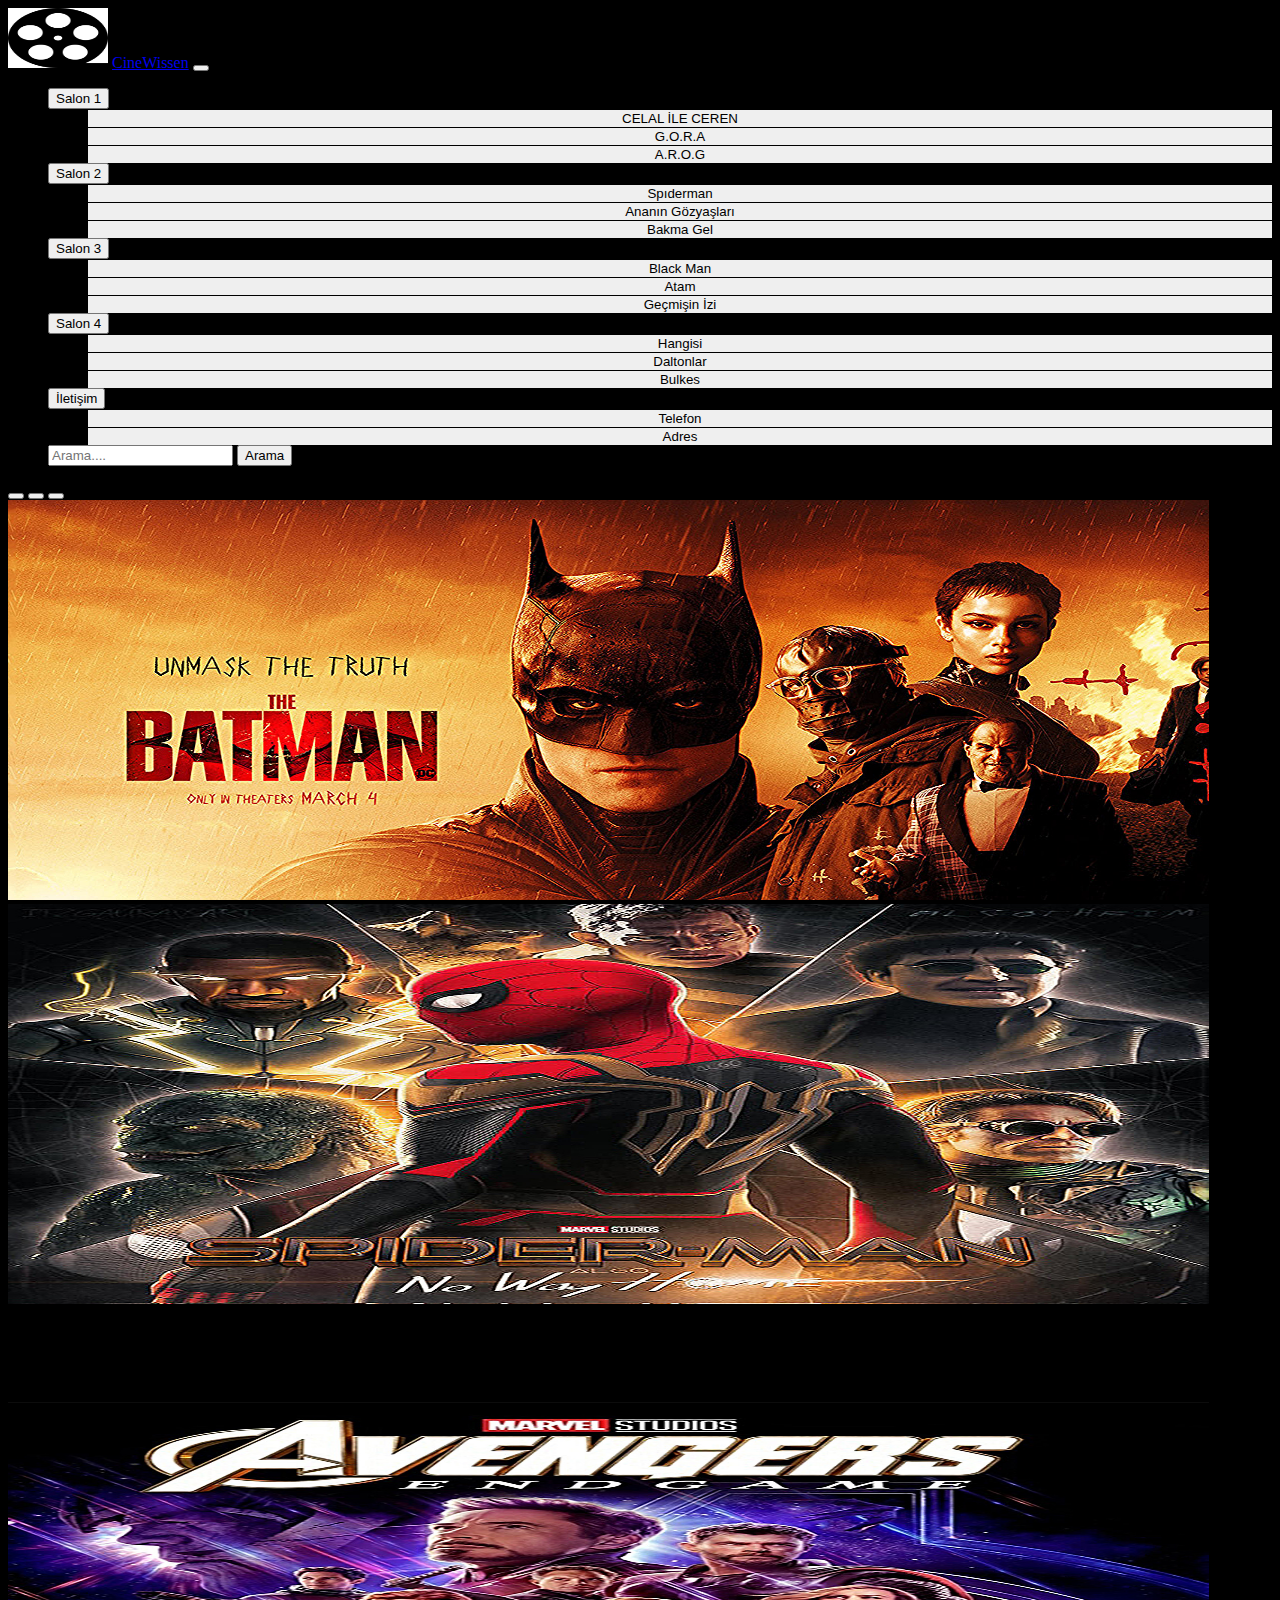
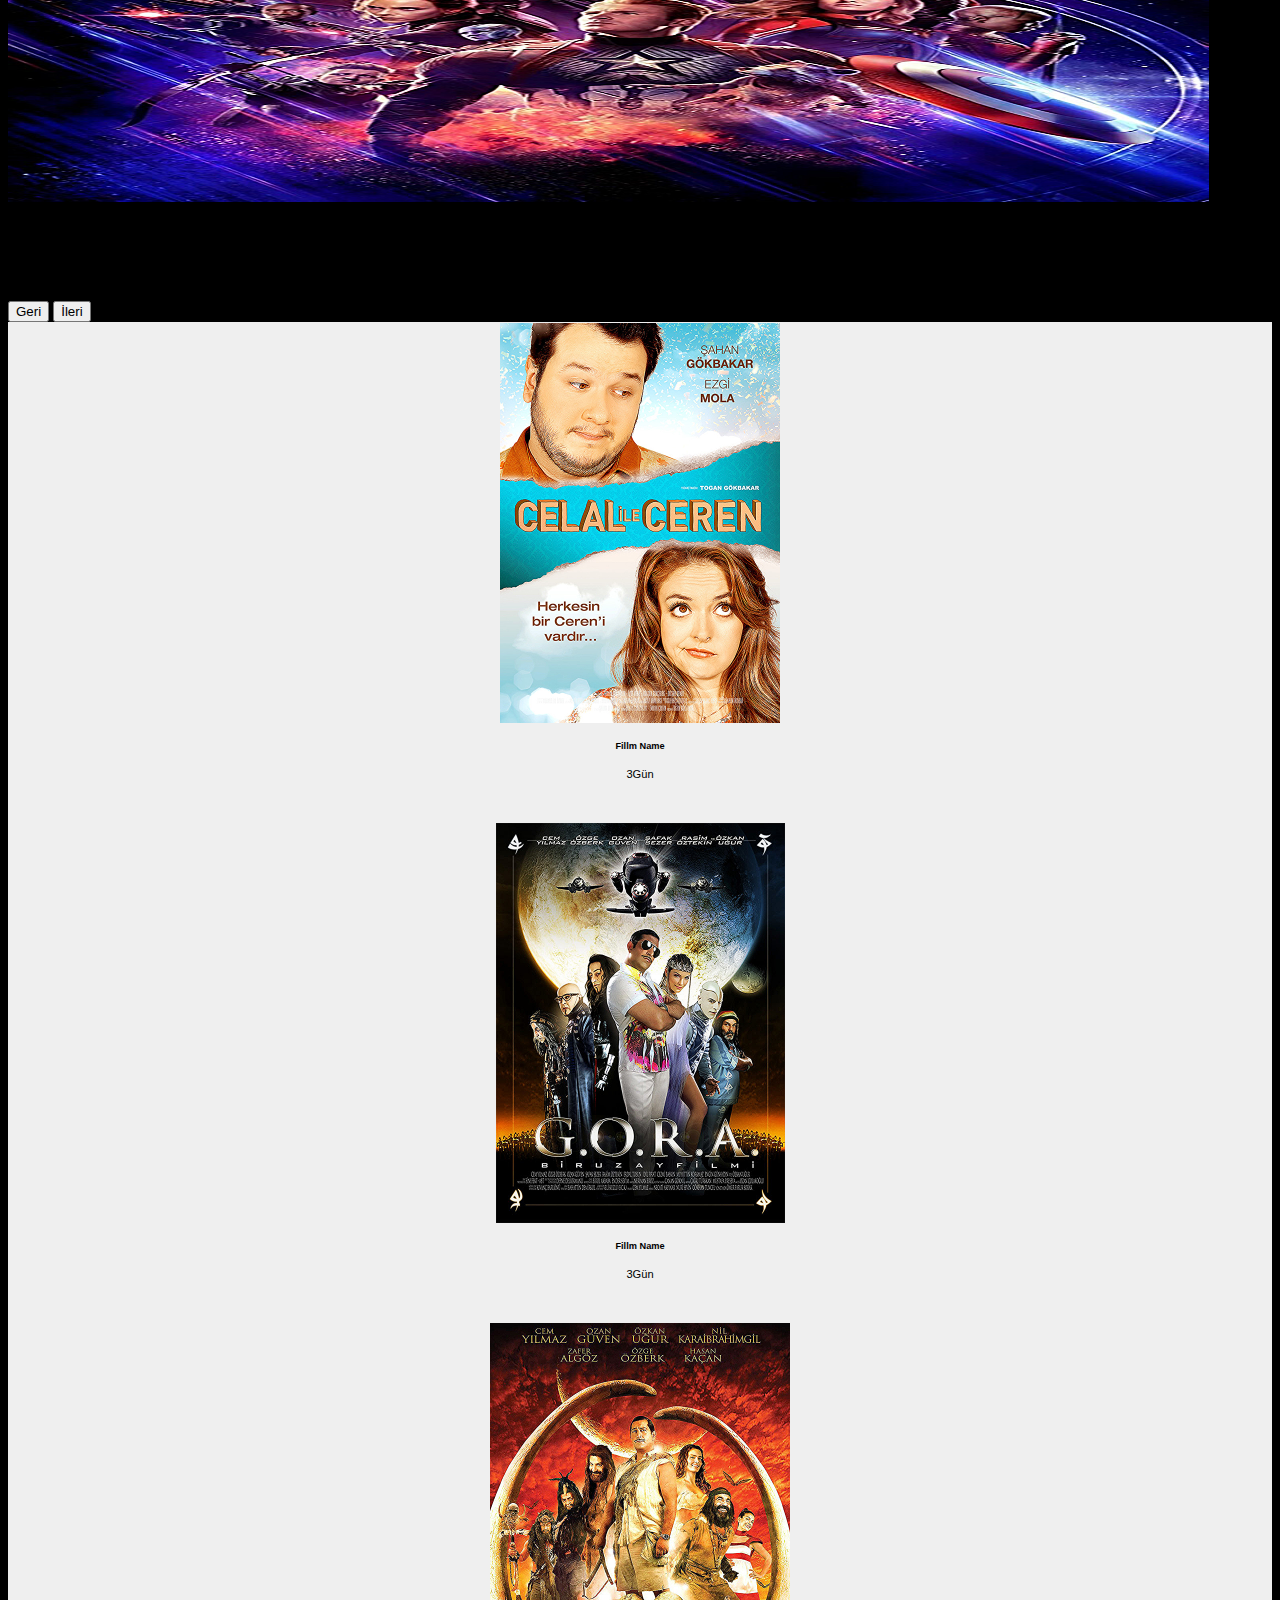
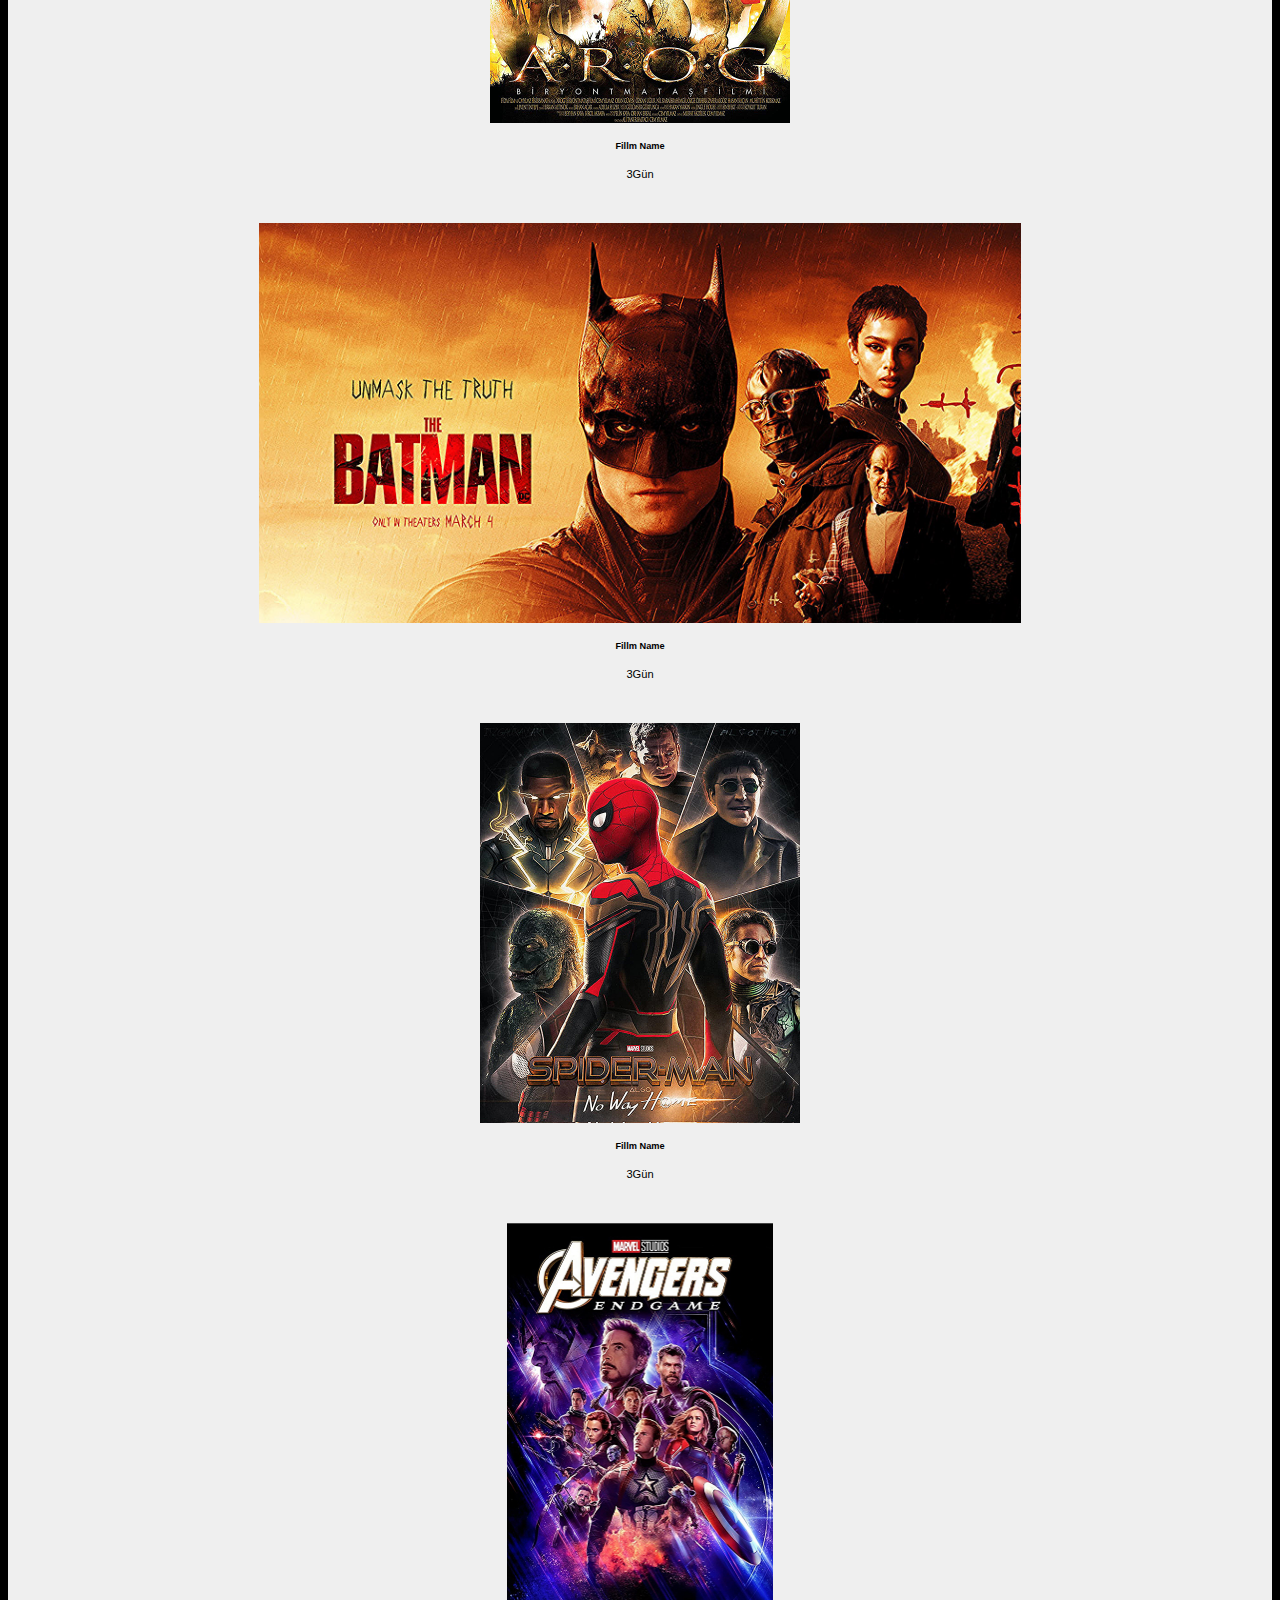
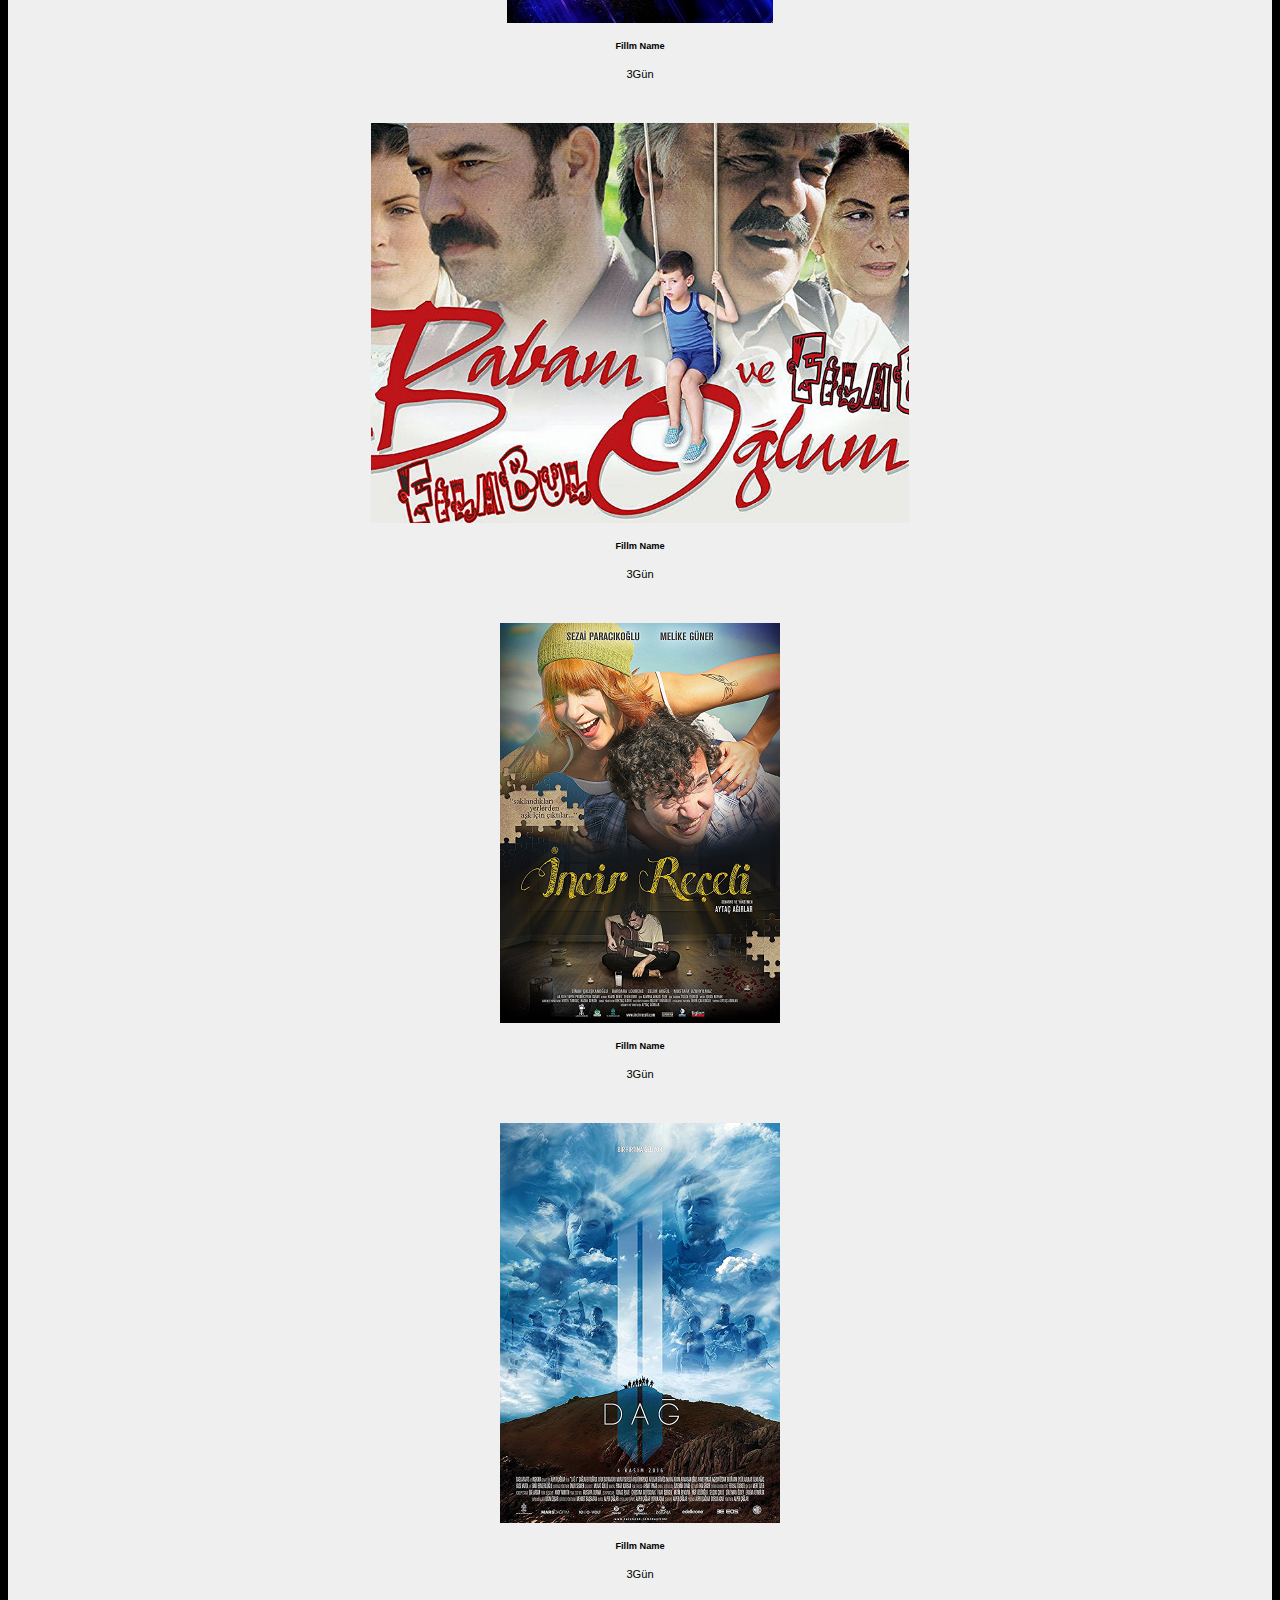
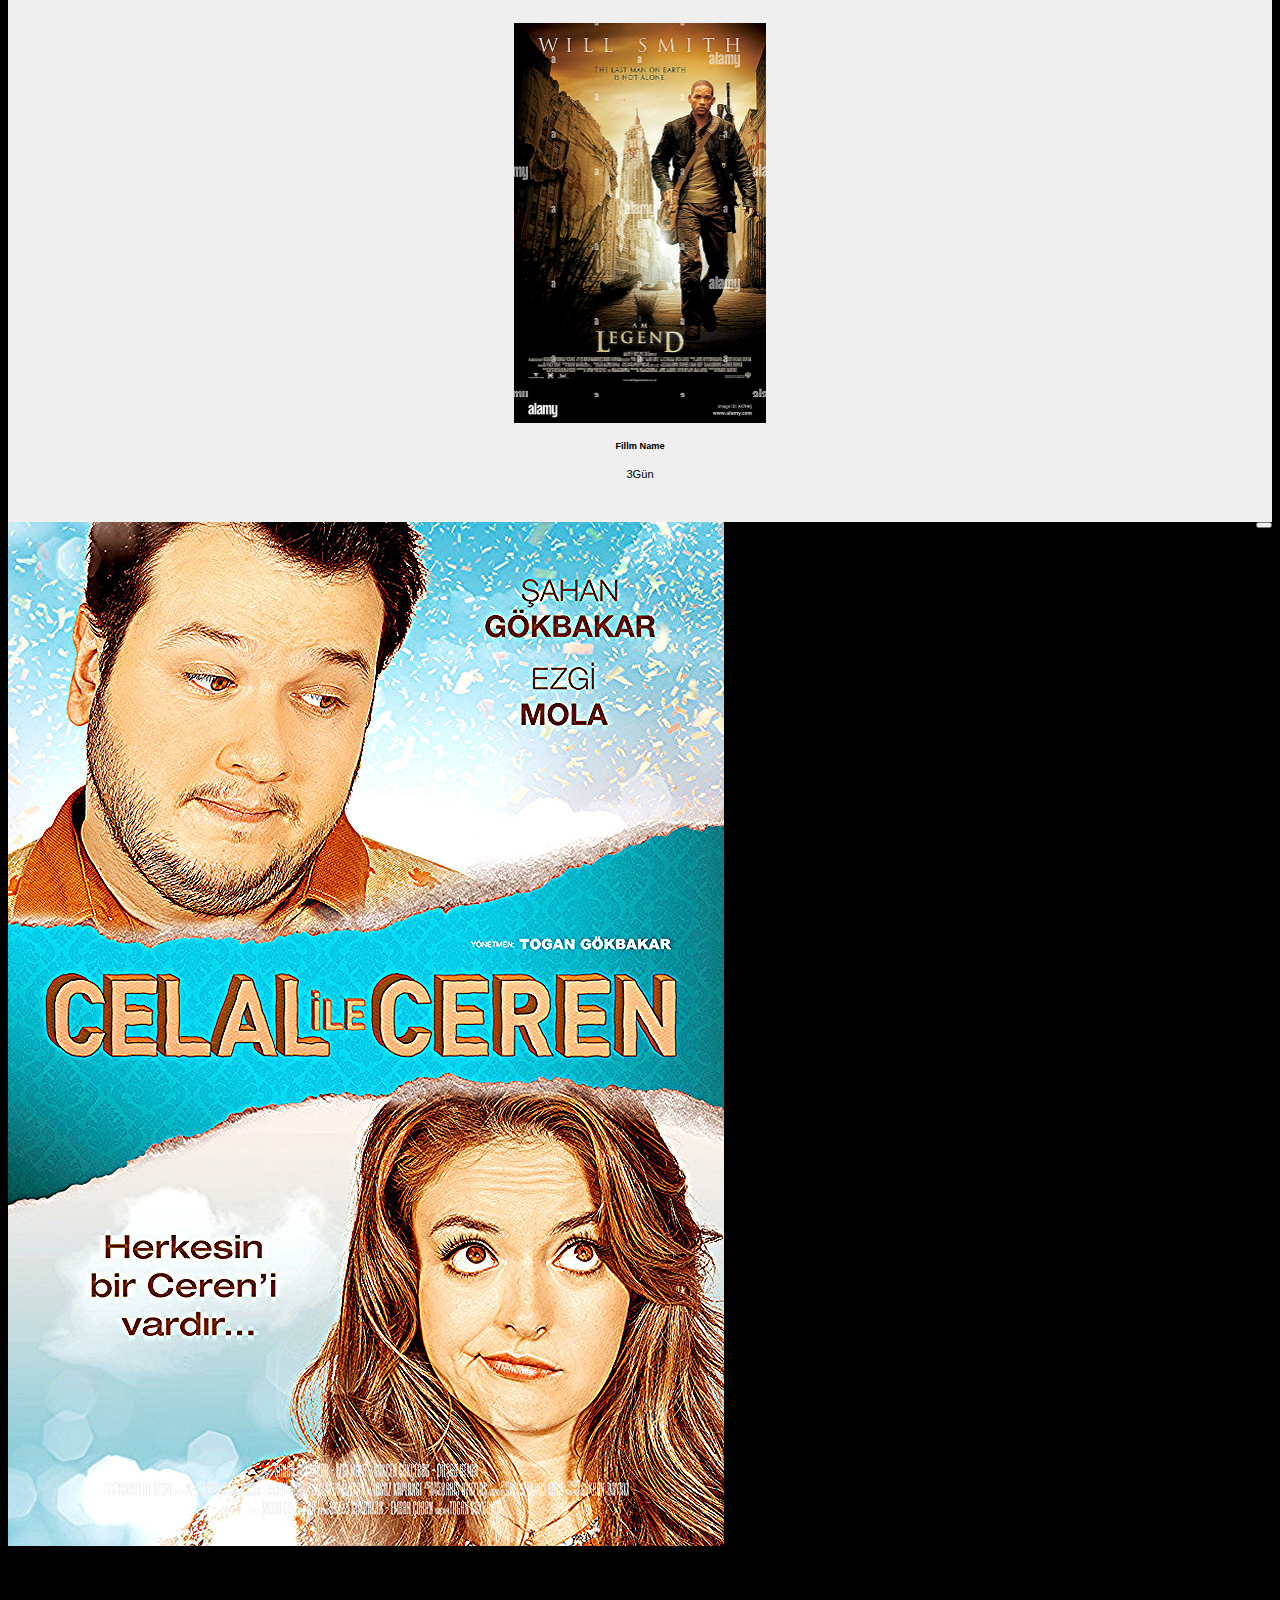
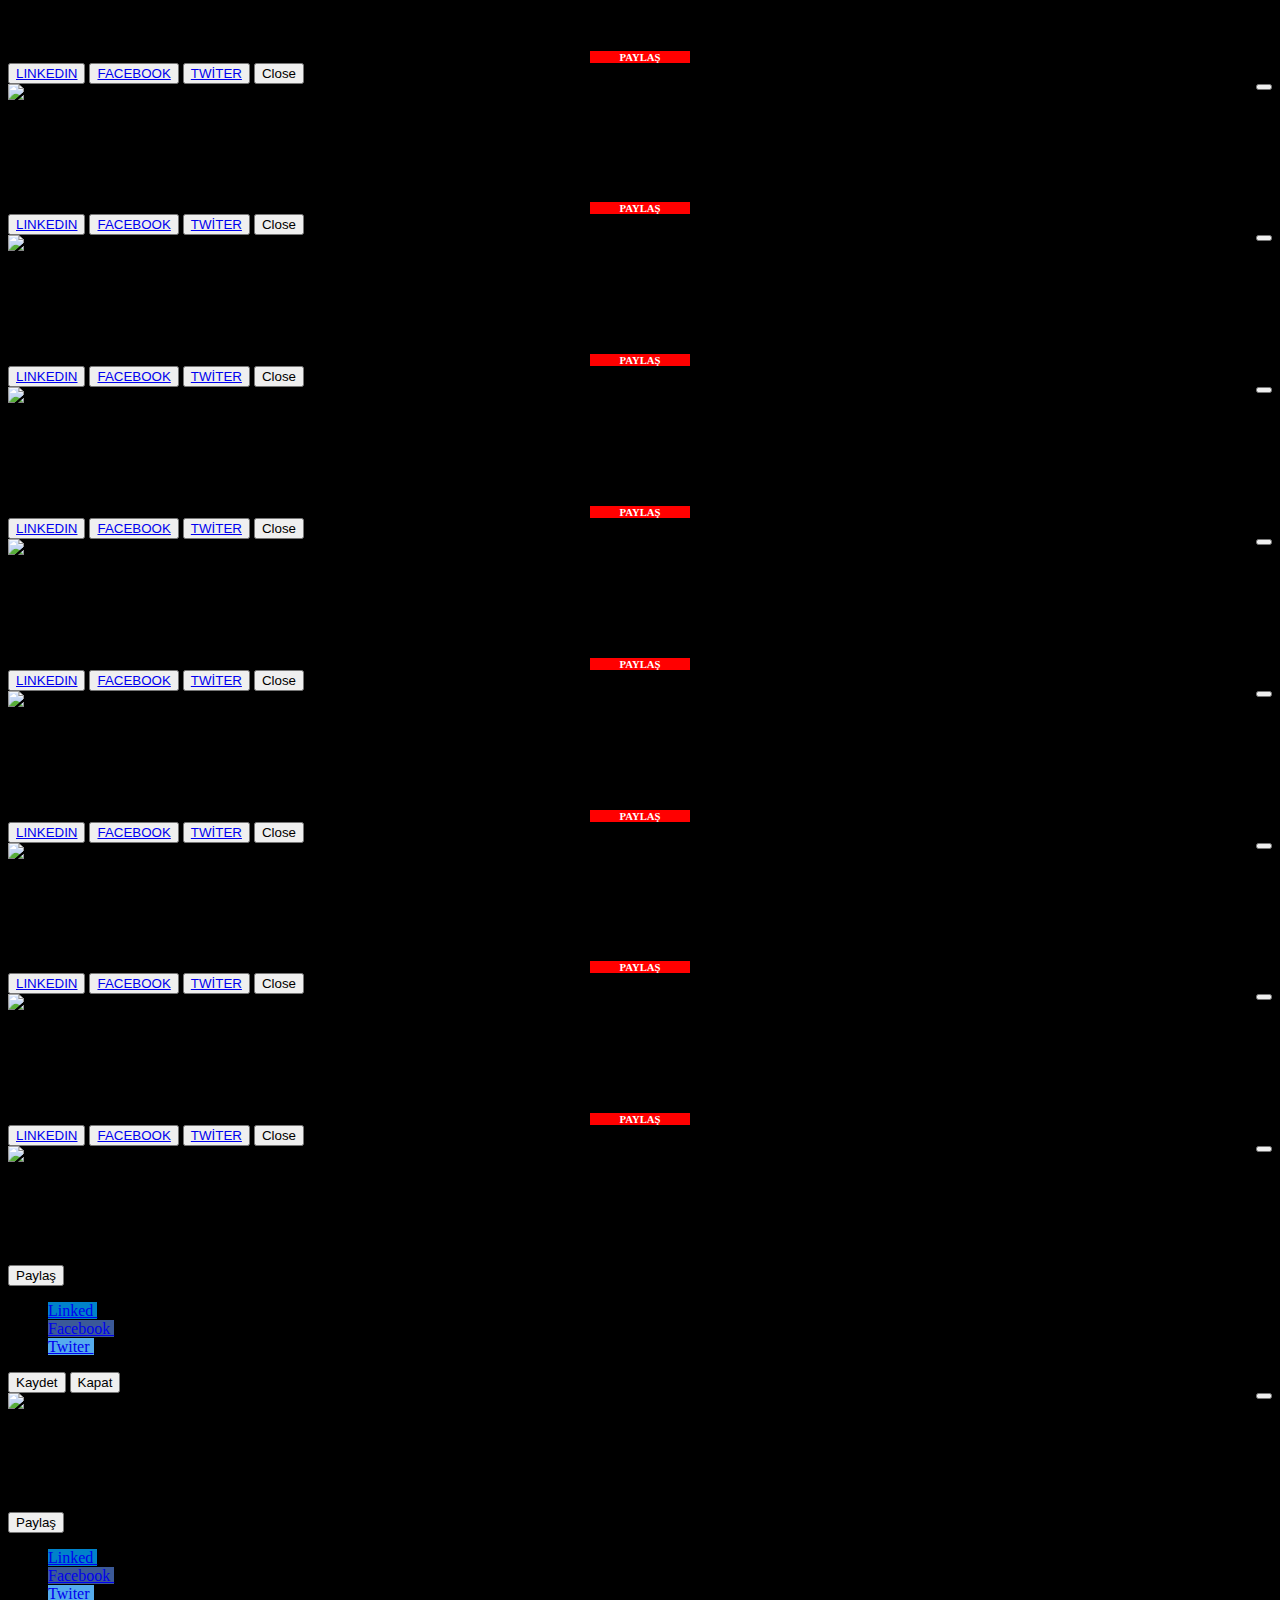
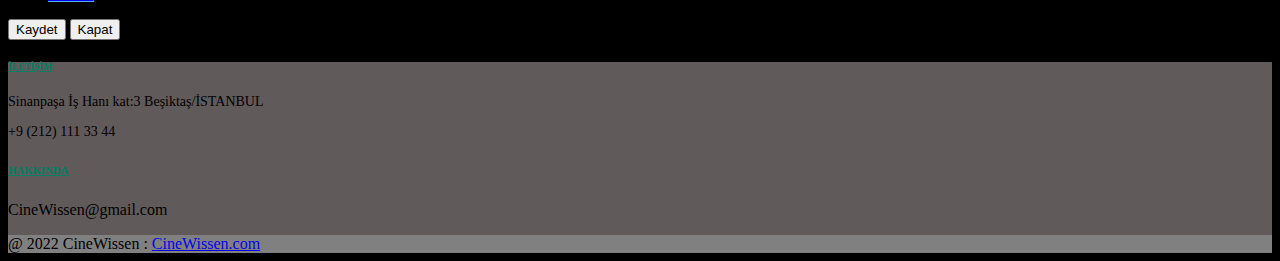
==== cinewissen_mehmet_sahin/index.html @ a1835905 "initial commit" ====
<!DOCTYPE html>
<html lang="en">

<head>
  <meta charset="UTF-8">
  <meta http-equiv="X-UA-Compatible" content="IE=edge">
  <meta name="viewport" content="width=device-width, initial-scale=1.0">
  <link href="https://cdn.jsdelivr.net/npm/bootstrap@5.1.3/dist/css/bootstrap.min.css" rel="stylesheet"
    integrity="sha384-1BmE4kWBq78iYhFldvKuhfTAU6auU8tT94WrHftjDbrCEXSU1oBoqyl2QvZ6jIW3" crossorigin="anonymous">
  <link rel="stylesheet" href="slider.css">
  <link rel="stylesheet" href="https://cdnjs.cloudflare.com/ajax/libs/font-awesome/6.1.1/css/all.min.css"
    integrity="sha512-KfkfwYDsLkIlwQp6LFnl8zNdLGxu9YAA1QvwINks4PhcElQSvqcyVLLD9aMhXd13uQjoXtEKNosOWaZqXgel0g=="
    crossorigin="anonymous" referrerpolicy="no-referrer" />
  <title>CineWissen</title>
</head>

<body style="background-color: black;">
  <nav class="navbar navbar-expand-lg navbar-dark bg-dark">
    <div class="container-fluid">
      <img src="img/film.png" alt="" style="background-color: white; height: 60px; width: 100px;">
      <a class="navbar-brand ms-lg-3" href="#">CineWissen</a>
      <button class="navbar-toggler" type="button" data-bs-toggle="collapse" data-bs-target="#navbarSupportedContent"
        aria-controls="navbarSupportedContent" aria-expanded="false" aria-label="Toggle navigation">
        <span class="navbar-toggler-icon"></span>
      </button>
      <div class="collapse navbar-collapse" id="navbarSupportedContent">
        <ul class="navbar-nav me-auto mb-5 mb-lg-0 ms-5">

          <li class="nav-item dropdown  me-4">
            <button class="btn dropdown-toggle btn-outline-success m-2" type="button" id="navbarDropdown"
              data-bs-toggle="dropdown" aria-expanded="false">
              Salon 1
            </button>

            <ul class="dropdown-menu" aria-labelledby="navbarDropdown">
              <li><button type="button" class="btn  btn-outline-success" data-bs-toggle="modal"
                  data-bs-target="#model-1" style="width: 100%; border: none;">
                  CELAL İLE CEREN
                </button></li>
              <li><button type="button" class="btn  btn-outline-success" data-bs-toggle="modal"
                  data-bs-target="#model-2" style="width: 100%; border: none;">
                  G.O.R.A</button></li>
              <li><button type="button" class="btn  btn-outline-success" data-bs-toggle="modal"
                  data-bs-target="#model-3" style="width: 100%; border: none;">
                  A.R.O.G
                </button></li>
            </ul>
          </li>
          <li class="nav-item dropdown me-4 ">
            <button class="btn dropdown-toggle btn-outline-success m-2" type="button" id="navbarDropdown"
              data-bs-toggle="dropdown" aria-expanded="false">
              Salon 2</button>
            </a>
            <ul class="dropdown-menu" aria-labelledby="navbarDropdown">
              <li><button type="button" class="btn  btn-outline-success" data-bs-toggle="modal"
                  data-bs-target="#model-3" style="width: 100%; border: none;">Spıderman</button></li>
              <li><button type="button" class="btn  btn-outline-success" data-bs-toggle="modal"
                  data-bs-target="#model-3" style="width: 100%; border: none;">Ananın Gözyaşları</button></li>
              <li><button type="button" class="btn  btn-outline-success" data-bs-toggle="modal"
                  data-bs-target="#model-3" style="width: 100%; border: none;">Bakma Gel</button></li>
            </ul>
          </li>
          <li class="nav-item dropdown me-4">
            <button class="btn dropdown-toggle btn-outline-success m-2" type="button" id="navbarDropdown"
              data-bs-toggle="dropdown" aria-expanded="false">
              Salon 3</button>
            </a>
            <ul class="dropdown-menu" aria-labelledby="navbarDropdown">
              <li><button type="button" class="btn  btn-outline-success" data-bs-toggle="modal"
                  data-bs-target="#model-3" style="width: 100%; border: none;">Black Man</button></li>
              <li><button type="button" class="btn  btn-outline-success" data-bs-toggle="modal"
                  data-bs-target="#model-3" style="width: 100%; border: none;">Atam</button></li>
              <li><button type="button" class="btn  btn-outline-success" data-bs-toggle="modal"
                  data-bs-target="#model-3" style="width: 100%; border: none;">Geçmişin İzi</button></li>
            </ul>
          </li>
          <li class="nav-item dropdown me-4">
            <button class="btn dropdown-toggle btn-outline-success m-2" type="button" id="navbarDropdown"
              data-bs-toggle="dropdown" aria-expanded="false">
              Salon 4</button>

            <ul class="dropdown-menu " aria-labelledby="navbarDropdown">
              <li><button type="button" class="btn  btn-outline-success" data-bs-toggle="modal"
                  data-bs-target="#model-3" style="width: 100%; border: none;">Hangisi</button></li>
              <li><button type="button" class="btn  btn-outline-success" data-bs-toggle="modal"
                  data-bs-target="#model-3" style="width: 100%; border: none;">Daltonlar</button></li>
              <li><button type="button" class="btn  btn-outline-success" data-bs-toggle="modal"
                  data-bs-target="#model-3" style="width: 100%; border: none;">Bulkes</button></li>
            </ul>
          </li>
          <li class="nav-item dropdown me-4">
            <button class="btn dropdown-toggle btn-outline-success m-2" type="button" id="navbarDropdown"
              data-bs-toggle="dropdown" aria-expanded="false">
              İletişim
            </button>

            <ul class="dropdown-menu" aria-labelledby="navbarDropdown">
              <li><button type="button" class="btn  btn-outline-success" data-bs-toggle="modal"
                  data-bs-target="#model-3" style="width: 100%; border: none;">Telefon</button></li>
              <li><button type="button" class="btn  btn-outline-success" data-bs-toggle="modal"
                  data-bs-target="#model-3" style="width: 100%; border: none;">Adres</button></li>
            </ul>
          </li>

          <form class="d-flex">

            <input class="form-control  ms-1 me-3" type="Arama" placeholder="Arama...." aria-label="Arama....">
            <button class="btn btn-outline-success me-5" type="submit">Arama</button>

          </form>
      </div>

    </div>
  </nav>
  <header class=" carousel m-2">
    <div id="carouselExampleDark" class="carousel carousel-dark slide" data-bs-ride="carousel">
      <div class="carousel-indicators">
        <button type="button" data-bs-target="#carouselExampleDark" data-bs-slide-to="0" class="active"
          aria-current="true" aria-label="Slide 1"></button>
        <button type="button" data-bs-target="#carouselExampleDark" data-bs-slide-to="1" aria-label="Slide 2"></button>
        <button type="button" data-bs-target="#carouselExampleDark" data-bs-slide-to="2" aria-label="Slide 3"></button>
      </div>
      <div class="carousel-inner">
        <div class="carousel-item active" data-bs-interval="10000">
          <img src="img/card/the_batman_1600x840.jpg" class="d-block w-100" alt="..." id="resim1">
        </div>
        <div class="carousel-item" data-bs-interval="2000">
          <img src="img/card/spıderman_1280x1600.jpg" class="d-block w-100" alt="..." id="resim1">
          <div class="carousel-caption d-none d-md-block">
            <h5>Fillm 2</h5>
            <p>Fillim.</p>
          </div>
        </div>
        <div class="carousel-item">
          <img src="img/card/avengers_1066x1600.jpg" class="d-block w-100" alt="..." id="resim1">
          <div class="carousel-caption d-none d-md-block">
            <h5>Fillm 3</h5>
            <p>Fillim.</p>
          </div>
        </div>
      </div>
      <button class="carousel-control-prev" type="button" data-bs-target="#carouselExampleDark" data-bs-slide="prev">
        <span class="carousel-control-prev-icon" aria-hidden="true"></span>
        <span class="visually-hidden">Geri</span>
      </button>
      <button class="carousel-control-next " type="button" data-bs-target="#carouselExampleDark" data-bs-slide="next">
        <span class="carousel-control-next-icon" aria-hidden="true"></span>
        <span class="visually-hidden">İleri</span>
      </button>
    </div>
  </header>

  <header class="row m-2 ms-5 me-5">
    <div class="row row-cols-1 row-cols-md-3 g-4 m-2">
      <div class="col" style="height: 500px;">
        <button type="button" class="btn  btn-outline-success" data-bs-toggle="modal" data-bs-target="#model-1"
          style="border: none; height: 500px; width: 100%;">
          <div class="card" style="height: 100%; width: 100%;">
            <img src="img/card/cerenile-celal_1120x1600.jpg" style="height: 400px;" class="card-img-top" alt="...">
            <div class="card-footer">
              <small class="text-muted">
                <h5 class="card-title">Fillm Name</h5>
              </small>
            </div>
            <div class="card-footer m">
              <small class="text-muted">3Gün</small>
            </div>
          </div>

        </button>
      </div>
      <div class="col" style="height:500px">
        <button type="button" class="btn  btn-outline-success" data-bs-toggle="modal" data-bs-target="#model-2"
          style="border: none; height: 500px; width: 100%;">
          <div class="card" style="height: 100%; width: 100%;">
            <img src="img/card/goraa_1156x1600.jpg" style="height: 400px;" class="card-img-top" alt="...">
            <div class="card-footer">
              <small class="text-muted">
                <h5 class="card-title">Fillm Name</h5>
              </small>
            </div>
            <div class="card-footer m">
              <small class="text-muted">3Gün</small>
            </div>
          </div>

        </button>
      </div>
      <div class="col" style="height:500px">
        <button type="button" class="btn  btn-outline-success" data-bs-toggle="modal" data-bs-target="#model-3"
          style="border: none; height: 500px; width: 100%;">
          <div class="card" style="height: 100%; width: 100%;">
            <img src="img/card/arog_1200x1600.jpg" style="height: 400px;" class="card-img-top" alt="...">
            <div class="card-footer">
              <small class="text-muted">
                <h5 class="card-title">Fillm Name</h5>
              </small>
            </div>
            <div class="card-footer m">
              <small class="text-muted">3Gün</small>
            </div>
          </div>

        </button>
      </div>
    </div>

    <div class="row row-cols-1 row-cols-md-3 g-4">
      <div class="col" style="height:500px">
        <button type="button" class="btn  btn-outline-success" data-bs-toggle="modal" data-bs-target="#model-4"
          style="border: none; height: 500px; width: 100%;">
          <div class="card" style="height: 100%; width: 100%;">
            <img src="img/card/the_batman_1600x840.jpg" style="height: 400px;" class="card-img-top" alt="...">
            <div class="card-footer">
              <small class="text-muted">
                <h5 class="card-title">Fillm Name</h5>
              </small>
            </div>
            <div class="card-footer m">
              <small class="text-muted">3Gün</small>
            </div>
          </div>

        </button>
      </div>
      <div class="col" style="height:500px">
        <button type="button" class="btn  btn-outline-success" data-bs-toggle="modal" data-bs-target="#model-5"
          style="border: none; height: 500px; width: 100%;">
          <div class="card" style="height: 100%; width: 100%;">
            <img src="img/card/spıderman_1280x1600.jpg" style="height: 400px;" class="card-img-top" alt="...">
            <div class="card-footer">
              <small class="text-muted">
                <h5 class="card-title">Fillm Name</h5>
              </small>
            </div>
            <div class="card-footer m">
              <small class="text-muted">3Gün</small>
            </div>
          </div>

        </button>
      </div>
      <div class="col" style="height:500px">
        <button type="button" class="btn  btn-outline-success" data-bs-toggle="modal" data-bs-target="#model-6"
          style="border: none; height: 500px; width: 100%;">
          <div class="card" style="height: 100%; width: 100%;">
            <img src="img/card/avengers_1066x1600.jpg" style="height: 400px;" class="card-img-top" alt="...">
            <div class="card-footer">
              <small class="text-muted">
                <h5 class="card-title">Fillm Name</h5>
              </small>
            </div>
            <div class="card-footer m">
              <small class="text-muted">3Gün</small>
            </div>
          </div>

        </button>
      </div>
    </div>
    <div class="row row-cols-1 row-cols-md-3 g-4">
      <div class="col" style="height:500px">
        <button type="button" class="btn  btn-outline-success" data-bs-toggle="modal" data-bs-target="#model-7"
          style="border: none; height: 500px; width: 100%;">
          <div class="card" style="height: 100%; width: 100%;">
            <img src="img/card/babam ve oğlum_1600x1190.jpg" style="height: 400px;" class="card-img-top" alt="...">
            <div class="card-footer">
              <small class="text-muted">
                <h5 class="card-title">Fillm Name</h5>
              </small>
            </div>
            <div class="card-footer m">
              <small class="text-muted">3Gün</small>
            </div>
          </div>

        </button>
      </div>
      <div class="col" style="height:500px">
        <button type="button" class="btn  btn-outline-success" data-bs-toggle="modal" data-bs-target="#model-8"
          style="border: none; height: 500px; width: 100%;">
          <div class="card" style="height: 100%; width: 100%;">
            <img src="img/card/incir_reçeli_1120x1600.jpg" style="height: 400px;" class="card-img-top" alt="...">
            <div class="card-footer">
              <small class="text-muted">
                <h5 class="card-title">Fillm Name</h5>
              </small>
            </div>
            <div class="card-footer m">
              <small class="text-muted">3Gün</small>
            </div>
          </div>

        </button>
      </div>
      <div class="col" style="height:500px">
        <button type="button" class="btn  btn-outline-success" data-bs-toggle="modal" data-bs-target="#model-9"
          style="border: none; height: 500px; width: 100%;">
          <div class="card" style="height: 100%; width: 100%;">
            <img src="img/card/dag_1120x1600.jpg" style="height: 400px;" class="card-img-top" alt="...">
            <div class="card-footer">
              <small class="text-muted">
                <h5 class="card-title">Fillm Name</h5>
              </small>
            </div>
            <div class="card-footer m">
              <small class="text-muted">3Gün</small>
            </div>
          </div>

        </button>
      </div>
    </div>

    <div class="row row-cols-1 row-cols-md-3 g-4">
      <div class="col" style="height:500px">
        <button type="button" class="btn  btn-outline-success" data-bs-toggle="modal" data-bs-target="#model-10"
          style="border: none; height: 500px; width: 100%;">
          <div class="card" style="height: 100%; width: 100%;">
            <img src="img/card/ı_am_legent_1011x1600.jpg" style="height: 400px;" class="card-img-top" alt="...">
            <div class="card-footer">
              <small class="text-muted">
                <h5 class="card-title">Fillm Name</h5>
              </small>
            </div>
            <div class="card-footer m">
              <small class="text-muted">3Gün</small>
            </div>
          </div>

        </button>
      </div>
    </div>

    <!-- -model başlangıç -->

    <div class="modal fade" id="model-1" tabindex="-1" aria-labelledby="exampleModalLabel" aria-hidden="true">
      <div class="modal-dialog model-dialog-centered">
        <div class="modal-content " style="width: 100%;">
          <button type="button" class="btn-close btn-outline-success" data-bs-dismiss="modal" aria-label="Close"
            style="float: right;"></button>
          <div class="modal-body">
            <img src="img/card/cerenile-celal_716x1024.jpg" class="card-img-top" alt="...">
            <h2>Lorem, ipsum dolor.</h2>
            <p>Lorem ipsum dolor sit amet consectetur adipisicing elit. Repellendus cumque, eius non ipsum aspernatur
              repellat distinctio, dolorum optio blanditiis velit porro officia vel! Totam, aperiam!</p>
          </div>
          <div class="modal-footer">
            <h6 style="background-color: red; color: white; width: 100px; margin: auto; text-align: center;"> PAYLAŞ
            </h6>

            <div class="btn-group w-100" role="group">
              <button type="button" class="btn btn-warning rounded-0 m-2"><a
                  href="https://www.linkedin.com">LINKEDIN</a></button>
              <button type="button" class="btn btn-success rounded-0 m-2"><a
                  href="https://tr-tr.facebook.com/">FACEBOOK</a></button>
              <button type="button" class="btn btn-info rounded-0 m-2"><a href="https://twitter.com">TWİTER</a></button>
              <button type="button" class="btn btn-secondary m-2" data-bs-dismiss="modal">Close</button>
            </div>
          </div>
        </div>
      </div>
    </div>
    <div class="modal fade" id="model-2" tabindex="-1" aria-labelledby="exampleModalLabel" aria-hidden="true">
      <div class="modal-dialog model-dialog-centered">
        <div class="modal-content">
          <button type="button" class="btn-close btn-outline-success float-right " data-bs-dismiss="modal"
            aria-label="Close" style="float: right;"></button>
          <div class="modal-body">
            <img src="https://picsum.photos/id/238/1350/1000" class="card-img-top" alt="...">
            <h2>Lorem, ipsum dolor.</h2>
            <p>Lorem ipsum dolor sit amet consectetur adipisicing elit. Repellendus cumque, eius non ipsum aspernatur
              repellat distinctio, dolorum optio blanditiis velit porro officia vel! Totam, aperiam!</p>
          </div>
          <div class="modal-footer">
            <h6 style="background-color: red; color: white; width: 100px; margin: auto; text-align: center;"> PAYLAŞ
            </h6>

            <div class="btn-group w-100" role="group">
              <button type="button" class="btn btn-warning rounded-0 m-2"><a
                  href="https://www.linkedin.com">LINKEDIN</a></button>
              <button type="button" class="btn btn-success rounded-0 m-2"><a
                  href="https://tr-tr.facebook.com/">FACEBOOK</a></button>
              <button type="button" class="btn btn-info rounded-0 m-2"><a href="https://twitter.com">TWİTER</a></button>
              <button type="button" class="btn btn-secondary m-2" data-bs-dismiss="modal">Close</button>
            </div>
          </div>
        </div>
      </div>
    </div>
    <div class="modal fade" id="model-3" tabindex="-1" aria-labelledby="exampleModalLabel" aria-hidden="true">
      <div class="modal-dialog model-dialog-centered">
        <div class="modal-content">
          <button type="button" class="btn-close btn-outline-success float-right " data-bs-dismiss="modal"
            aria-label="Close" style="float: right;"></button>
          <div class="modal-body">
            <img src="https://picsum.photos/id/238/1350/1000" class="card-img-top" alt="...">
            <h2>Lorem, ipsum dolor.</h2>
            <p>Lorem ipsum dolor sit amet consectetur adipisicing elit. Repellendus cumque, eius non ipsum aspernatur
              repellat distinctio, dolorum optio blanditiis velit porro officia vel! Totam, aperiam!</p>
          </div>
          <div class="modal-footer">
            <h6 style="background-color: red; color: white; width: 100px; margin: auto; text-align: center;"> PAYLAŞ
            </h6>

            <div class="btn-group w-100" role="group">
              <button type="button" class="btn btn-warning rounded-0 m-2"><a
                  href="https://www.linkedin.com">LINKEDIN</a></button>
              <button type="button" class="btn btn-success rounded-0 m-2"><a
                  href="https://tr-tr.facebook.com/">FACEBOOK</a></button>
              <button type="button" class="btn btn-info rounded-0 m-2"><a href="https://twitter.com">TWİTER</a></button>
              <button type="button" class="btn btn-secondary m-2" data-bs-dismiss="modal">Close</button>
            </div>
          </div>
        </div>
      </div>
    </div>
    <div class="modal fade" id="model-4" tabindex="-1" aria-labelledby="exampleModalLabel" aria-hidden="true">
      <div class="modal-dialog model-dialog-centered">
        <div class="modal-content">
          <button type="button" class="btn-close btn-outline-success float-right " data-bs-dismiss="modal"
            aria-label="Close" style="float: right;"></button>
          <div class="modal-body">
            <img src="https://picsum.photos/id/238/1350/1000" class="card-img-top" alt="...">
            <h2>Lorem, ipsum dolor.</h2>
            <p>Lorem ipsum dolor sit amet consectetur adipisicing elit. Repellendus cumque, eius non ipsum aspernatur
              repellat distinctio, dolorum optio blanditiis velit porro officia vel! Totam, aperiam!</p>
          </div>
          <div class="modal-footer">
            <h6 style="background-color: red; color: white; width: 100px; margin: auto; text-align: center;"> PAYLAŞ
            </h6>

            <div class="btn-group w-100" role="group">
              <button type="button" class="btn btn-warning rounded-0 m-2"><a
                  href="https://www.linkedin.com">LINKEDIN</a></button>
              <button type="button" class="btn btn-success rounded-0 m-2"><a
                  href="https://tr-tr.facebook.com/">FACEBOOK</a></button>
              <button type="button" class="btn btn-info rounded-0 m-2"><a href="https://twitter.com">TWİTER</a></button>
              <button type="button" class="btn btn-secondary m-2" data-bs-dismiss="modal">Close</button>
            </div>
          </div>
        </div>
      </div>
    </div>
    <div class="modal fade" id="model-5" tabindex="-1" aria-labelledby="exampleModalLabel" aria-hidden="true">
      <div class="modal-dialog model-dialog-centered">
        <div class="modal-content">
          <button type="button" class="btn-close btn-outline-success float-right " data-bs-dismiss="modal"
            aria-label="Close" style="float: right;"></button>
          <div class="modal-body">
            <img src="https://picsum.photos/id/238/1350/1000" class="card-img-top" alt="...">
            <h2>Lorem, ipsum dolor.</h2>
            <p>Lorem ipsum dolor sit amet consectetur adipisicing elit. Repellendus cumque, eius non ipsum aspernatur
              repellat distinctio, dolorum optio blanditiis velit porro officia vel! Totam, aperiam!</p>
          </div>
          <div class="modal-footer">
            <h6 style="background-color: red; color: white; width: 100px; margin: auto; text-align: center;"> PAYLAŞ
            </h6>

            <div class="btn-group w-100" role="group">
              <button type="button" class="btn btn-warning rounded-0 m-2"><a
                  href="https://www.linkedin.com">LINKEDIN</a></button>
              <button type="button" class="btn btn-success rounded-0 m-2"><a
                  href="https://tr-tr.facebook.com/">FACEBOOK</a></button>
              <button type="button" class="btn btn-info rounded-0 m-2"><a href="https://twitter.com">TWİTER</a></button>
              <button type="button" class="btn btn-secondary m-2" data-bs-dismiss="modal">Close</button>
            </div>
          </div>
        </div>
      </div>
    </div>
    <div class="modal fade" id="model-6" tabindex="-1" aria-labelledby="exampleModalLabel" aria-hidden="true">
      <div class="modal-dialog model-dialog-centered">
        <div class="modal-content">
          <button type="button" class="btn-close btn-outline-success float-right " data-bs-dismiss="modal"
            aria-label="Close" style="float: right;"></button>
          <div class="modal-body">
            <img src="https://picsum.photos/id/238/1350/1000" class="card-img-top" alt="...">
            <h2>Lorem, ipsum dolor.</h2>
            <p>Lorem ipsum dolor sit amet consectetur adipisicing elit. Repellendus cumque, eius non ipsum aspernatur
              repellat distinctio, dolorum optio blanditiis velit porro officia vel! Totam, aperiam!</p>
          </div>
          <div class="modal-footer">
            <h6 style="background-color: red; color: white; width: 100px; margin: auto; text-align: center;"> PAYLAŞ
            </h6>

            <div class="btn-group w-100" role="group">
              <button type="button" class="btn btn-warning rounded-0 m-2"><a
                  href="https://www.linkedin.com">LINKEDIN</a></button>
              <button type="button" class="btn btn-success rounded-0 m-2"><a
                  href="https://tr-tr.facebook.com/">FACEBOOK</a></button>
              <button type="button" class="btn btn-info rounded-0 m-2"><a href="https://twitter.com">TWİTER</a></button>
              <button type="button" class="btn btn-secondary m-2" data-bs-dismiss="modal">Close</button>
            </div>
          </div>
        </div>
      </div>
    </div>
    <div class="modal fade" id="model-7" tabindex="-1" aria-labelledby="exampleModalLabel" aria-hidden="true">
      <div class="modal-dialog model-dialog-centered">
        <div class="modal-content">
          <button type="button" class="btn-close btn-outline-success float-right " data-bs-dismiss="modal"
            aria-label="Close" style="float: right;"></button>
          <div class="modal-body">
            <img src="https://picsum.photos/id/238/1350/1000" class="card-img-top" alt="...">
            <h2>Lorem, ipsum dolor.</h2>
            <p>Lorem ipsum dolor sit amet consectetur adipisicing elit. Repellendus cumque, eius non ipsum aspernatur
              repellat distinctio, dolorum optio blanditiis velit porro officia vel! Totam, aperiam!</p>
          </div>
          <div class="modal-footer">
            <h6 style="background-color: red; color: white; width: 100px; margin: auto; text-align: center;"> PAYLAŞ
            </h6>

            <div class="btn-group w-100" role="group">
              <button type="button" class="btn btn-warning rounded-0 m-2"><a
                  href="https://www.linkedin.com">LINKEDIN</a></button>
              <button type="button" class="btn btn-success rounded-0 m-2"><a
                  href="https://tr-tr.facebook.com/">FACEBOOK</a></button>
              <button type="button" class="btn btn-info rounded-0 m-2"><a href="https://twitter.com">TWİTER</a></button>
              <button type="button" class="btn btn-secondary m-2" data-bs-dismiss="modal">Close</button>
            </div>
          </div>
        </div>
      </div>
    </div>
    <div class="modal fade" id="model-8" tabindex="-1" aria-labelledby="exampleModalLabel" aria-hidden="true">
      <div class="modal-dialog model-dialog-centered">
        <div class="modal-content">
          <button type="button" class="btn-close btn-outline-success float-right " data-bs-dismiss="modal"
            aria-label="Close" style="float: right;"></button>
          <div class="modal-body">
            <img src="https://picsum.photos/id/238/1350/1000" class="card-img-top" alt="...">
            <h2>Lorem, ipsum dolor.</h2>
            <p>Lorem ipsum dolor sit amet hashda adipisicing elit. Repellendus cumque, eius non ipsum aspernatur
              repellat distinctio, dolorum optio blanditiis velit porro officia vel! Totam, aperiam!</p>
          </div>
          <div class="modal-footer">
            <h6 style="background-color: red; color: white; width: 100px; margin: auto; text-align: center;"> PAYLAŞ
            </h6>

            <div class="btn-group w-100" role="group">
              <button type="button" class="btn btn-warning rounded-0 m-2"><a
                  href="https://www.linkedin.com">LINKEDIN</a></button>
              <button type="button" class="btn btn-success rounded-0 m-2"><a
                  href="https://tr-tr.facebook.com/">FACEBOOK</a></button>
              <button type="button" class="btn btn-info rounded-0 m-2"><a href="https://twitter.com">TWİTER</a></button>
              <button type="button" class="btn btn-secondary m-2" data-bs-dismiss="modal">Close</button>
            </div>
          </div>
        </div>
      </div>
    </div>
    <div class="modal fade" id="model-9" tabindex="-1" aria-labelledby="exampleModalLabel" aria-hidden="true">
      <div class="modal-dialog model-dialog-centered">
        <div class="modal-content">
          <button type="button" class="btn-close btn-outline-success float-right " data-bs-dismiss="modal"
            aria-label="Close" style="float: right;"></button>
          <div class="modal-body">
            <img src="https://picsum.photos/id/238/1350/1000" class="card-img-top" alt="...">
            <h2>Lorem, ipsum dolor.</h2>
            <p>Lorem ipsum dolor sit amet consectetur adipisicing elit. Repellendus cumque, eius non ipsum aspernatur
              repellat distinctio, dolorum optio blanditiis velit porro officia vel! Totam, aperiam!</p>
          </div>
          <div class="modal-footer">
            <li class="nav-item dropdown me-4">
              <button class="btn dropdown-toggle btn-outline-success m-2" type="button" id="navbarDropdown"
                data-bs-toggle="dropdown" aria-expanded="false">
                Paylaş</button>
              <ul class="dropdown-menu" aria-labelledby="navbarDropdown">
                <li><a class="btn btn-outline-success btn-floating m-1" style="background-color: #0082ca"
                    href="https://www.linkedin.com" role="button">Linked&nbsp<i class="fab fa-linkedin-in"> </i></a>
                </li>
                <li><a class="btn  btn-outline-success  btn-floating m-1" style="background-color: #3b5998"
                    href="https://tr-tr.facebook.com" role="button">Facebook&nbsp<i class="fab fa-facebook-f"></i></a>
                </li>
                <li><a class="btn btn-outline-success btn-floating m-1" style="background-color: #55acee"
                    href="https://twitter.com" role="button">Twiter&nbsp<i class="fab fa-twitter"></i></a></li>
              </ul>
            </li>
            <button type="button" class="btn btn-outline-success">Kaydet</button>
            <button type="button" class="btn btn-outline-success m-2" data-bs-dismiss="modal">Kapat</button>
          </div>
        </div>
      </div>
    </div>
    <div class="modal fade" id="model-10" tabindex="-1" aria-labelledby="exampleModalLabel" aria-hidden="true">
      <div class="modal-dialog model-dialog-centered">
        <div class="modal-content">
          <button type="button" class="btn-close btn-outline-success float-right " data-bs-dismiss="modal"
            aria-label="Close" style="float: right;"></button>
          <div class="modal-body">
            <img src="https://picsum.photos/id/238/1350/1000" class="card-img-top" alt="...">
            <h2>Lorem, ipsum dolor.</h2>
            <p>Lorem ipsum dolor sit amet consectetur adipisicing elit. Repellendus cumque, eius non ipsum aspernatur
              repellat distinctio, dolorum optio blanditiis velit porro officia vel! Totam, aperiam!</p>
          </div>
          <div class="modal-footer">
            <li class="nav-item dropdown me-4">
              <button class="btn dropdown-toggle btn-outline-success m-2" type="button" id="navbarDropdown"
                data-bs-toggle="dropdown" aria-expanded="false">
                Paylaş</button>
              <ul class="dropdown-menu" aria-labelledby="navbarDropdown">
                <li><a class="btn btn-outline-success btn-floating m-1" style="background-color: #0082ca"
                    href="https://www.linkedin.com" role="button">Linked&nbsp<i class="fab fa-linkedin-in"> </i></a>
                </li>
                <li><a class="btn  btn-outline-success  btn-floating m-1" style="background-color: #3b5998"
                    href="https://tr-tr.facebook.com" role="button">Facebook&nbsp<i class="fab fa-facebook-f"></i></a>
                </li>
                <li><a class="btn btn-outline-success btn-floating m-1" style="background-color: #55acee"
                    href="https://twitter.com" role="button">Twiter&nbsp<i class="fab fa-twitter"></i></a></li>
              </ul>
            </li>
            <button type="button" class="btn btn-outline-success">Kaydet</button>
            <button type="button" class="btn btn-outline-success m-2" data-bs-dismiss="modal">Kapat</button>
          </div>
        </div>
      </div>
    </div>
  </header>

  <footer class="text-center text-lg-start text-white" style="background-color: rgb(97, 90, 90)">
    <div class="container p-4 pb-0" style="width: 100%;">
      <div class="row">
        <div class="col-md-4 col-lg-3 col-xl-3 mx-auto mt-3" style="font-size: 14px;">
          <h6 class="text-uppercase mb-4 font-weight-bold mt-0"> <a href="#tel"
              style="color: rgb(0, 128, 100);">İLETİŞİM</a> </h6>
          <p><i id="adres" class="fas fa-home mr-3"></i> Sinanpaşa İş Hanı kat:3 Beşiktaş/İSTANBUL</p>
          <p><i id="tel" class="fas fa-phone mr-3"></i> +9 (212) 111 33 44</p>

        </div>
        <div class="col-md-2 col-lg-3 col-xl-3 mx-auto mt-3">
          <h6 class="text-uppercase mb-4 font-weight-bold "><a href="#" style="color: rgb(0, 128, 100);">HAKKINDA</a>
          </h6>
          <p><i class="fas fa-envelope mr-3"></i style=> CineWissen@gmail.com</p>

        </div>

        <div class="col-md-3 col-lg-2 col-xl-2 mx-auto mt-3">

          <a class="btn btn-outline-success btn-floating m-1" style="background-color: #0082ca"
            href="https://www.linkedin.com" role="button"><i class="fab fa-linkedin-in"></i></a>

          <a class="btn  btn-outline-success  btn-floating m-1" style="background-color: #3b5998"
            href="https://tr-tr.facebook.com" role="button"><i class="fab fa-facebook-f"></i></a>

          <a class="btn btn-outline-success btn-floating m-1" style="background-color: #55acee"
            href="https://twitter.com" role="button"><i class="fab fa-twitter"></i></a>


        </div>
      </div>
    </div>
    <div class="text-center p-3" style="background-color: grey; font-family: 'Times New Roman', Times, serif;">
      @ 2022 CineWissen :
      <a class="text-white" href="#">CineWissen.com</a>
    </div>
  </footer>


  <script src="https://cdn.jsdelivr.net/npm/bootstrap@5.1.3/dist/js/bootstrap.bundle.min.js"
    integrity="sha384-ka7Sk0Gln4gmtz2MlQnikT1wXgYsOg+OMhuP+IlRH9sENBO0LRn5q+8nbTov4+1p"
    crossorigin="anonymous"></script>
</body>

</html>
---- cinewissen_mehmet_sahin/slider.css ----
#resim1{
    width: 95% !important;
    height: 400px !important;
    margin: auto;
}
#row{

    
}
h1 {
    text-align: center;
    font-family: Tahoma, Arial, sans-serif;
    color: #06D85F;
    margin: 80px 0;
  }
  
  .box {
    width: 40%;
    margin: 0 auto;
    background: rgba(255,255,255,0.2);
    padding: 35px;
    border: 2px solid #fff;
    border-radius: 20px/50px;
    background-clip: padding-box;
    text-align: center;
  }
  
  .button {
    font-size: 1em;
    padding: 10px;
    color: #fff;
    border: 2px solid #06D85F;
    border-radius: 20px/50px;
    text-decoration: none;
    cursor: pointer;
    transition: all 0.3s ease-out;
  }
  .button:hover {
    background: #06D85F;
  }
  
  .overlay {
    position: fixed;
    top: 0;
    bottom: 0;
    left: 0;
    right: 0;
    background: rgba(0, 0, 0, 0.7);
    transition: opacity 500ms;
    visibility: hidden;
    opacity: 0;
  }
  .overlay:target {
    visibility: visible;
    opacity: 1;
  }
  
  .popup {
    margin: 70px auto;
    padding: 20px;
    background: #fff;
    border-radius: 5px;
    width: 30%;
    position: relative;
    transition: all 2s ease-in-out;
  }
  
  .popup h2 {
    margin-top: 0;
    color: #333;
    font-family: Tahoma, Arial, sans-serif;
  }
  .popup .close {
    position: absolute;
    top: 20px;
    right: 30px;
    transition: all 200ms;
    font-size: 30px;
    font-weight: bold;
    text-decoration: none;
    color: #333;
  }
  .popup .close:hover {
    color: #06D85F;
  }
  .popup .content {
    max-height: 30%;
    overflow: auto;
  }
  
  @media screen and (max-width: 700px){
    .box{
      width: 70%;
    }
    .popup{
      width: 70%;
    }
  }
  .footer{
    height: 200px;
  }
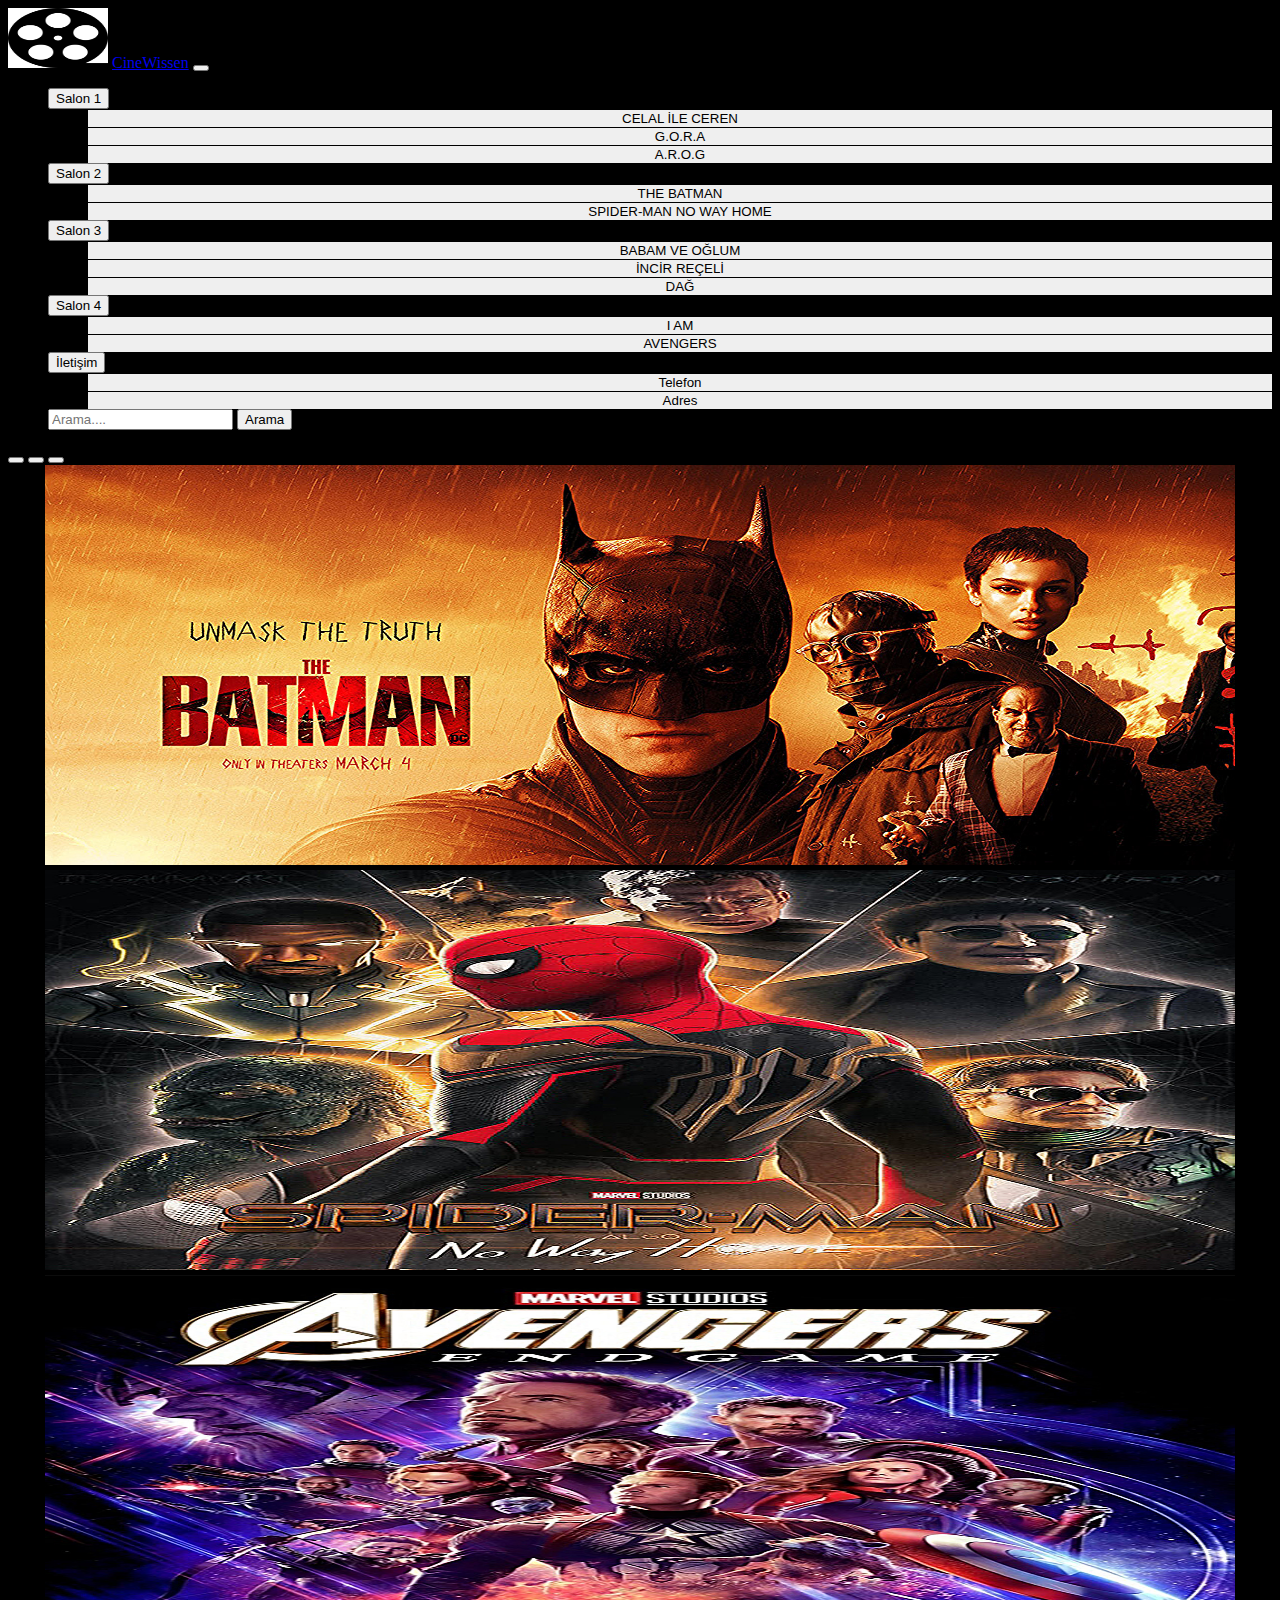
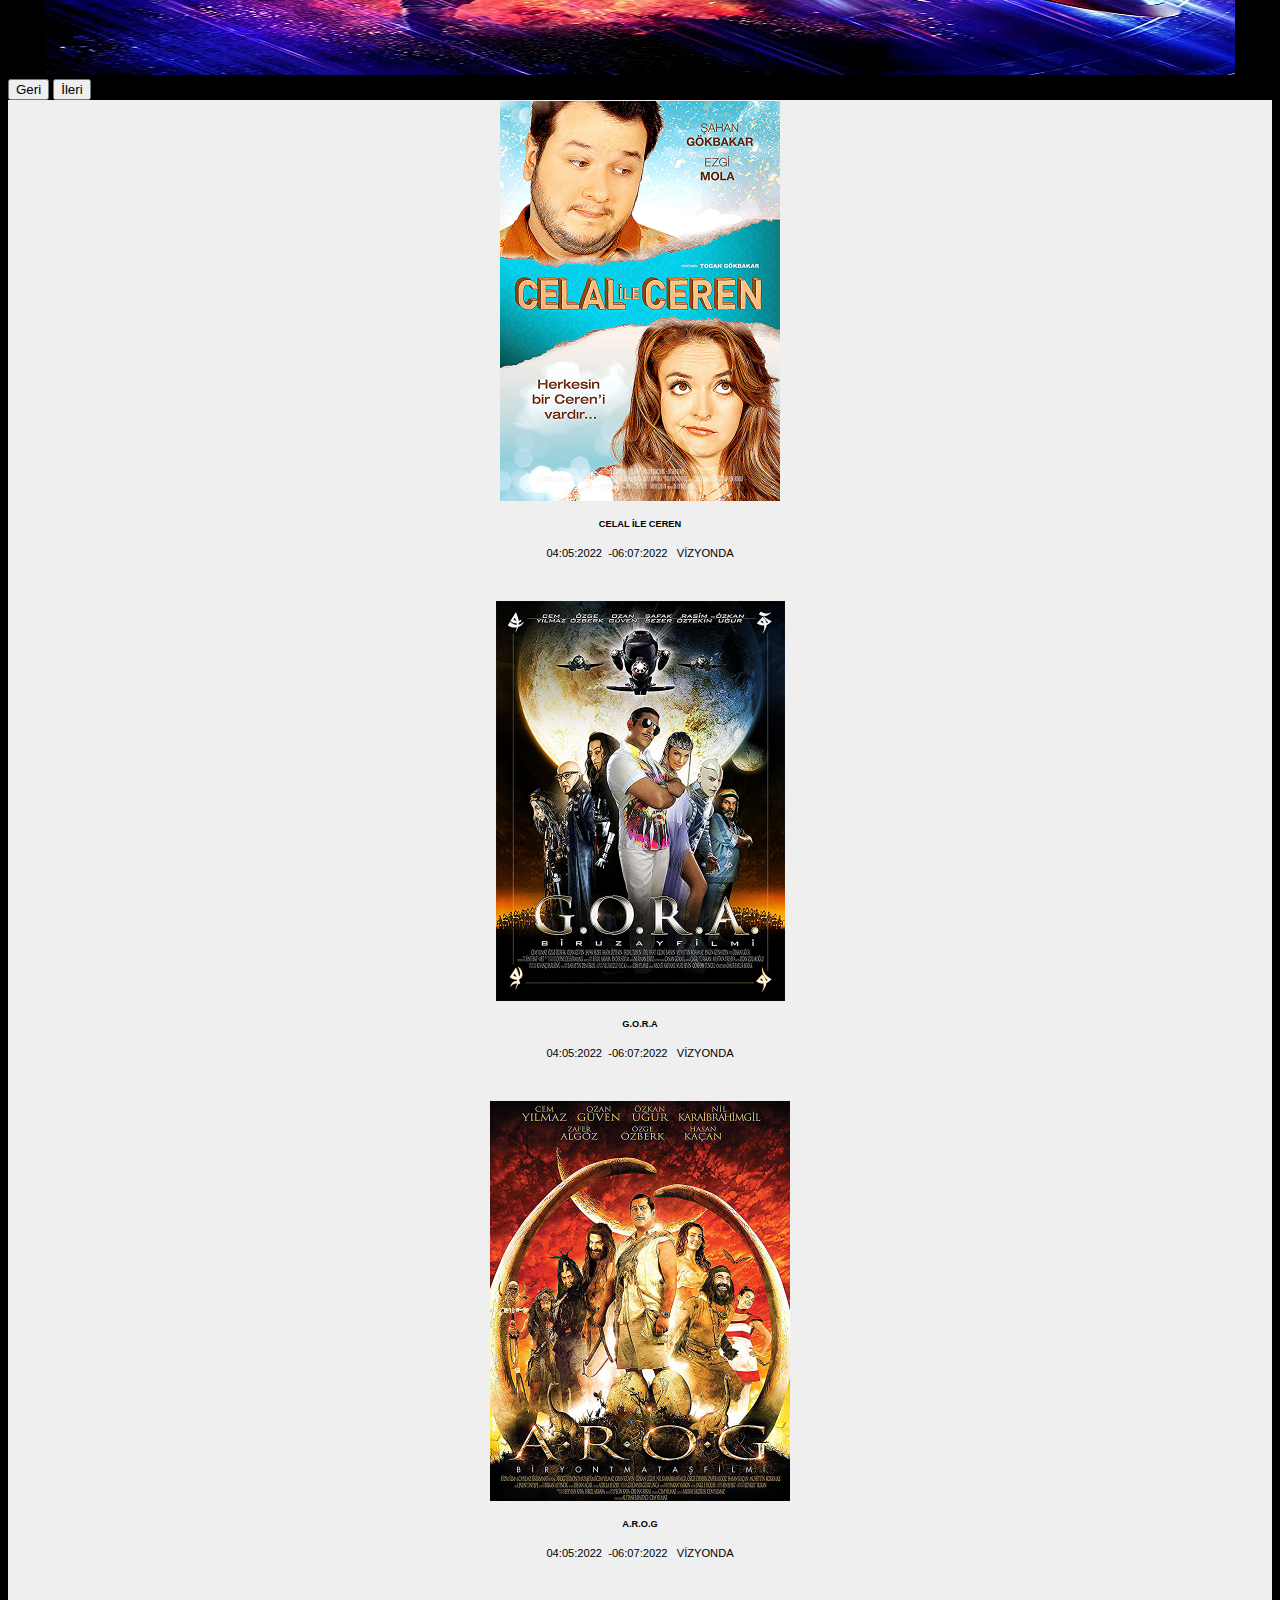
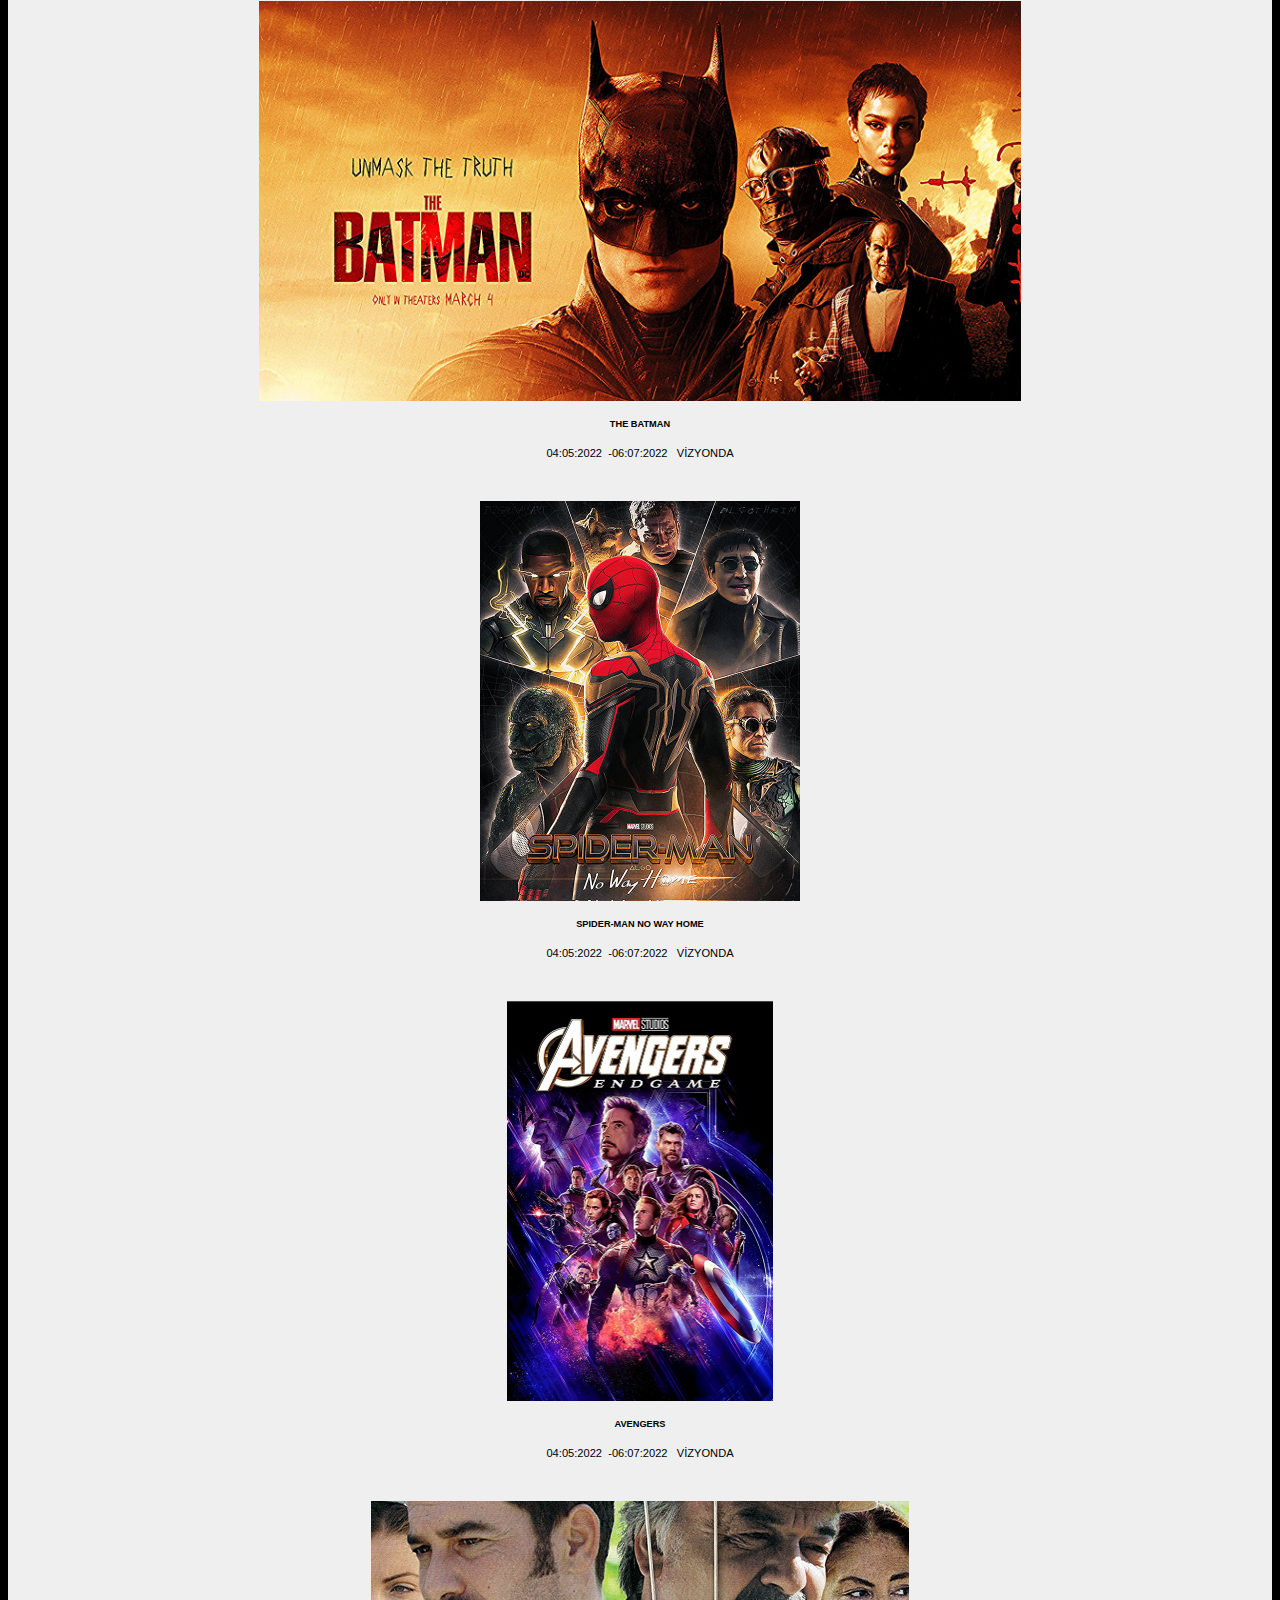
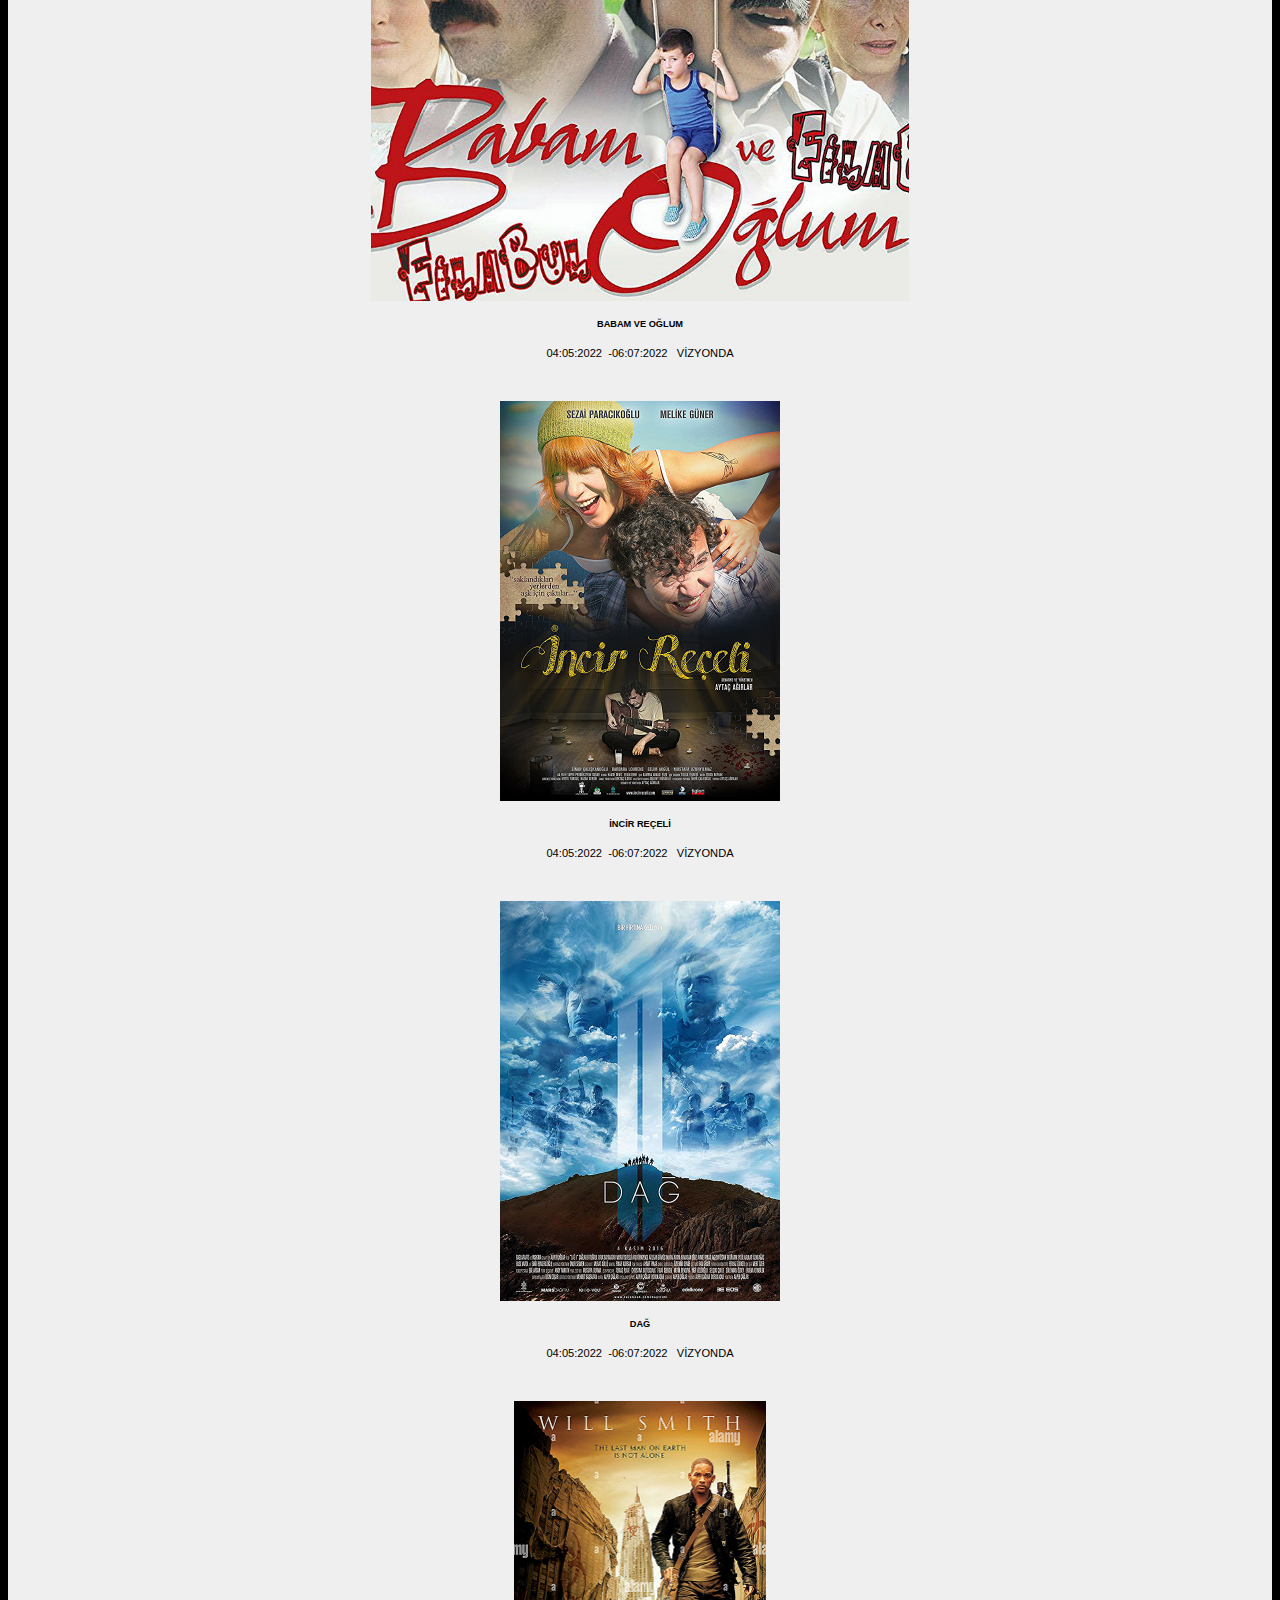
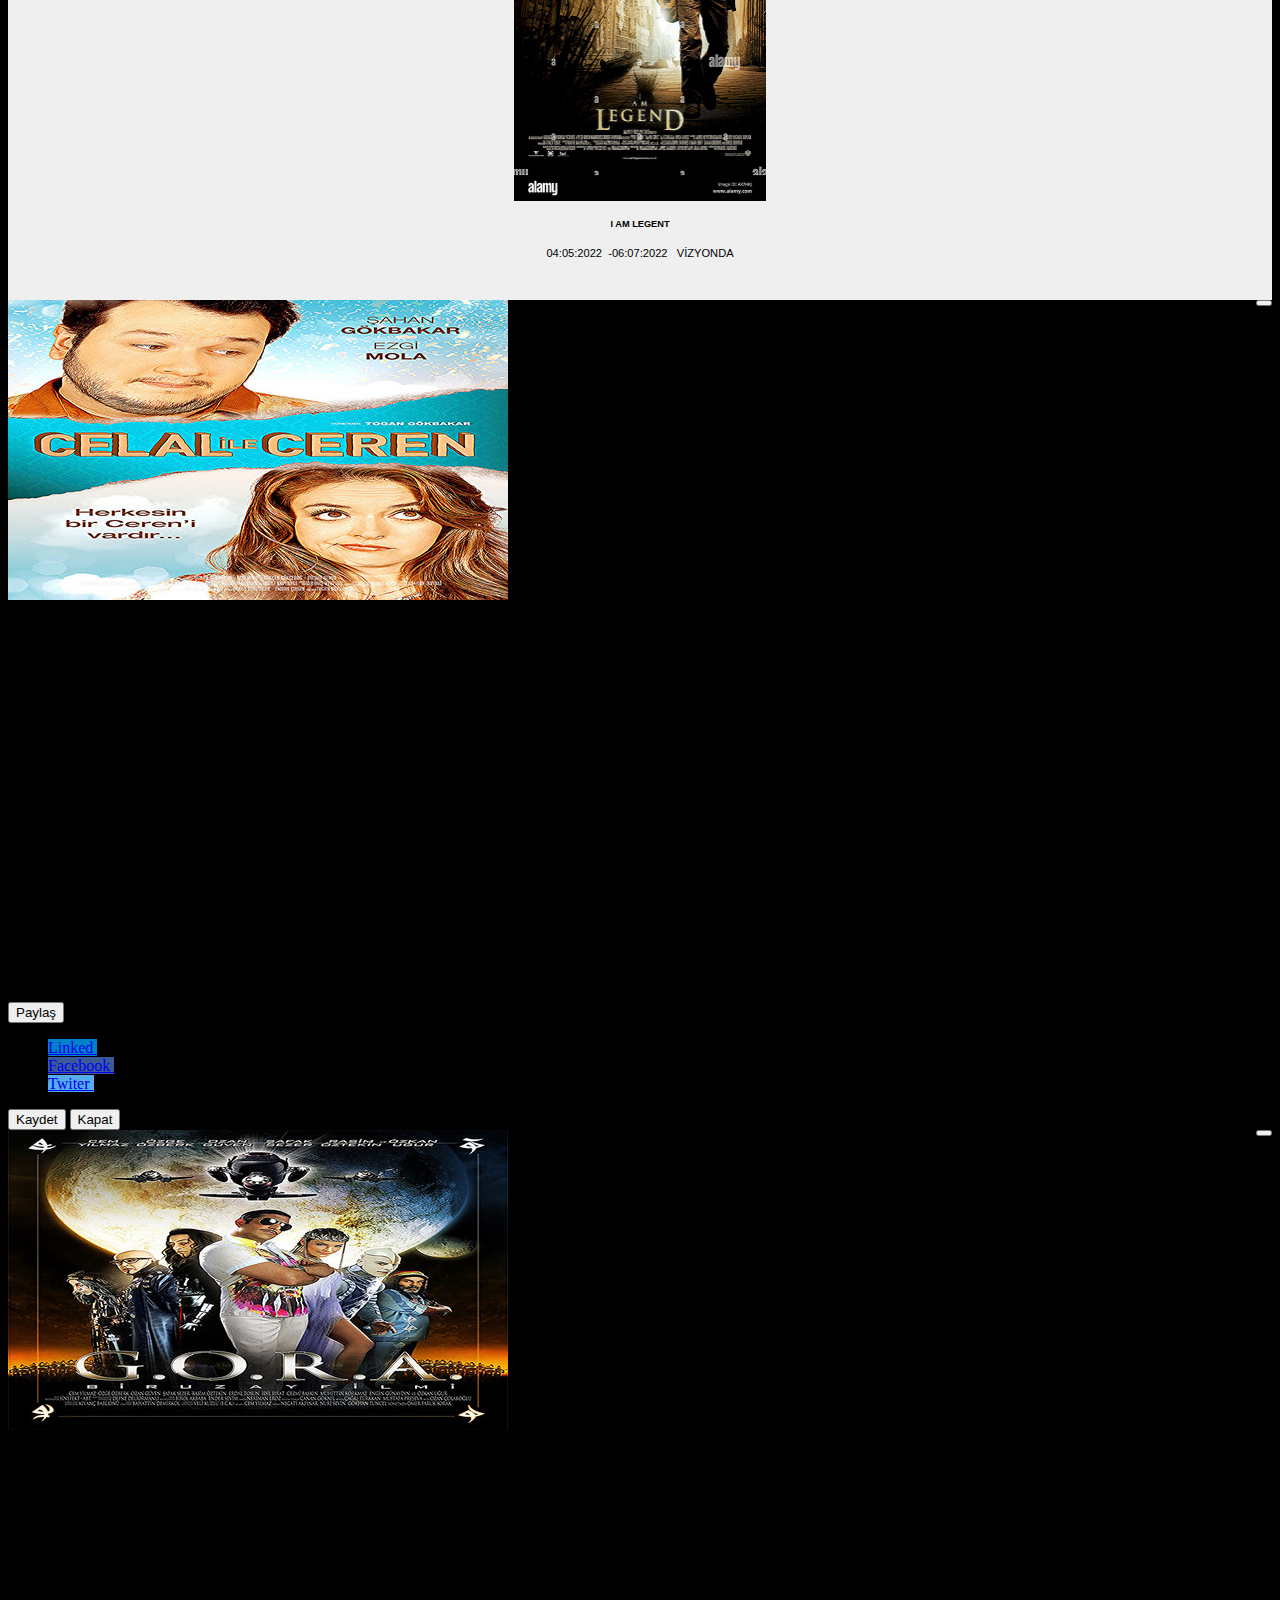
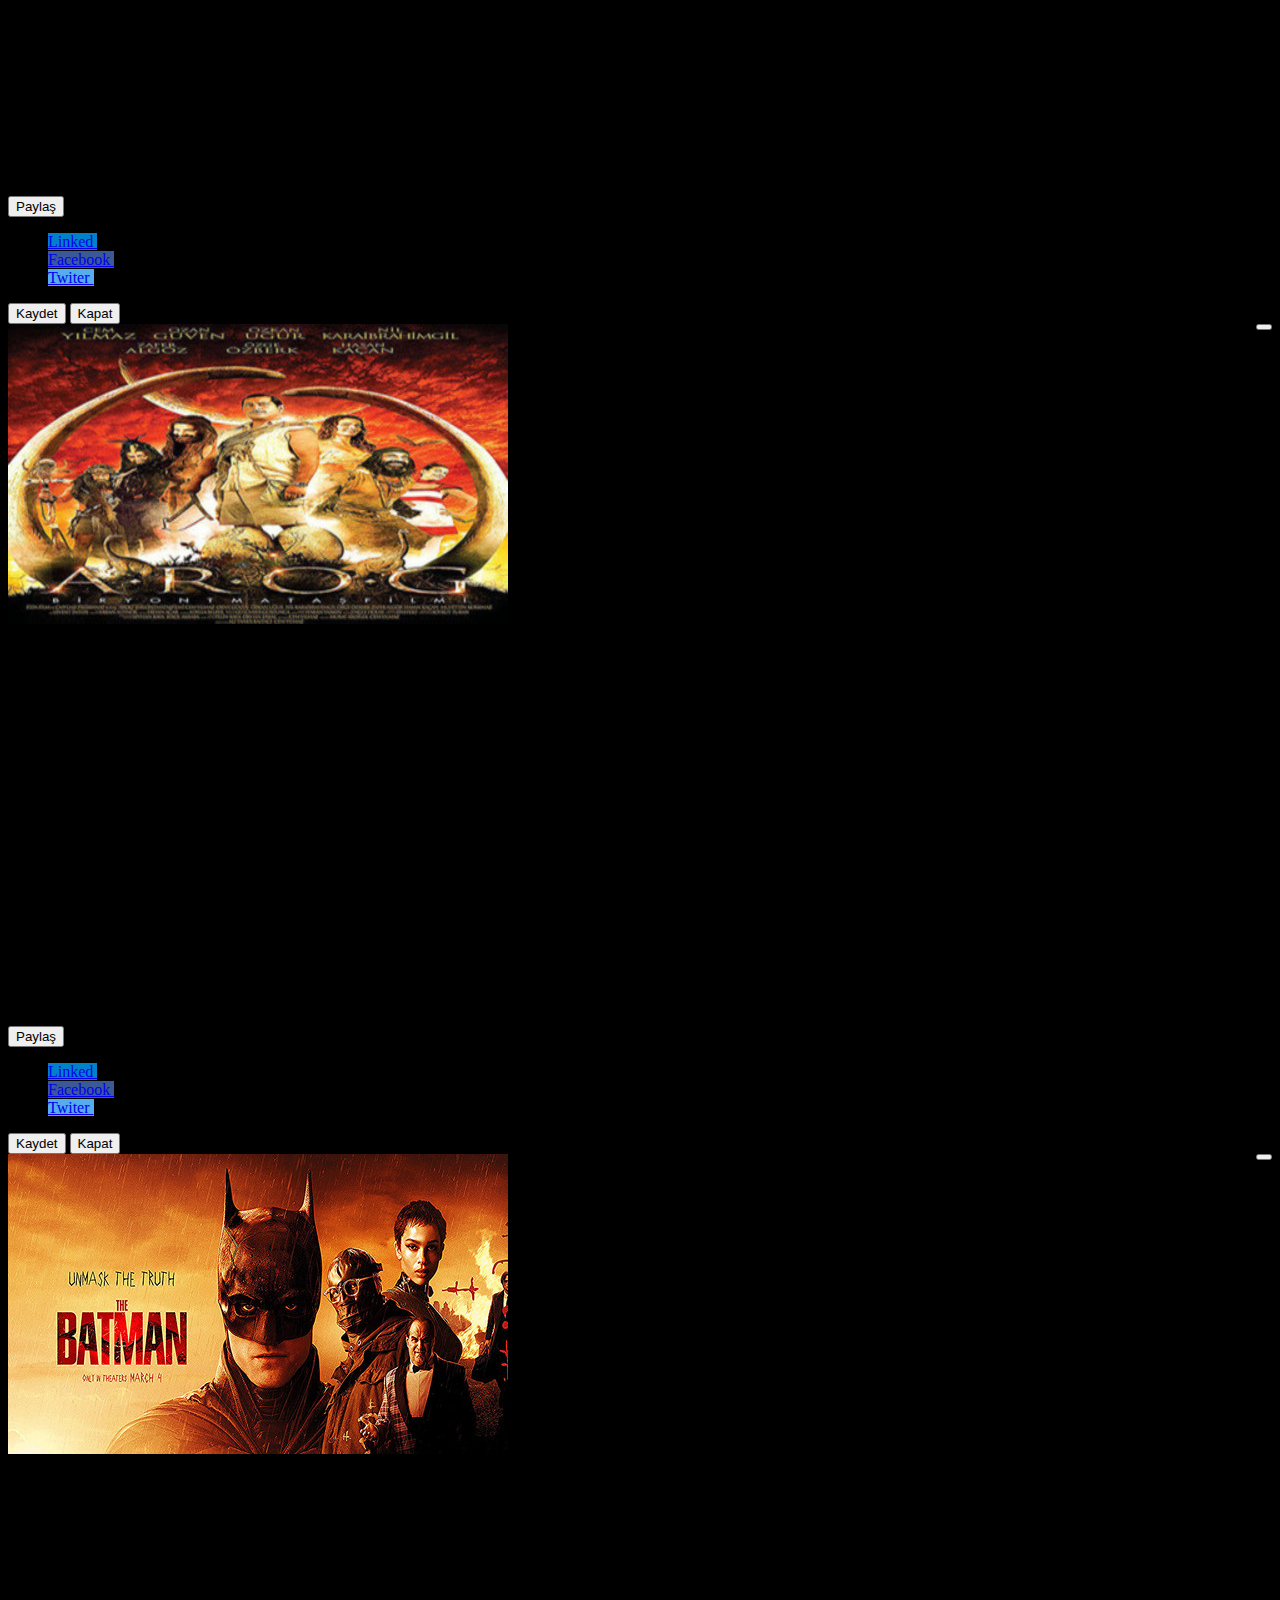
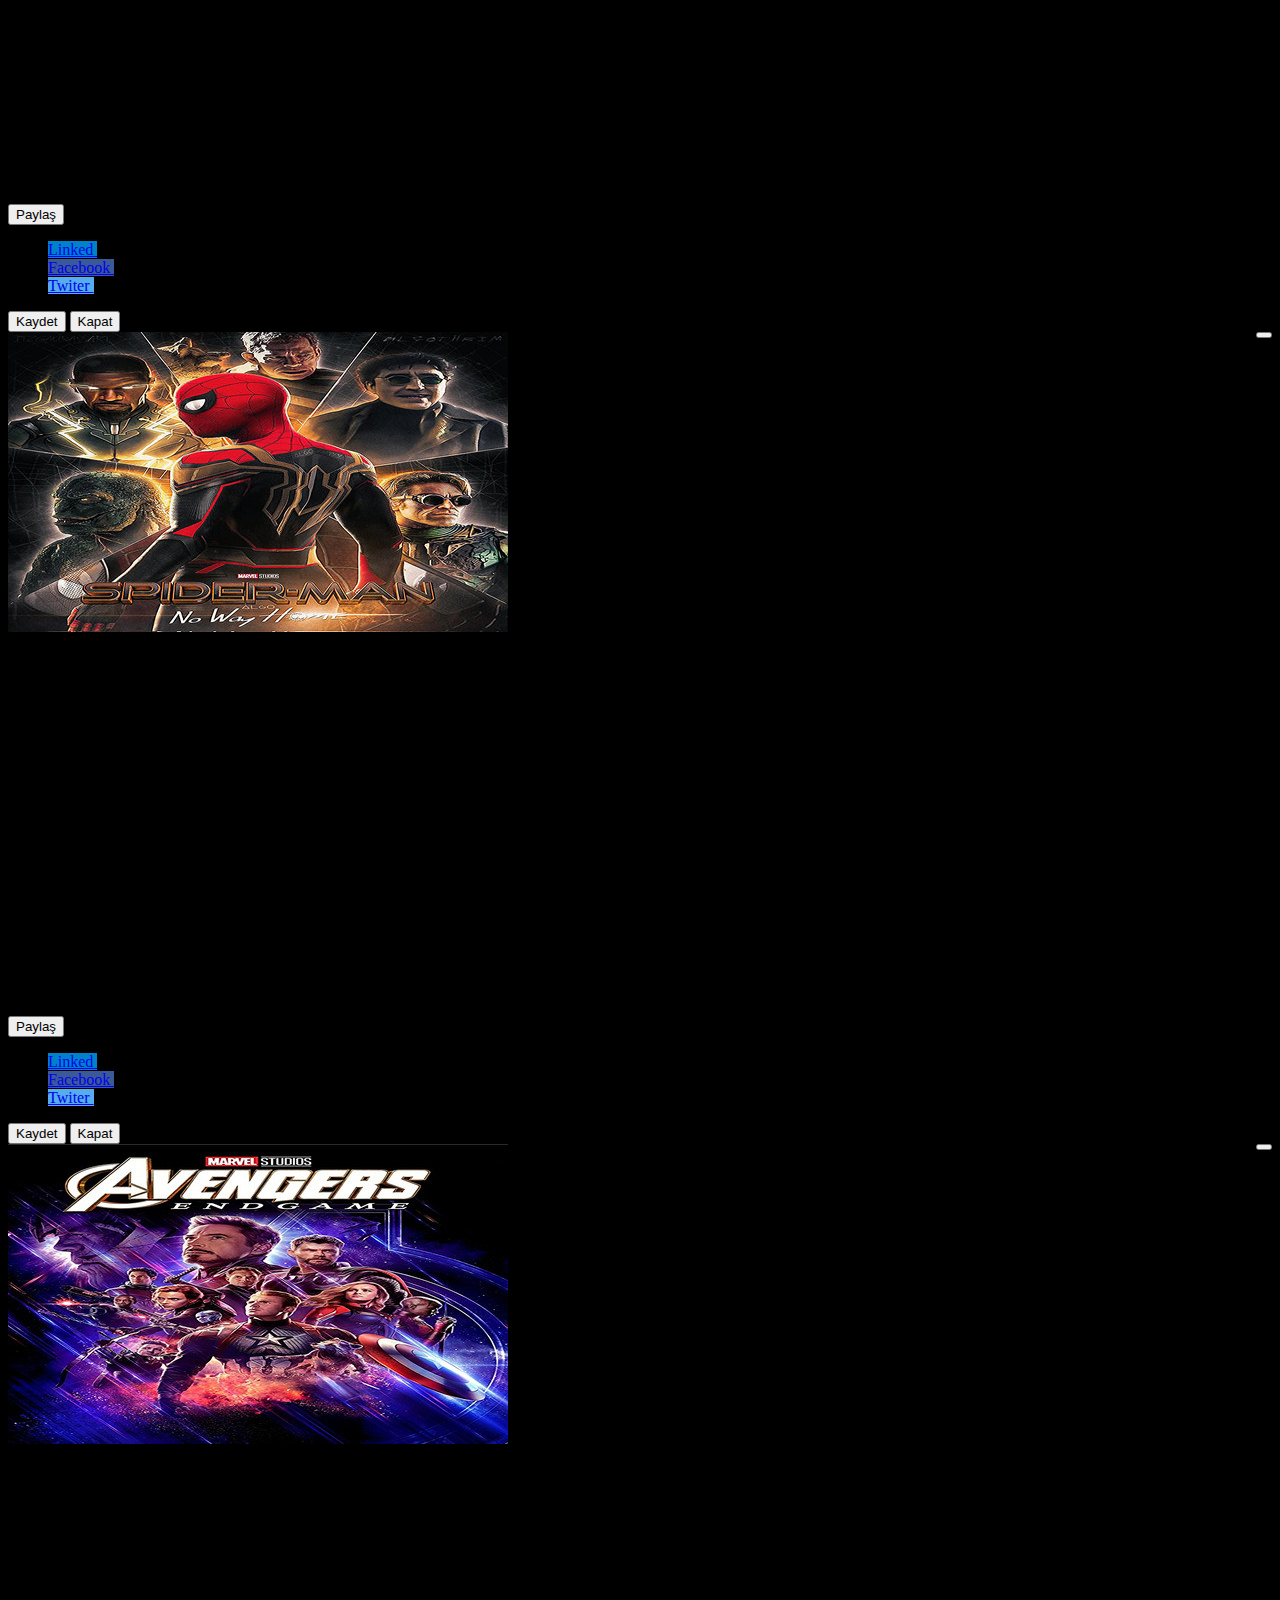
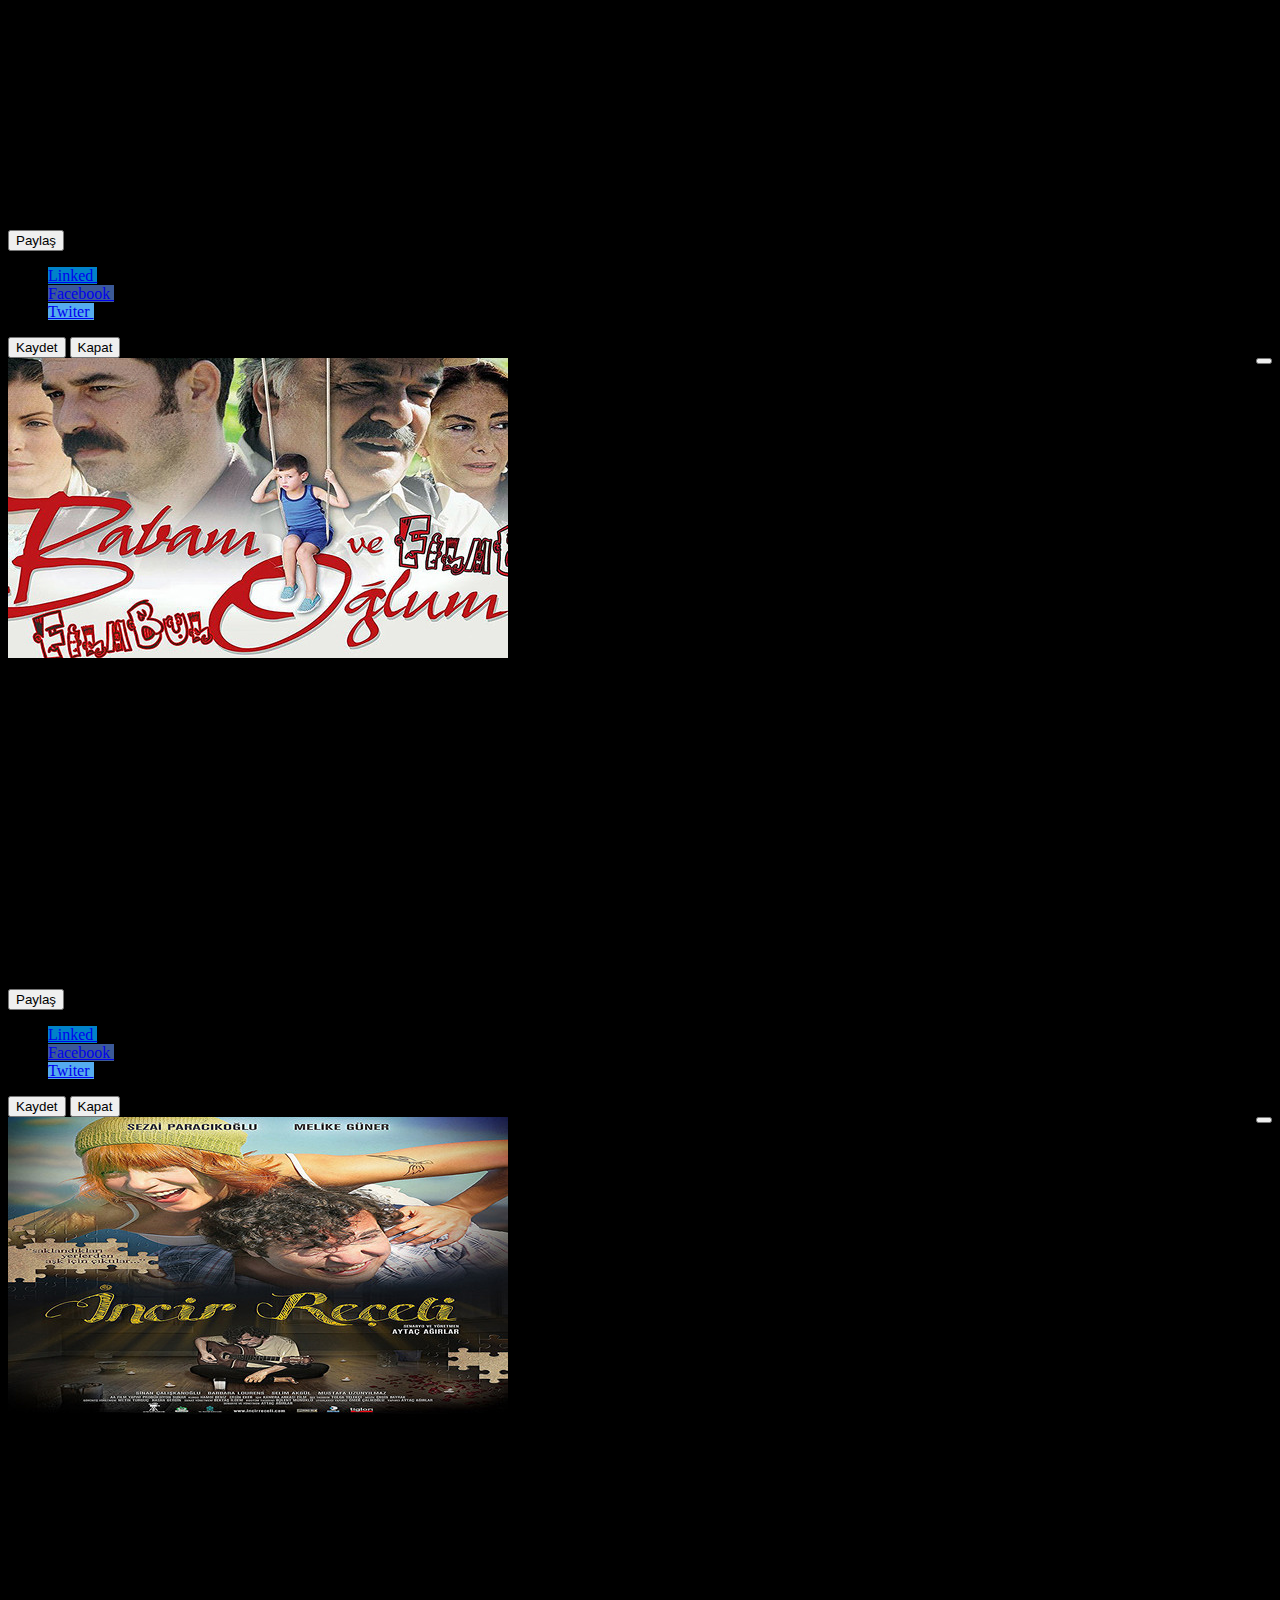
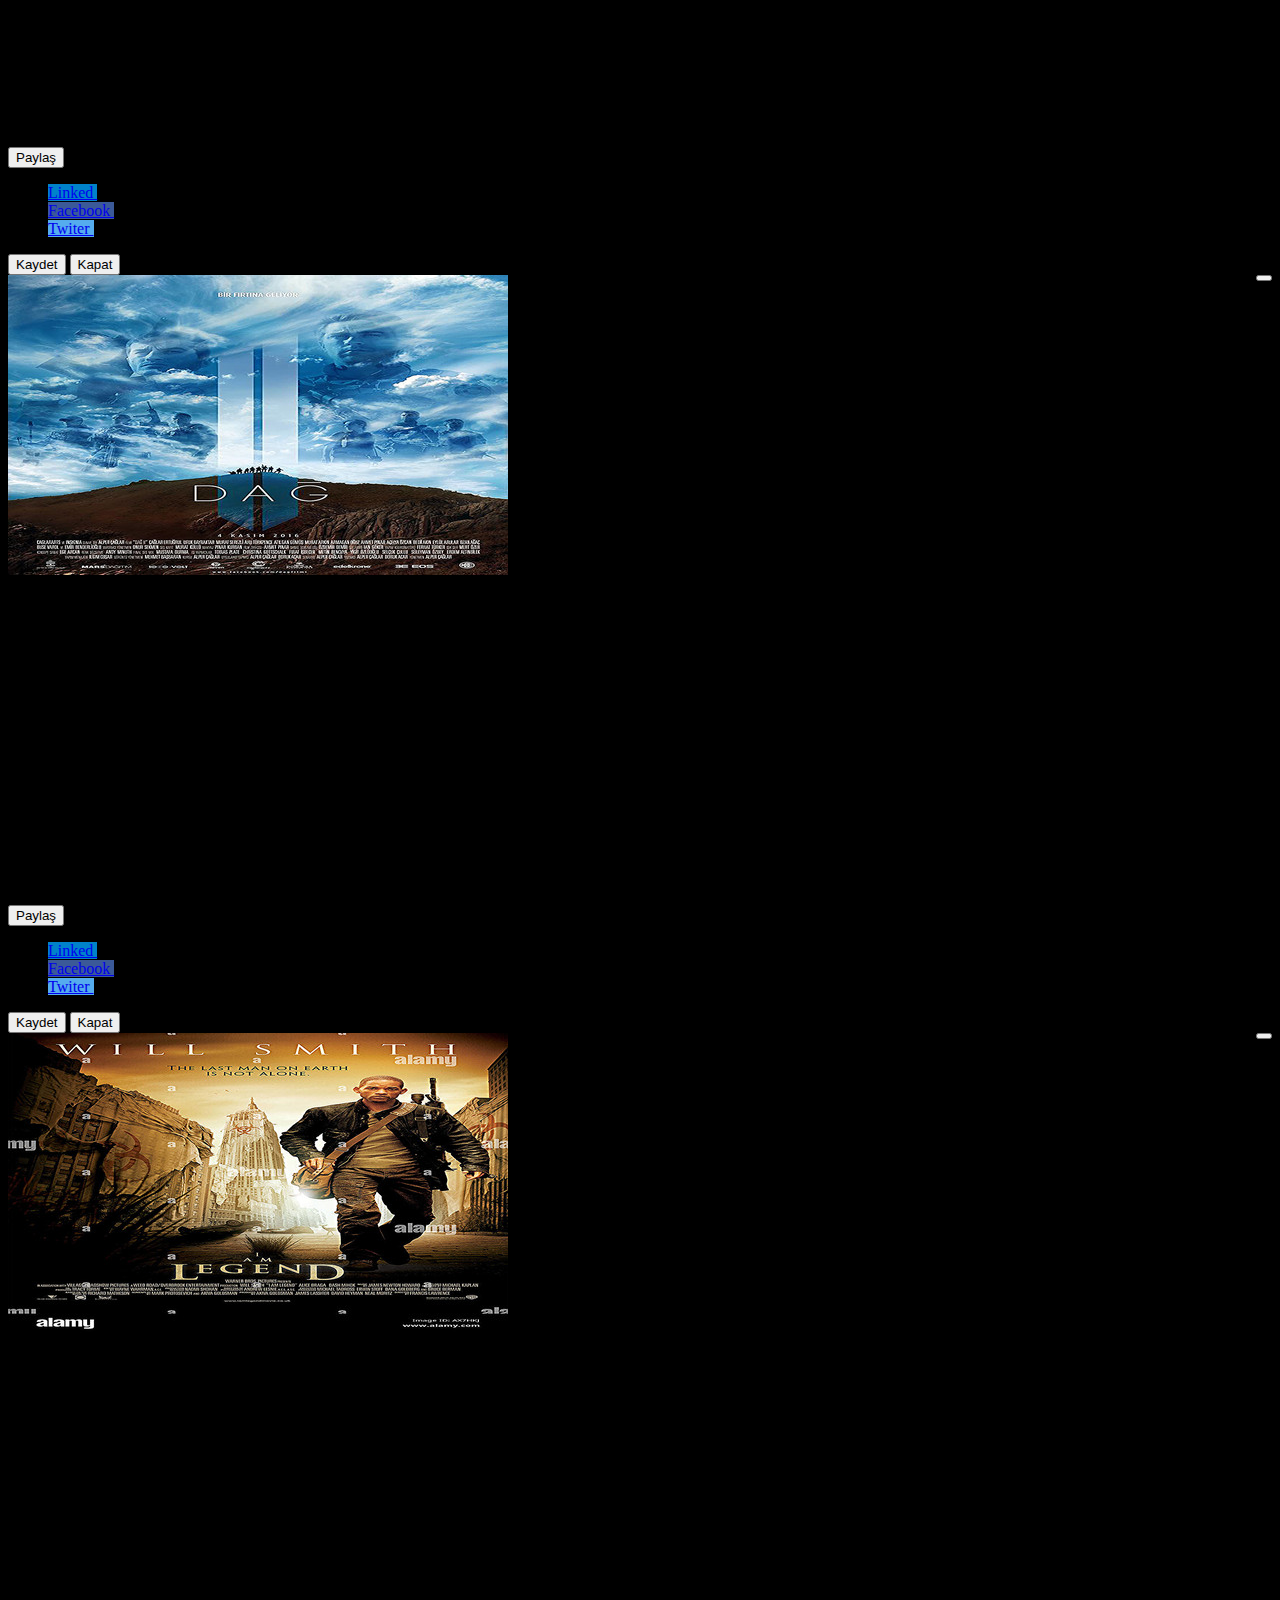
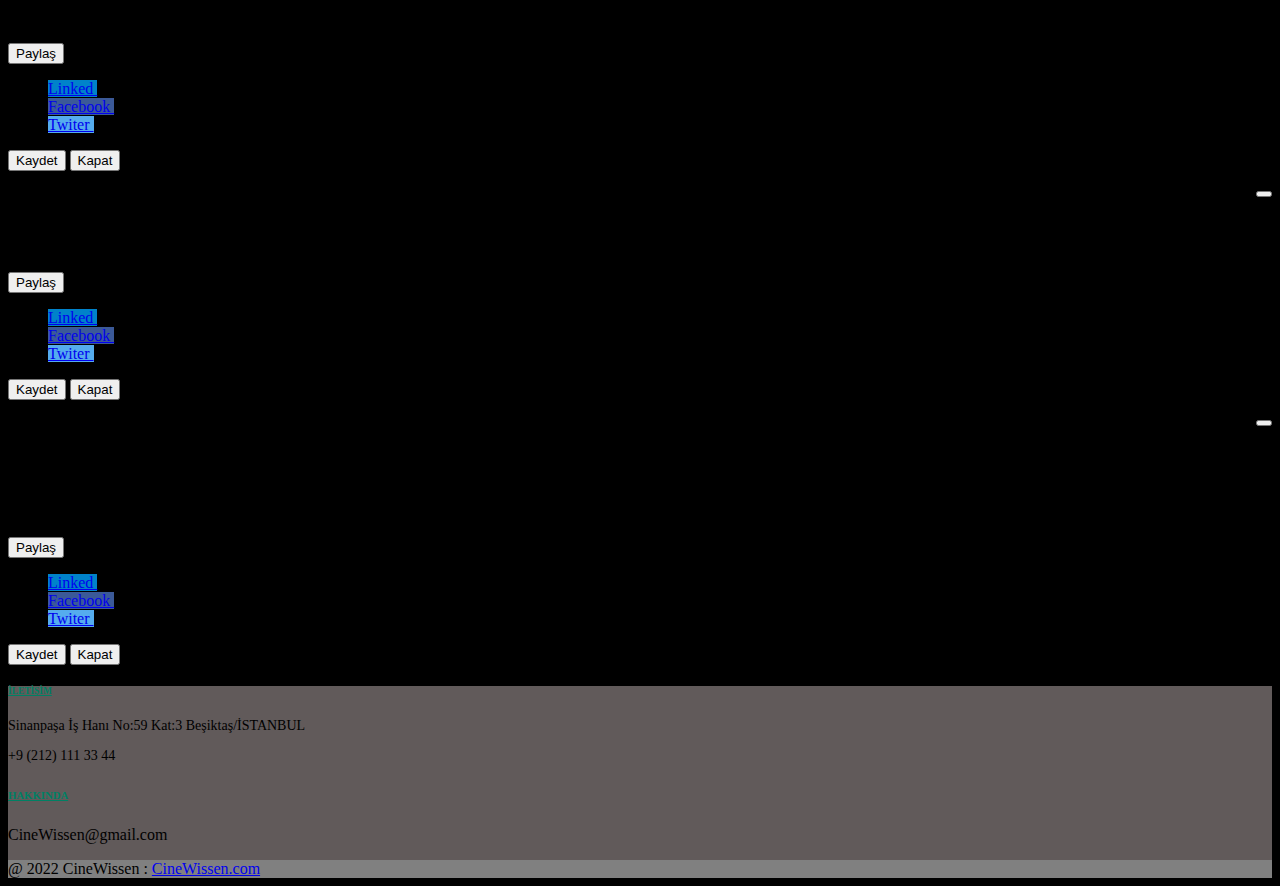
==== commit afc7ed63: "END" ====
--- a/cinewissen_mehmet_sahin/index.html
+++ b/cinewissen_mehmet_sahin/index.html
@@ -15,6 +15,7 @@
 </head>
 
 <body style="background-color: black;">
+  <!-- Menu Kısmı başlangıç-->
   <nav class="navbar navbar-expand-lg navbar-dark bg-dark">
     <div class="container-fluid">
       <img src="img/film.png" alt="" style="background-color: white; height: 60px; width: 100px;">
@@ -33,59 +34,68 @@
             </button>
 
             <ul class="dropdown-menu" aria-labelledby="navbarDropdown">
-              <li><button type="button" class="btn  btn-outline-success" data-bs-toggle="modal"
-                  data-bs-target="#model-1" style="width: 100%; border: none;">
+              <li>
+                <button type="button" class="btn  btn-outline-success" data-bs-toggle="modal" data-bs-target="#model-1"
+                  style="width: 100%; border: none;">
                   CELAL İLE CEREN
-                </button></li>
+                </button>
+              </li>
               <li><button type="button" class="btn  btn-outline-success" data-bs-toggle="modal"
                   data-bs-target="#model-2" style="width: 100%; border: none;">
-                  G.O.R.A</button></li>
-              <li><button type="button" class="btn  btn-outline-success" data-bs-toggle="modal"
-                  data-bs-target="#model-3" style="width: 100%; border: none;">
+                  G.O.R.A
+                </button>
+              </li>
+              <li>
+                <button type="button" class="btn  btn-outline-success" data-bs-toggle="modal" data-bs-target="#model-3"
+                  style="width: 100%; border: none;">
                   A.R.O.G
-                </button></li>
+                </button>
+              </li>
             </ul>
           </li>
           <li class="nav-item dropdown me-4 ">
             <button class="btn dropdown-toggle btn-outline-success m-2" type="button" id="navbarDropdown"
               data-bs-toggle="dropdown" aria-expanded="false">
-              Salon 2</button>
-            </a>
+              Salon 2
+            </button>
             <ul class="dropdown-menu" aria-labelledby="navbarDropdown">
               <li><button type="button" class="btn  btn-outline-success" data-bs-toggle="modal"
-                  data-bs-target="#model-3" style="width: 100%; border: none;">Spıderman</button></li>
+                  data-bs-target="#model-4" style="width: 100%; border: none;">
+                  THE BATMAN
+                </button>
+              </li>
               <li><button type="button" class="btn  btn-outline-success" data-bs-toggle="modal"
-                  data-bs-target="#model-3" style="width: 100%; border: none;">Ananın Gözyaşları</button></li>
-              <li><button type="button" class="btn  btn-outline-success" data-bs-toggle="modal"
-                  data-bs-target="#model-3" style="width: 100%; border: none;">Bakma Gel</button></li>
+                  data-bs-target="#model-5" style="width: 100%; border: none;">
+                  SPIDER-MAN NO WAY HOME
+                </button>
+              </li>
             </ul>
           </li>
           <li class="nav-item dropdown me-4">
             <button class="btn dropdown-toggle btn-outline-success m-2" type="button" id="navbarDropdown"
               data-bs-toggle="dropdown" aria-expanded="false">
-              Salon 3</button>
-            </a>
+              Salon 3
+            </button>
             <ul class="dropdown-menu" aria-labelledby="navbarDropdown">
               <li><button type="button" class="btn  btn-outline-success" data-bs-toggle="modal"
-                  data-bs-target="#model-3" style="width: 100%; border: none;">Black Man</button></li>
+                  data-bs-target="#model-7" style="width: 100%; border: none;">BABAM VE OĞLUM</button></li>
               <li><button type="button" class="btn  btn-outline-success" data-bs-toggle="modal"
-                  data-bs-target="#model-3" style="width: 100%; border: none;">Atam</button></li>
+                  data-bs-target="#model-8" style="width: 100%; border: none;">İNCİR REÇELİ</button></li>
               <li><button type="button" class="btn  btn-outline-success" data-bs-toggle="modal"
-                  data-bs-target="#model-3" style="width: 100%; border: none;">Geçmişin İzi</button></li>
+                  data-bs-target="#model-9" style="width: 100%; border: none;"> DAĞ</button></li>
             </ul>
           </li>
           <li class="nav-item dropdown me-4">
             <button class="btn dropdown-toggle btn-outline-success m-2" type="button" id="navbarDropdown"
               data-bs-toggle="dropdown" aria-expanded="false">
-              Salon 4</button>
-
+              Salon 4
+            </button>
             <ul class="dropdown-menu " aria-labelledby="navbarDropdown">
               <li><button type="button" class="btn  btn-outline-success" data-bs-toggle="modal"
-                  data-bs-target="#model-3" style="width: 100%; border: none;">Hangisi</button></li>
+                  data-bs-target="#model-10" style="width: 100%; border: none;">I AM</button></li>
               <li><button type="button" class="btn  btn-outline-success" data-bs-toggle="modal"
-                  data-bs-target="#model-3" style="width: 100%; border: none;">Daltonlar</button></li>
-              <li><button type="button" class="btn  btn-outline-success" data-bs-toggle="modal"
-                  data-bs-target="#model-3" style="width: 100%; border: none;">Bulkes</button></li>
+                  data-bs-target="#model-6" style="width: 100%; border: none;">AVENGERS</button></li>
+
             </ul>
           </li>
           <li class="nav-item dropdown me-4">
@@ -93,52 +103,56 @@
               data-bs-toggle="dropdown" aria-expanded="false">
               İletişim
             </button>
-
             <ul class="dropdown-menu" aria-labelledby="navbarDropdown">
               <li><button type="button" class="btn  btn-outline-success" data-bs-toggle="modal"
-                  data-bs-target="#model-3" style="width: 100%; border: none;">Telefon</button></li>
+                  data-bs-target="#model-11" style="width: 100%; border: none;">Telefon</button></li>
               <li><button type="button" class="btn  btn-outline-success" data-bs-toggle="modal"
-                  data-bs-target="#model-3" style="width: 100%; border: none;">Adres</button></li>
+                  data-bs-target="#model-12" style="width: 100%; border: none;">Adres</button></li>
             </ul>
           </li>
-
           <form class="d-flex">
-
             <input class="form-control  ms-1 me-3" type="Arama" placeholder="Arama...." aria-label="Arama....">
             <button class="btn btn-outline-success me-5" type="submit">Arama</button>
-
           </form>
       </div>
-
     </div>
   </nav>
+  <!-- Menu Bitiş -->
+
+  <!-- Slider başlangıç-->
   <header class=" carousel m-2">
     <div id="carouselExampleDark" class="carousel carousel-dark slide" data-bs-ride="carousel">
+
       <div class="carousel-indicators">
         <button type="button" data-bs-target="#carouselExampleDark" data-bs-slide-to="0" class="active"
           aria-current="true" aria-label="Slide 1"></button>
         <button type="button" data-bs-target="#carouselExampleDark" data-bs-slide-to="1" aria-label="Slide 2"></button>
         <button type="button" data-bs-target="#carouselExampleDark" data-bs-slide-to="2" aria-label="Slide 3"></button>
       </div>
+
       <div class="carousel-inner">
         <div class="carousel-item active" data-bs-interval="10000">
-          <img src="img/card/the_batman_1600x840.jpg" class="d-block w-100" alt="..." id="resim1">
-        </div>
+          <button type="button" class="btn" data-bs-toggle="modal" data-bs-target="#model-4"
+            style="width: 100%; background-color: black; border: none;"><img src="img/card/the_batman_1600x840.jpg"
+              class="d-block w-100" alt="..." id="resim1">
+          </button>
+        </div>
+
         <div class="carousel-item" data-bs-interval="2000">
-          <img src="img/card/spıderman_1280x1600.jpg" class="d-block w-100" alt="..." id="resim1">
-          <div class="carousel-caption d-none d-md-block">
-            <h5>Fillm 2</h5>
-            <p>Fillim.</p>
-          </div>
-        </div>
+          <button type="button" class="btn" data-bs-toggle="modal" data-bs-target="#model-5"
+            style="width: 100%; background-color: black; border: none;">
+            <img src="img/card/spıderman_1280x1600.jpg" class="d-block w-100" alt="..." id="resim1">
+          </button>
+        </div>
+
         <div class="carousel-item">
-          <img src="img/card/avengers_1066x1600.jpg" class="d-block w-100" alt="..." id="resim1">
-          <div class="carousel-caption d-none d-md-block">
-            <h5>Fillm 3</h5>
-            <p>Fillim.</p>
-          </div>
-        </div>
-      </div>
+          <button type="button" class="btn" data-bs-toggle="modal" data-bs-target="#model-6"
+            style="width: 100%; background-color: black; border: none;"> <img src="img/card/avengers_1066x1600.jpg"
+              class="d-block w-100" alt="..." id="resim1">
+          </button>
+        </div>
+      </div>
+
       <button class="carousel-control-prev" type="button" data-bs-target="#carouselExampleDark" data-bs-slide="prev">
         <span class="carousel-control-prev-icon" aria-hidden="true"></span>
         <span class="visually-hidden">Geri</span>
@@ -149,9 +163,12 @@
       </button>
     </div>
   </header>
-
+  <!-- slider-bitiş -->
+
+  <!-- card başlangıç -->
   <header class="row m-2 ms-5 me-5">
     <div class="row row-cols-1 row-cols-md-3 g-4 m-2">
+      <!-- Ceren-celal -->
       <div class="col" style="height: 500px;">
         <button type="button" class="btn  btn-outline-success" data-bs-toggle="modal" data-bs-target="#model-1"
           style="border: none; height: 500px; width: 100%;">
@@ -159,16 +176,16 @@
             <img src="img/card/cerenile-celal_1120x1600.jpg" style="height: 400px;" class="card-img-top" alt="...">
             <div class="card-footer">
               <small class="text-muted">
-                <h5 class="card-title">Fillm Name</h5>
+                <h5 class="card-title">CELAL İLE CEREN</h5>
               </small>
             </div>
             <div class="card-footer m">
-              <small class="text-muted">3Gün</small>
-            </div>
-          </div>
-
+              <small class="text-muted">04:05:2022 &nbsp-06:07:2022 &nbsp VİZYONDA</small>
+            </div>
+          </div>
         </button>
       </div>
+      <!-- Gora -->
       <div class="col" style="height:500px">
         <button type="button" class="btn  btn-outline-success" data-bs-toggle="modal" data-bs-target="#model-2"
           style="border: none; height: 500px; width: 100%;">
@@ -176,16 +193,16 @@
             <img src="img/card/goraa_1156x1600.jpg" style="height: 400px;" class="card-img-top" alt="...">
             <div class="card-footer">
               <small class="text-muted">
-                <h5 class="card-title">Fillm Name</h5>
+                <h5 class="card-title">G.O.R.A</h5>
               </small>
             </div>
             <div class="card-footer m">
-              <small class="text-muted">3Gün</small>
-            </div>
-          </div>
-
+              <small class="text-muted">04:05:2022 &nbsp-06:07:2022 &nbsp VİZYONDA</small>
+            </div>
+          </div>
         </button>
       </div>
+      <!-- Arog -->
       <div class="col" style="height:500px">
         <button type="button" class="btn  btn-outline-success" data-bs-toggle="modal" data-bs-target="#model-3"
           style="border: none; height: 500px; width: 100%;">
@@ -193,18 +210,17 @@
             <img src="img/card/arog_1200x1600.jpg" style="height: 400px;" class="card-img-top" alt="...">
             <div class="card-footer">
               <small class="text-muted">
-                <h5 class="card-title">Fillm Name</h5>
+                <h5 class="card-title">A.R.O.G</h5>
               </small>
             </div>
             <div class="card-footer m">
-              <small class="text-muted">3Gün</small>
-            </div>
-          </div>
-
+              <small class="text-muted">04:05:2022 &nbsp-06:07:2022 &nbsp VİZYONDA</small>
+            </div>
+          </div>
         </button>
       </div>
     </div>
-
+    <!-- The batman -->
     <div class="row row-cols-1 row-cols-md-3 g-4">
       <div class="col" style="height:500px">
         <button type="button" class="btn  btn-outline-success" data-bs-toggle="modal" data-bs-target="#model-4"
@@ -213,16 +229,16 @@
             <img src="img/card/the_batman_1600x840.jpg" style="height: 400px;" class="card-img-top" alt="...">
             <div class="card-footer">
               <small class="text-muted">
-                <h5 class="card-title">Fillm Name</h5>
+                <h5 class="card-title">THE BATMAN</h5>
               </small>
             </div>
             <div class="card-footer m">
-              <small class="text-muted">3Gün</small>
-            </div>
-          </div>
-
+              <small class="text-muted">04:05:2022 &nbsp-06:07:2022 &nbsp VİZYONDA</small>
+            </div>
+          </div>
         </button>
       </div>
+      <!-- Spiderman -->
       <div class="col" style="height:500px">
         <button type="button" class="btn  btn-outline-success" data-bs-toggle="modal" data-bs-target="#model-5"
           style="border: none; height: 500px; width: 100%;">
@@ -230,16 +246,16 @@
             <img src="img/card/spıderman_1280x1600.jpg" style="height: 400px;" class="card-img-top" alt="...">
             <div class="card-footer">
               <small class="text-muted">
-                <h5 class="card-title">Fillm Name</h5>
+                <h5 class="card-title">SPIDER-MAN NO WAY HOME</h5>
               </small>
             </div>
             <div class="card-footer m">
-              <small class="text-muted">3Gün</small>
-            </div>
-          </div>
-
+              <small class="text-muted">04:05:2022 &nbsp-06:07:2022 &nbsp VİZYONDA</small>
+            </div>
+          </div>
         </button>
       </div>
+      <!-- Avengers -->
       <div class="col" style="height:500px">
         <button type="button" class="btn  btn-outline-success" data-bs-toggle="modal" data-bs-target="#model-6"
           style="border: none; height: 500px; width: 100%;">
@@ -247,17 +263,17 @@
             <img src="img/card/avengers_1066x1600.jpg" style="height: 400px;" class="card-img-top" alt="...">
             <div class="card-footer">
               <small class="text-muted">
-                <h5 class="card-title">Fillm Name</h5>
+                <h5 class="card-title">AVENGERS</h5>
               </small>
             </div>
             <div class="card-footer m">
-              <small class="text-muted">3Gün</small>
-            </div>
-          </div>
-
+              <small class="text-muted">04:05:2022 &nbsp-06:07:2022 &nbsp VİZYONDA</small>
+            </div>
+          </div>
         </button>
       </div>
     </div>
+    <!-- Babam-Oğlum -->
     <div class="row row-cols-1 row-cols-md-3 g-4">
       <div class="col" style="height:500px">
         <button type="button" class="btn  btn-outline-success" data-bs-toggle="modal" data-bs-target="#model-7"
@@ -266,16 +282,16 @@
             <img src="img/card/babam ve oğlum_1600x1190.jpg" style="height: 400px;" class="card-img-top" alt="...">
             <div class="card-footer">
               <small class="text-muted">
-                <h5 class="card-title">Fillm Name</h5>
+                <h5 class="card-title">BABAM VE OĞLUM</h5>
               </small>
             </div>
             <div class="card-footer m">
-              <small class="text-muted">3Gün</small>
-            </div>
-          </div>
-
+              <small class="text-muted">04:05:2022 &nbsp-06:07:2022 &nbsp VİZYONDA</small>
+            </div>
+          </div>
         </button>
       </div>
+      <!-- İncir-Reçeli -->
       <div class="col" style="height:500px">
         <button type="button" class="btn  btn-outline-success" data-bs-toggle="modal" data-bs-target="#model-8"
           style="border: none; height: 500px; width: 100%;">
@@ -283,16 +299,16 @@
             <img src="img/card/incir_reçeli_1120x1600.jpg" style="height: 400px;" class="card-img-top" alt="...">
             <div class="card-footer">
               <small class="text-muted">
-                <h5 class="card-title">Fillm Name</h5>
+                <h5 class="card-title">İNCİR REÇELİ</h5>
               </small>
             </div>
             <div class="card-footer m">
-              <small class="text-muted">3Gün</small>
-            </div>
-          </div>
-
+              <small class="text-muted">04:05:2022 &nbsp-06:07:2022 &nbsp VİZYONDA</small>
+            </div>
+          </div>
         </button>
       </div>
+      <!-- Dag -->
       <div class="col" style="height:500px">
         <button type="button" class="btn  btn-outline-success" data-bs-toggle="modal" data-bs-target="#model-9"
           style="border: none; height: 500px; width: 100%;">
@@ -300,18 +316,17 @@
             <img src="img/card/dag_1120x1600.jpg" style="height: 400px;" class="card-img-top" alt="...">
             <div class="card-footer">
               <small class="text-muted">
-                <h5 class="card-title">Fillm Name</h5>
+                <h5 class="card-title">DAĞ</h5>
               </small>
             </div>
             <div class="card-footer m">
-              <small class="text-muted">3Gün</small>
-            </div>
-          </div>
-
+              <small class="text-muted">04:05:2022 &nbsp-06:07:2022 &nbsp VİZYONDA</small>
+            </div>
+          </div>
         </button>
       </div>
     </div>
-
+    <!-- I-am-legent-->
     <div class="row row-cols-1 row-cols-md-3 g-4">
       <div class="col" style="height:500px">
         <button type="button" class="btn  btn-outline-success" data-bs-toggle="modal" data-bs-target="#model-10"
@@ -320,343 +335,626 @@
             <img src="img/card/ı_am_legent_1011x1600.jpg" style="height: 400px;" class="card-img-top" alt="...">
             <div class="card-footer">
               <small class="text-muted">
-                <h5 class="card-title">Fillm Name</h5>
+                <h5 class="card-title">I AM LEGENT</h5>
               </small>
             </div>
             <div class="card-footer m">
-              <small class="text-muted">3Gün</small>
-            </div>
-          </div>
-
+              <small class="text-muted">04:05:2022 &nbsp-06:07:2022 &nbsp VİZYONDA</small>
+            </div>
+          </div>
         </button>
       </div>
     </div>
-
-    <!-- -model başlangıç -->
-
+    <!-- Card bitiş -->
+
+    <!-- -Model başlangıç -->
+    <!-- 1. -->
     <div class="modal fade" id="model-1" tabindex="-1" aria-labelledby="exampleModalLabel" aria-hidden="true">
       <div class="modal-dialog model-dialog-centered">
-        <div class="modal-content " style="width: 100%;">
-          <button type="button" class="btn-close btn-outline-success" data-bs-dismiss="modal" aria-label="Close"
-            style="float: right;"></button>
-          <div class="modal-body">
-            <img src="img/card/cerenile-celal_716x1024.jpg" class="card-img-top" alt="...">
-            <h2>Lorem, ipsum dolor.</h2>
-            <p>Lorem ipsum dolor sit amet consectetur adipisicing elit. Repellendus cumque, eius non ipsum aspernatur
-              repellat distinctio, dolorum optio blanditiis velit porro officia vel! Totam, aperiam!</p>
-          </div>
-          <div class="modal-footer">
-            <h6 style="background-color: red; color: white; width: 100px; margin: auto; text-align: center;"> PAYLAŞ
-            </h6>
-
-            <div class="btn-group w-100" role="group">
-              <button type="button" class="btn btn-warning rounded-0 m-2"><a
-                  href="https://www.linkedin.com">LINKEDIN</a></button>
-              <button type="button" class="btn btn-success rounded-0 m-2"><a
-                  href="https://tr-tr.facebook.com/">FACEBOOK</a></button>
-              <button type="button" class="btn btn-info rounded-0 m-2"><a href="https://twitter.com">TWİTER</a></button>
-              <button type="button" class="btn btn-secondary m-2" data-bs-dismiss="modal">Close</button>
-            </div>
-          </div>
-        </div>
-      </div>
-    </div>
+        <div class="modal-content">
+          <button type="button" class="btn-close btn-outline-success float-right " data-bs-dismiss="modal"
+            aria-label="Close" style="float: right;"></button>
+          <div class="modal-body">
+            <img src="img/popup-/cerenile-celal_716x1024.jpg" class="card-img-top" alt="...">
+            <h2>CELAL İLE CEREN
+            </h2>
+            <br><br>
+            <h5> 04 haziran 2022 Sinemada / 1s 54dk / Komedi
+              <br><br>
+              Yönetmen Togan Gökbakar <br>
+              Senarist Şahan Gökbakar <br>
+              Oyuncular: Şahan Gökbakar , Ezgi Mola , Gökcen Gökçebağ<br>
+            </h5>
+            <p>
+            <h2>Özet</h2>
+            30'lu yaşlarını süren Celal, Karaköy'de baba mesleğini sürdüren bir elektrikçidir. 30 yaş krizine yeni
+            girmiş olan Ceren ise mobilya mağazasında çalışmaktadır. İkilinin uzun beraberliği ise 6 yıla dayanmıştır!
+            Çevresindekiler artık evleneceklerini varsayarlar. Fakat Celal bir arkadaşının bekarlığa veda partisine
+            gitmek isteyince ikili feci tartışır ve bozuşurlar. Ceren gitmesini istemese de, Celal kırk yalanla bir
+            yolunu bulur ve partiye gider. Olay ortaya çıkınca Ceren ayrılmak ister; onu hala sevse de amacı biraz
+            sevgilisinin burnundan getirmektir. Fakat hiç beklemediği biçimde evlilik baskısı altında kalmaktan şikayet
+            eden Celal bir anda Ceren'i terk eder!
+            Hayatının çoktan daha güllük- gülistanlık olacağını sanırken bekarlık günlerinde belalar da peşini bırakmaz.
+            Ceren'i özleyeceği günler yakındır....
+            Başrollerini ünlü komedyen Şahan Gökbakar ve Ezgi Mola'nın paylaştığı Celal ile Ceren, Recep İvedik
+            serisinde beraber çalışan yönetmen Togan Gökbakar ve Şahan Gökbakar Kardeşler'in yeni komedi projeleri.</p>
+          </div>
+          <div class="modal-footer">
+            <li class="nav-item dropdown me-4">
+              <button class="btn dropdown-toggle btn-outline-success m-2" type="button" id="navbarDropdown"
+                data-bs-toggle="dropdown" aria-expanded="false">
+                Paylaş</button>
+              <ul class="dropdown-menu" aria-labelledby="navbarDropdown">
+                <li><a class="btn btn-outline-success btn-floating m-1" style="background-color: #0082ca"
+                    href="https://www.linkedin.com" role="button">Linked&nbsp<i class="fab fa-linkedin-in"> </i></a>
+                </li>
+                <li><a class="btn  btn-outline-success  btn-floating m-1" style="background-color: #3b5998"
+                    href="https://tr-tr.facebook.com" role="button">Facebook&nbsp<i class="fab fa-facebook-f"></i></a>
+                </li>
+                <li><a class="btn btn-outline-success btn-floating m-1" style="background-color: #55acee"
+                    href="https://twitter.com" role="button">Twiter&nbsp<i class="fab fa-twitter"></i></a></li>
+              </ul>
+            </li>
+            <button type="button" class="btn btn-outline-success">Kaydet</button>
+            <button type="button" class="btn btn-outline-success m-2" data-bs-dismiss="modal">Kapat</button>
+          </div>
+        </div>
+      </div>
+    </div>
+    <!-- 2. -->
+
     <div class="modal fade" id="model-2" tabindex="-1" aria-labelledby="exampleModalLabel" aria-hidden="true">
       <div class="modal-dialog model-dialog-centered">
         <div class="modal-content">
           <button type="button" class="btn-close btn-outline-success float-right " data-bs-dismiss="modal"
             aria-label="Close" style="float: right;"></button>
           <div class="modal-body">
-            <img src="https://picsum.photos/id/238/1350/1000" class="card-img-top" alt="...">
-            <h2>Lorem, ipsum dolor.</h2>
-            <p>Lorem ipsum dolor sit amet consectetur adipisicing elit. Repellendus cumque, eius non ipsum aspernatur
-              repellat distinctio, dolorum optio blanditiis velit porro officia vel! Totam, aperiam!</p>
-          </div>
-          <div class="modal-footer">
-            <h6 style="background-color: red; color: white; width: 100px; margin: auto; text-align: center;"> PAYLAŞ
-            </h6>
-
-            <div class="btn-group w-100" role="group">
-              <button type="button" class="btn btn-warning rounded-0 m-2"><a
-                  href="https://www.linkedin.com">LINKEDIN</a></button>
-              <button type="button" class="btn btn-success rounded-0 m-2"><a
-                  href="https://tr-tr.facebook.com/">FACEBOOK</a></button>
-              <button type="button" class="btn btn-info rounded-0 m-2"><a href="https://twitter.com">TWİTER</a></button>
-              <button type="button" class="btn btn-secondary m-2" data-bs-dismiss="modal">Close</button>
-            </div>
-          </div>
-        </div>
-      </div>
-    </div>
+            <img src="img/popup-/goraa_1156x1600.jpg" class="card-img-top" alt="...">
+            <h2>G.O.R.A</h2><br><br>
+            <h5> 04 haziran 2022 Sinemada / 2s 7dk / Bilimkurgu , Komedi
+              <br><br>
+              Yönetmen Ömer Faruk Sorak <br>
+              Senarist Cem Yılmaz <br>
+              Oyuncular: Cem Yılmaz , Özge Özberk , Ozan Güven<br>
+            </h5>
+            <p>
+            <h2>Özet</h2>
+            Kurnaz ve genç bir adam olan Arif, bir kasabada halı satarak yaşamını sürdürmektedir. Genelde yaşadığı
+            bölgedeki insanlar, kendisini hafif üç kağıtçı bir tip olarak bilirler. Bir gün Arif’in dükkanına gelen
+            yabancı müşteriler, ona hayal bile edemeyeceği bir deneyim yaşatır. Gelenler aslen uzaylılardır ve bu
+            uzaylılar tarafından kaçırılan Arif, bambaşka bir gezegene götürülür. Arif, karakterine uygun bir biçimde
+            bu gezegenden kaçıp kurtulabilmenin türlü yollarını aramaya başlar. Ancak yaşayacağı maceralar, onun bu
+            gezegende aşk ile burun buruna gelmesine de neden olacaktır. Cem Yılmaz’dan kahkaha dolu dakikalar.</p>
+          </div>
+          <div class="modal-footer">
+            <li class="nav-item dropdown me-4">
+              <button class="btn dropdown-toggle btn-outline-success m-2" type="button" id="navbarDropdown"
+                data-bs-toggle="dropdown" aria-expanded="false">
+                Paylaş</button>
+              <ul class="dropdown-menu" aria-labelledby="navbarDropdown">
+                <li><a class="btn btn-outline-success btn-floating m-1" style="background-color: #0082ca"
+                    href="https://www.linkedin.com" role="button">Linked&nbsp<i class="fab fa-linkedin-in"> </i></a>
+                </li>
+                <li><a class="btn  btn-outline-success  btn-floating m-1" style="background-color: #3b5998"
+                    href="https://tr-tr.facebook.com" role="button">Facebook&nbsp<i class="fab fa-facebook-f"></i></a>
+                </li>
+                <li><a class="btn btn-outline-success btn-floating m-1" style="background-color: #55acee"
+                    href="https://twitter.com" role="button">Twiter&nbsp<i class="fab fa-twitter"></i></a></li>
+              </ul>
+            </li>
+            <button type="button" class="btn btn-outline-success">Kaydet</button>
+            <button type="button" class="btn btn-outline-success m-2" data-bs-dismiss="modal">Kapat</button>
+          </div>
+        </div>
+      </div>
+    </div>
+    <!-- 3. -->
+
     <div class="modal fade" id="model-3" tabindex="-1" aria-labelledby="exampleModalLabel" aria-hidden="true">
       <div class="modal-dialog model-dialog-centered">
         <div class="modal-content">
           <button type="button" class="btn-close btn-outline-success float-right " data-bs-dismiss="modal"
             aria-label="Close" style="float: right;"></button>
           <div class="modal-body">
-            <img src="https://picsum.photos/id/238/1350/1000" class="card-img-top" alt="...">
-            <h2>Lorem, ipsum dolor.</h2>
-            <p>Lorem ipsum dolor sit amet consectetur adipisicing elit. Repellendus cumque, eius non ipsum aspernatur
-              repellat distinctio, dolorum optio blanditiis velit porro officia vel! Totam, aperiam!</p>
-          </div>
-          <div class="modal-footer">
-            <h6 style="background-color: red; color: white; width: 100px; margin: auto; text-align: center;"> PAYLAŞ
-            </h6>
-
-            <div class="btn-group w-100" role="group">
-              <button type="button" class="btn btn-warning rounded-0 m-2"><a
-                  href="https://www.linkedin.com">LINKEDIN</a></button>
-              <button type="button" class="btn btn-success rounded-0 m-2"><a
-                  href="https://tr-tr.facebook.com/">FACEBOOK</a></button>
-              <button type="button" class="btn btn-info rounded-0 m-2"><a href="https://twitter.com">TWİTER</a></button>
-              <button type="button" class="btn btn-secondary m-2" data-bs-dismiss="modal">Close</button>
-            </div>
-          </div>
-        </div>
-      </div>
-    </div>
+            <img src="img/popup-/arog_1200x1600.jpg" class="card-img-top" alt="...">
+            <h2>A.R.O.G</h2><br><br>
+            <h5> 04 haziran 2022 Sinemada / 2s 7dk / Komedi , Fantastik
+              <br><br>
+              Yönetmen Cem Yılmaz , Ali Taner Baltacı <br>
+              Senarist Cem Yılmaz <br>
+              Oyuncular: Cem Yılmaz , Özge Özberk , Charles Carroll<br>
+            </h5>
+            <p>
+            <h2>Özet</h2>
+            Gerek rahmetli Sadri Alışık'ın Turist Ömer'ine yaptığı saygılı ve zeki göndermelerle, gerekse de Uzay
+            Yolu, Starwars, Flintstone benzeri kült yapımların parodilerini Türk tipi uzay filmi konseptine
+            çevirebilmesindeki becerisiyle, Cem Yılmaz'ın çektiği hemen her filmin fenomen haline gelmesi adeta
+            sıradan bir durum haline geldi. İşte, Ali Taner Baltacı ile Cem Yılmaz'ın yönettiği A.R.O.G: Bir Yontmataş
+            Filmi de, Fida Film CMYLMZ Fikirsanat tarafından vizyona çıkarıldığında sinemaseverlerin büyük ilgisi ile
+            karşılaştı. A.R.O.G.'un ilk 3 dakika'sının çekimleri İstanbul Film Stüdyolarında hazırlanan özel
+            dekorlarda gerçekleşti. Filmde kullanılan yaratık için Anima stüdyolarında pek çok sayıda maket çalışması
+            yapıldı. Uzaktan kumanda ile hareketli hazırlanan yaratığın modellemesi ve üretimi toplam iki ay sürdü.
+            Filmde, G.O.R.A gezegeninde tutsak olan Arif’e büyük kin besleyen Komutan Logar, onu zaman makinesiyle bir
+            milyon yıl öncesine gönderir. Taş Devri insanları, dinozorlar ve prehistorik kuşların yer aldığı komedide
+            Arif’in komik serüvenleri tüm hızıyla devam etmekte.</p>
+          </div>
+          <div class="modal-footer">
+            <li class="nav-item dropdown me-4">
+              <button class="btn dropdown-toggle btn-outline-success m-2" type="button" id="navbarDropdown"
+                data-bs-toggle="dropdown" aria-expanded="false">
+                Paylaş</button>
+              <ul class="dropdown-menu" aria-labelledby="navbarDropdown">
+                <li><a class="btn btn-outline-success btn-floating m-1" style="background-color: #0082ca"
+                    href="https://www.linkedin.com" role="button">Linked&nbsp<i class="fab fa-linkedin-in"> </i></a>
+                </li>
+                <li><a class="btn  btn-outline-success  btn-floating m-1" style="background-color: #3b5998"
+                    href="https://tr-tr.facebook.com" role="button">Facebook&nbsp<i class="fab fa-facebook-f"></i></a>
+                </li>
+                <li><a class="btn btn-outline-success btn-floating m-1" style="background-color: #55acee"
+                    href="https://twitter.com" role="button">Twiter&nbsp<i class="fab fa-twitter"></i></a></li>
+              </ul>
+            </li>
+            <button type="button" class="btn btn-outline-success">Kaydet</button>
+            <button type="button" class="btn btn-outline-success m-2" data-bs-dismiss="modal">Kapat</button>
+          </div>
+        </div>
+      </div>
+    </div>
+    <!-- 4. -->
+
     <div class="modal fade" id="model-4" tabindex="-1" aria-labelledby="exampleModalLabel" aria-hidden="true">
       <div class="modal-dialog model-dialog-centered">
         <div class="modal-content">
           <button type="button" class="btn-close btn-outline-success float-right " data-bs-dismiss="modal"
             aria-label="Close" style="float: right;"></button>
           <div class="modal-body">
-            <img src="https://picsum.photos/id/238/1350/1000" class="card-img-top" alt="...">
-            <h2>Lorem, ipsum dolor.</h2>
-            <p>Lorem ipsum dolor sit amet consectetur adipisicing elit. Repellendus cumque, eius non ipsum aspernatur
-              repellat distinctio, dolorum optio blanditiis velit porro officia vel! Totam, aperiam!</p>
-          </div>
-          <div class="modal-footer">
-            <h6 style="background-color: red; color: white; width: 100px; margin: auto; text-align: center;"> PAYLAŞ
-            </h6>
-
-            <div class="btn-group w-100" role="group">
-              <button type="button" class="btn btn-warning rounded-0 m-2"><a
-                  href="https://www.linkedin.com">LINKEDIN</a></button>
-              <button type="button" class="btn btn-success rounded-0 m-2"><a
-                  href="https://tr-tr.facebook.com/">FACEBOOK</a></button>
-              <button type="button" class="btn btn-info rounded-0 m-2"><a href="https://twitter.com">TWİTER</a></button>
-              <button type="button" class="btn btn-secondary m-2" data-bs-dismiss="modal">Close</button>
-            </div>
-          </div>
-        </div>
-      </div>
-    </div>
+            <img src="img/popup-/the_batman_1600x840.jpg" class="card-img-top" alt="...">
+            <h2>THE BATMAN</h2> <br><br>
+            <h5> 04 haziran 2022 Sinemada / 2s 57dk / Aksiyon , Polisiye , Gerilim <br>
+              Yönetmen Matt Reeves <br>
+              Senarist Matt Reeves , Peter Craig <br>
+              Oyuncular: Robert Pattinson , Zoë Kravitz , Paul Dano <br></h5>
+            <p>
+            <h2>Özet</h2>
+            The Batman, suçluların kalplerine korku salan Batman'in Riddler isimli bir seri katille mücadelesini konu
+            ediyor. Batman olarak iki yıl sokaklarda dolaşmak ve suçlulara korku salmak Bruce Wayne'i Gotham City'nin
+            karanlığının kalbine sürükledi. Gizemli bir seri katil Riddler, şehrin seçkinlerini hedef alıp bir dizi
+            sadist ve hain saldırı gerçekleştirdiğinde Batman, Riddler'in izini sürmeye başlar. İpuçlarınını peşinden
+            giden Batman'in yolu bu süreçte Catwoman olarak bilinen Selina Kyle, Penguen olarak da bilinen Oswald
+            Cobblepot ve Carmine Falcone gibi karakterlerle kesişir. Batman kurduğu yeni ilişkilerin de yardımıyla
+            suçluların maskesini düşürmek ve Gotham Şehri’ni eski huzuruna kavuşturmak için zorlu bir mücadeleye
+            girişir.</p>
+          </div>
+          <div class="modal-footer">
+            <li class="nav-item dropdown me-4">
+              <button class="btn dropdown-toggle btn-outline-success m-2" type="button" id="navbarDropdown"
+                data-bs-toggle="dropdown" aria-expanded="false">
+                Paylaş</button>
+              <ul class="dropdown-menu" aria-labelledby="navbarDropdown">
+                <li><a class="btn btn-outline-success btn-floating m-1" style="background-color: #0082ca"
+                    href="https://www.linkedin.com" role="button">Linked&nbsp<i class="fab fa-linkedin-in"> </i></a>
+                </li>
+                <li><a class="btn  btn-outline-success  btn-floating m-1" style="background-color: #3b5998"
+                    href="https://tr-tr.facebook.com" role="button">Facebook&nbsp<i class="fab fa-facebook-f"></i></a>
+                </li>
+                <li><a class="btn btn-outline-success btn-floating m-1" style="background-color: #55acee"
+                    href="https://twitter.com" role="button">Twiter&nbsp<i class="fab fa-twitter"></i></a></li>
+              </ul>
+            </li>
+            <button type="button" class="btn btn-outline-success">Kaydet</button>
+            <button type="button" class="btn btn-outline-success m-2" data-bs-dismiss="modal">Kapat</button>
+          </div>
+        </div>
+      </div>
+    </div>
+    <!-- 5. -->
+
     <div class="modal fade" id="model-5" tabindex="-1" aria-labelledby="exampleModalLabel" aria-hidden="true">
       <div class="modal-dialog model-dialog-centered">
         <div class="modal-content">
           <button type="button" class="btn-close btn-outline-success float-right " data-bs-dismiss="modal"
             aria-label="Close" style="float: right;"></button>
           <div class="modal-body">
-            <img src="https://picsum.photos/id/238/1350/1000" class="card-img-top" alt="...">
-            <h2>Lorem, ipsum dolor.</h2>
-            <p>Lorem ipsum dolor sit amet consectetur adipisicing elit. Repellendus cumque, eius non ipsum aspernatur
-              repellat distinctio, dolorum optio blanditiis velit porro officia vel! Totam, aperiam!</p>
-          </div>
-          <div class="modal-footer">
-            <h6 style="background-color: red; color: white; width: 100px; margin: auto; text-align: center;"> PAYLAŞ
-            </h6>
-
-            <div class="btn-group w-100" role="group">
-              <button type="button" class="btn btn-warning rounded-0 m-2"><a
-                  href="https://www.linkedin.com">LINKEDIN</a></button>
-              <button type="button" class="btn btn-success rounded-0 m-2"><a
-                  href="https://tr-tr.facebook.com/">FACEBOOK</a></button>
-              <button type="button" class="btn btn-info rounded-0 m-2"><a href="https://twitter.com">TWİTER</a></button>
-              <button type="button" class="btn btn-secondary m-2" data-bs-dismiss="modal">Close</button>
-            </div>
-          </div>
-        </div>
-      </div>
-    </div>
+            <img src="img/popup-/spıderman_1280x1600 (1).jpg" class="card-img-top" alt="...">
+            <h2>SPIDER-MAN NO WAY HOME</h2> <br><br>
+            <h5> 04 haziran 2022 Sinemada / 2s 28dk / Aksiyon , Macera , Fantastik<br>
+              Yönetmen Jon Watts <br>
+              Senarist Chris McKenna , Erik Sommers <br>
+              Oyuncular: Tom Holland , Zendaya , Benedict Cumberbatch <br>
+              Orijinal adı Spider-Man: No Way Home <br></h5>
+            <p>
+            <h2>Özet</h2>
+            Örümcek-Adam Eve Dönüş Yok, kimliği açığa Örümcek-Adam'ın, sırrını geri vermesi için Doktor Strange'den
+            yardım istemesiyle birlikte yaşananları konu ediyor. Örümcek-Adam'ın kimliği ifşa edilerek onun ve
+            sevdiklerinin hayatı, halkın gözü önüne serilir. Kendisini büyük bir kaosun ortasında bulan Peter, aynı
+            zamanda suç ortakları olarak lanse edilen MJ ve Ned'in hayatının da olumsuz etkilenmesine şahit olur.
+            Arkadaşların üniversiteye girme şanslarının yok olmasına seyirci kalmak istemeyen Peter, sırrını geri
+            vermesi için Doktor Strange'den yardım ister. Peter'ın yakarışından etkilenip ona yardım etmeyi kabul eden
+            Strange, Unutma Büyüsü'nü yapmaya başlar. Ancak bu büyü, MJ, Ned, May ve Happy'nin de Örümcek-Adam'ın kim
+            olduğunu unutmasına neden olacaktır. Arkadaşlarının kim olduğunu hatırlamasını, diğer kişilerin unutmasını
+            isteyen Peter, Strange büyüyü yaparken parametreleri değiştirir. Ancak bu durum beklenmedik olaylara neden
+            olur.</p>
+          </div>
+          <div class="modal-footer">
+            <li class="nav-item dropdown me-4">
+              <button class="btn dropdown-toggle btn-outline-success m-2" type="button" id="navbarDropdown"
+                data-bs-toggle="dropdown" aria-expanded="false">
+                Paylaş</button>
+              <ul class="dropdown-menu" aria-labelledby="navbarDropdown">
+                <li><a class="btn btn-outline-success btn-floating m-1" style="background-color: #0082ca"
+                    href="https://www.linkedin.com" role="button">Linked&nbsp<i class="fab fa-linkedin-in"> </i></a>
+                </li>
+                <li><a class="btn  btn-outline-success  btn-floating m-1" style="background-color: #3b5998"
+                    href="https://tr-tr.facebook.com" role="button">Facebook&nbsp<i class="fab fa-facebook-f"></i></a>
+                </li>
+                <li><a class="btn btn-outline-success btn-floating m-1" style="background-color: #55acee"
+                    href="https://twitter.com" role="button">Twiter&nbsp<i class="fab fa-twitter"></i></a></li>
+              </ul>
+            </li>
+            <button type="button" class="btn btn-outline-success">Kaydet</button>
+            <button type="button" class="btn btn-outline-success m-2" data-bs-dismiss="modal">Kapat</button>
+          </div>
+        </div>
+      </div>
+    </div>
+    <!-- 6. -->
+
     <div class="modal fade" id="model-6" tabindex="-1" aria-labelledby="exampleModalLabel" aria-hidden="true">
       <div class="modal-dialog model-dialog-centered">
         <div class="modal-content">
           <button type="button" class="btn-close btn-outline-success float-right " data-bs-dismiss="modal"
             aria-label="Close" style="float: right;"></button>
           <div class="modal-body">
-            <img src="https://picsum.photos/id/238/1350/1000" class="card-img-top" alt="...">
-            <h2>Lorem, ipsum dolor.</h2>
-            <p>Lorem ipsum dolor sit amet consectetur adipisicing elit. Repellendus cumque, eius non ipsum aspernatur
-              repellat distinctio, dolorum optio blanditiis velit porro officia vel! Totam, aperiam!</p>
-          </div>
-          <div class="modal-footer">
-            <h6 style="background-color: red; color: white; width: 100px; margin: auto; text-align: center;"> PAYLAŞ
-            </h6>
-
-            <div class="btn-group w-100" role="group">
-              <button type="button" class="btn btn-warning rounded-0 m-2"><a
-                  href="https://www.linkedin.com">LINKEDIN</a></button>
-              <button type="button" class="btn btn-success rounded-0 m-2"><a
-                  href="https://tr-tr.facebook.com/">FACEBOOK</a></button>
-              <button type="button" class="btn btn-info rounded-0 m-2"><a href="https://twitter.com">TWİTER</a></button>
-              <button type="button" class="btn btn-secondary m-2" data-bs-dismiss="modal">Close</button>
-            </div>
-          </div>
-        </div>
-      </div>
-    </div>
+            <img src="img/popup-/avengers_1066x1600.jpg" class="card-img-top" alt="...">
+            <h2>AVENGERS</h2>
+            <br><br>
+            <h5> 04 haziran 2022 Sinemada / 3s 1dk / Aksiyon , Fantastik , Macera<br>
+              Yönetmen Joe Russo , Anthony Russo <br>
+              Senarist Christopher Markus , Stephen McFeely <br>
+              Oyuncular: Robert Downey Jr. , Chris Evans , Mark Ruffalo <br></h5>
+            <p>
+            <h2>Özet</h2>
+            "Avengers Infinity War"un ardından pek çok süper kahraman küle dönüşmüştür. Doktor Strange, Gamora, Drax,
+            Mantis, genç Örümcek Adam, Black Panther, Bucky Barnes, Groot, Scarlet Witch, Vision, Star Lord, Maria Hill,
+            The Wasp ve Nick Fury gibi pek çok kahraman, Thanos'un Sonsuzluk Eldiveni'ni ele geçirmesi ve kendi
+            dengesini kurması yüzünden yok olmuştur ve dünya umutsuz haldedir. Dünya üzerinde kalan Black Widow, Kaptan
+            Amerika, Thor ve Hulk kendi yaslarını tutmaktayken, Iron ve Nebula ise kontrol edemedikleri bir uzay
+            gemisinin içinde, uzay boşluğunda sürüklenmektedirler. Süper kahramanlar takımı için işler pek de iyi
+            görünmemektedir. Ancak Kuantum Bölgesi'nden çıkmanın bir yolunu bularak Avengers ekibinin kalan üyelerine
+            giden Ant-Man, yeni bir umut ışığı olacaktır. Daha önce var olduğunu bilmedikleri bölgeler, kahramanlar ve
+            evrenlerin varlığını öğrenen ekip, Thanos'un kurduğu bu çarpık dengeyi değiştirmek ve kendilerinden alınanı
+            geri getirmek için hayatlarının en büyük mücadelesine girişeceklerdir. Hepsi kişisel olarak önem verdikleri
+            şeyleri kaybetmiş olan kahramanlarımız için intikam vakti gelmiştir.
+            </p>
+          </div>
+          <div class="modal-footer">
+            <li class="nav-item dropdown me-4">
+              <button class="btn dropdown-toggle btn-outline-success m-2" type="button" id="navbarDropdown"
+                data-bs-toggle="dropdown" aria-expanded="false">
+                Paylaş</button>
+              <ul class="dropdown-menu" aria-labelledby="navbarDropdown">
+                <li><a class="btn btn-outline-success btn-floating m-1" style="background-color: #0082ca"
+                    href="https://www.linkedin.com" role="button">Linked&nbsp<i class="fab fa-linkedin-in"> </i></a>
+                </li>
+                <li><a class="btn  btn-outline-success  btn-floating m-1" style="background-color: #3b5998"
+                    href="https://tr-tr.facebook.com" role="button">Facebook&nbsp<i class="fab fa-facebook-f"></i></a>
+                </li>
+                <li><a class="btn btn-outline-success btn-floating m-1" style="background-color: #55acee"
+                    href="https://twitter.com" role="button">Twiter&nbsp<i class="fab fa-twitter"></i></a></li>
+              </ul>
+            </li>
+            <button type="button" class="btn btn-outline-success">Kaydet</button>
+            <button type="button" class="btn btn-outline-success m-2" data-bs-dismiss="modal">Kapat</button>
+          </div>
+        </div>
+      </div>
+    </div>
+    <!-- 7. -->
+
     <div class="modal fade" id="model-7" tabindex="-1" aria-labelledby="exampleModalLabel" aria-hidden="true">
       <div class="modal-dialog model-dialog-centered">
         <div class="modal-content">
           <button type="button" class="btn-close btn-outline-success float-right " data-bs-dismiss="modal"
             aria-label="Close" style="float: right;"></button>
           <div class="modal-body">
-            <img src="https://picsum.photos/id/238/1350/1000" class="card-img-top" alt="...">
-            <h2>Lorem, ipsum dolor.</h2>
-            <p>Lorem ipsum dolor sit amet consectetur adipisicing elit. Repellendus cumque, eius non ipsum aspernatur
-              repellat distinctio, dolorum optio blanditiis velit porro officia vel! Totam, aperiam!</p>
-          </div>
-          <div class="modal-footer">
-            <h6 style="background-color: red; color: white; width: 100px; margin: auto; text-align: center;"> PAYLAŞ
-            </h6>
-
-            <div class="btn-group w-100" role="group">
-              <button type="button" class="btn btn-warning rounded-0 m-2"><a
-                  href="https://www.linkedin.com">LINKEDIN</a></button>
-              <button type="button" class="btn btn-success rounded-0 m-2"><a
-                  href="https://tr-tr.facebook.com/">FACEBOOK</a></button>
-              <button type="button" class="btn btn-info rounded-0 m-2"><a href="https://twitter.com">TWİTER</a></button>
-              <button type="button" class="btn btn-secondary m-2" data-bs-dismiss="modal">Close</button>
-            </div>
-          </div>
-        </div>
-      </div>
-    </div>
+            <img src="img/popup-/babam ve oğlum_1600x1190.jpg" class="card-img-top" alt="...">
+            <h2>BABAM VE OĞLUM</h2>
+            <h5> 04 haziran 2022 Sinemada / Dramatik komedi<br>
+              Yönetmen Çağan Irmak <br>
+              Senarist Çağan Irmak <br>
+              Oyuncular: Fikret Kuşkan , Hümeyra , Özge Özberk<br></h5>
+            <p>
+            <h2>Özet</h2>
+            Babam ve Oğlum'da, 12 Eylül darbesinin yıktığı hayatlardan birinde yetişmektedir küçük Deniz. Annesini henüz
+            doğmadan önce kaybetmiş, bir gazetede yazar olarak çalışan babası tarafından mütevazi bir evde
+            yetiştirilmiştir. Babası dışında tanıdığı tek bir akrabası bile yoktur. Taki babası Sadık, bir gün Deniz'i
+            şaşırtacak bir haberle gelene kadar... Deniz artık babasıyla birlikte, hiç görmediği dedesinin yanında,
+            küçük bir kasabada yaşayacaktır.
+            Köye vardıklarında Sadık yıllar önce küstüğü babasını ilk kez görüyordur. Aralarındaki bu üskünlük kolay
+            kolay geçecek cinsten bir durum değildir. Sadık'ın dönüş sebebini anlamlandıramayan aile bir yandan çok
+            mutluyken diğer yandan tedirgindir de. Zamanla Deniz bu hiç görmediği ailesine alışırken ve her şey
+            düzelmeye başlamışken yaşanan bir dram herkesi derinden etkileyecektir.
+            Son dönem sinemamızın en dokunaklı filmlerinden biri olarak kabul gören Babam ve Oğlum kendi türünde
+            klasikleşmeye aday filmlerden biri.</p>
+          </div>
+          <div class="modal-footer">
+            <li class="nav-item dropdown me-4">
+              <button class="btn dropdown-toggle btn-outline-success m-2" type="button" id="navbarDropdown"
+                data-bs-toggle="dropdown" aria-expanded="false">
+                Paylaş</button>
+              <ul class="dropdown-menu" aria-labelledby="navbarDropdown">
+                <li><a class="btn btn-outline-success btn-floating m-1" style="background-color: #0082ca"
+                    href="https://www.linkedin.com" role="button">Linked&nbsp<i class="fab fa-linkedin-in"> </i></a>
+                </li>
+                <li><a class="btn  btn-outline-success  btn-floating m-1" style="background-color: #3b5998"
+                    href="https://tr-tr.facebook.com" role="button">Facebook&nbsp<i class="fab fa-facebook-f"></i></a>
+                </li>
+                <li><a class="btn btn-outline-success btn-floating m-1" style="background-color: #55acee"
+                    href="https://twitter.com" role="button">Twiter&nbsp<i class="fab fa-twitter"></i></a></li>
+              </ul>
+            </li>
+            <button type="button" class="btn btn-outline-success">Kaydet</button>
+            <button type="button" class="btn btn-outline-success m-2" data-bs-dismiss="modal">Kapat</button>
+          </div>
+        </div>
+      </div>
+    </div>
+    <!-- 8. -->
+
     <div class="modal fade" id="model-8" tabindex="-1" aria-labelledby="exampleModalLabel" aria-hidden="true">
       <div class="modal-dialog model-dialog-centered">
         <div class="modal-content">
           <button type="button" class="btn-close btn-outline-success float-right " data-bs-dismiss="modal"
             aria-label="Close" style="float: right;"></button>
           <div class="modal-body">
-            <img src="https://picsum.photos/id/238/1350/1000" class="card-img-top" alt="...">
-            <h2>Lorem, ipsum dolor.</h2>
-            <p>Lorem ipsum dolor sit amet hashda adipisicing elit. Repellendus cumque, eius non ipsum aspernatur
-              repellat distinctio, dolorum optio blanditiis velit porro officia vel! Totam, aperiam!</p>
-          </div>
-          <div class="modal-footer">
-            <h6 style="background-color: red; color: white; width: 100px; margin: auto; text-align: center;"> PAYLAŞ
-            </h6>
-
-            <div class="btn-group w-100" role="group">
-              <button type="button" class="btn btn-warning rounded-0 m-2"><a
-                  href="https://www.linkedin.com">LINKEDIN</a></button>
-              <button type="button" class="btn btn-success rounded-0 m-2"><a
-                  href="https://tr-tr.facebook.com/">FACEBOOK</a></button>
-              <button type="button" class="btn btn-info rounded-0 m-2"><a href="https://twitter.com">TWİTER</a></button>
-              <button type="button" class="btn btn-secondary m-2" data-bs-dismiss="modal">Close</button>
-            </div>
-          </div>
-        </div>
-      </div>
-    </div>
+            <img src="img/popup-/incir_reçeli_1120x1600.jpg" class="card-img-top" alt="...">
+            <h2>İNCİR REÇELİ</h2>
+            <h5> 04 haziran 2022 Sinemada / 1s 35dk / Romantik , Dram<br>
+              Yönetmen Aytaç Ağırlar <br>
+              Senarist Aytaç Ağırlar <br>
+              Oyuncular: Halil Sezai Paracıkoğlu , Melike Güner , Sinan Çalışkanoğlu
+              <br>
+            </h5>
+            <p>
+            <h2>Özet</h2>
+            Masal gibi başlayan ve sonunda trajik bir olaya sürüklenen hikayesiyle 'İncir Reçeli', Aytaç Ağırlar'ın ilk
+            yönetmenlik denemesi. Televizyon için skeç programları yazarak hayatını kazanan Metin’in en büyük isteği,
+            yazdığı senaryolardan birinin filme çekilmesidir. Fakat senaryoları sürekli yapımcılar tarafından geri
+            çevrilen Metin, yine böyle bir olayın akşamında gittiği barda Duygu ile tanışır. Metin zil zurna sarhoş olan
+            bu kıza evini açar, fakat ertesi sabah uyandığında kısacık bir not bırakan Duygu çoktan evi terk etmiştir.
+
+            Aradan zaman geçer, Metin yine aynı barda Duygu ile karşılaşır. Duygu yine Metin’e misafir olur. Bu günden
+            sonra Duygu sık sık Metin’de kalır. Metin adı dışında hakkında hiçbir şey bilmediği bu kıza aşık olmuştur.
+            Duygu istediği zaman gelip Metin’de kalmakta, çoğu zaman da haber bile vermeden sadece notlar bırakarak
+            ortadan kaybolmaktadır. Metin telefon numarasını bile bilmediği Duygu’nun hayatındaki sırrı merak eder ve
+            bir gün onu takip eder. Bu takibin sonunda öğrendikleri, “ölümsüz” bir metropol aşkının ve dünyayı
+            değiştirme çabasının başlangıcı olacaktır.</p>
+          </div>
+          <div class="modal-footer">
+            <li class="nav-item dropdown me-4">
+              <button class="btn dropdown-toggle btn-outline-success m-2" type="button" id="navbarDropdown"
+                data-bs-toggle="dropdown" aria-expanded="false">
+                Paylaş</button>
+              <ul class="dropdown-menu" aria-labelledby="navbarDropdown">
+                <li><a class="btn btn-outline-success btn-floating m-1" style="background-color: #0082ca"
+                    href="https://www.linkedin.com" role="button">Linked&nbsp<i class="fab fa-linkedin-in"> </i></a>
+                </li>
+                <li><a class="btn  btn-outline-success  btn-floating m-1" style="background-color: #3b5998"
+                    href="https://tr-tr.facebook.com" role="button">Facebook&nbsp<i class="fab fa-facebook-f"></i></a>
+                </li>
+                <li><a class="btn btn-outline-success btn-floating m-1" style="background-color: #55acee"
+                    href="https://twitter.com" role="button">Twiter&nbsp<i class="fab fa-twitter"></i></a></li>
+              </ul>
+            </li>
+            <button type="button" class="btn btn-outline-success">Kaydet</button>
+            <button type="button" class="btn btn-outline-success m-2" data-bs-dismiss="modal">Kapat</button>
+          </div>
+        </div>
+      </div>
+    </div>
+    <!-- 9. -->
+
     <div class="modal fade" id="model-9" tabindex="-1" aria-labelledby="exampleModalLabel" aria-hidden="true">
       <div class="modal-dialog model-dialog-centered">
         <div class="modal-content">
           <button type="button" class="btn-close btn-outline-success float-right " data-bs-dismiss="modal"
             aria-label="Close" style="float: right;"></button>
           <div class="modal-body">
-            <img src="https://picsum.photos/id/238/1350/1000" class="card-img-top" alt="...">
-            <h2>Lorem, ipsum dolor.</h2>
-            <p>Lorem ipsum dolor sit amet consectetur adipisicing elit. Repellendus cumque, eius non ipsum aspernatur
-              repellat distinctio, dolorum optio blanditiis velit porro officia vel! Totam, aperiam!</p>
-          </div>
-          <div class="modal-footer">
-            <li class="nav-item dropdown me-4">
-              <button class="btn dropdown-toggle btn-outline-success m-2" type="button" id="navbarDropdown"
-                data-bs-toggle="dropdown" aria-expanded="false">
-                Paylaş</button>
-              <ul class="dropdown-menu" aria-labelledby="navbarDropdown">
-                <li><a class="btn btn-outline-success btn-floating m-1" style="background-color: #0082ca"
-                    href="https://www.linkedin.com" role="button">Linked&nbsp<i class="fab fa-linkedin-in"> </i></a>
-                </li>
-                <li><a class="btn  btn-outline-success  btn-floating m-1" style="background-color: #3b5998"
-                    href="https://tr-tr.facebook.com" role="button">Facebook&nbsp<i class="fab fa-facebook-f"></i></a>
-                </li>
-                <li><a class="btn btn-outline-success btn-floating m-1" style="background-color: #55acee"
-                    href="https://twitter.com" role="button">Twiter&nbsp<i class="fab fa-twitter"></i></a></li>
-              </ul>
-            </li>
-            <button type="button" class="btn btn-outline-success">Kaydet</button>
-            <button type="button" class="btn btn-outline-success m-2" data-bs-dismiss="modal">Kapat</button>
-          </div>
-        </div>
-      </div>
-    </div>
+            <img src="img/popup-/dag_1120x1600.jpg" class="card-img-top" alt="...">
+            <h2>DAĞ</h2>
+            <h5> 04 haziran 2022 Sinemada / 1s 30dk / Aksiyon , Savaş filmi , Dram<br>
+              Yönetmen Alper Çağlar <br>
+              Senarist Alper Çağlar <br>
+              Oyuncular: Çağlar Ertuğrul , Ufuk Bayraktar , Fırat Doğruloğlu <br></h5>
+            <p>
+            <h2>Özet</h2>
+            İstanbullu Oğuz bedelli askerliği tercih etmek yerine vatani görevinini kısa dönem olarak bölüğünde yerine
+            getirmeyi tercih eder. Keçiörenli Bedir ise ne askerlerle ne komutanlarla iyi geçinebilen, başlı başına
+            arıza bir uzun dönem erdir. Asiliğinden dolayı aldığı cezalarla da askerliği iki sene uzamıştır. Oğuz ile
+            sürekli dalaşan ve ona ters giden Bedir, "poşetsin sen" diye küçümsediği dönemdaşıyla omuz omuza mücadeleye
+            gireceğinden de habersizdir.
+            Bu bölükten bir ekip, bir iletişim anteninin tamiri için görevlendirilir. Fakat habersiz biçimde
+            teröristlerin pususuna düşerler. Ekipten sadece Oğuz ve Bedir hayatta kalır. İki genç asker aralarındaki
+            çekişmeyi bir kenara bırakıp karşılarındaki gerçek düşmana karşı koyarlar. Amansız hava koşulları ve
+            coğrafyaya rağmen hayatta kalarak vatanı korumak birincil vazifeleridir.
+            Senaristliğini ve yönetmenliğini Büşra filmiyle de tanıdığımız Alper Çağlar'ın üstlendiği yapımın kadrosunda
+            Çağlar Ertuğrul, Ufuk Bayraktar ve Fırat Doğruloğlu gibi isimler yer alıyor.</p>
+          </div>
+          <div class="modal-footer">
+            <li class="nav-item dropdown me-4">
+              <button class="btn dropdown-toggle btn-outline-success m-2" type="button" id="navbarDropdown"
+                data-bs-toggle="dropdown" aria-expanded="false">
+                Paylaş</button>
+              <ul class="dropdown-menu" aria-labelledby="navbarDropdown">
+                <li><a class="btn btn-outline-success btn-floating m-1" style="background-color: #0082ca"
+                    href="https://www.linkedin.com" role="button">Linked&nbsp<i class="fab fa-linkedin-in"> </i></a>
+                </li>
+                <li><a class="btn  btn-outline-success  btn-floating m-1" style="background-color: #3b5998"
+                    href="https://tr-tr.facebook.com" role="button">Facebook&nbsp<i class="fab fa-facebook-f"></i></a>
+                </li>
+                <li><a class="btn btn-outline-success btn-floating m-1" style="background-color: #55acee"
+                    href="https://twitter.com" role="button">Twiter&nbsp<i class="fab fa-twitter"></i></a></li>
+              </ul>
+            </li>
+            <button type="button" class="btn btn-outline-success">Kaydet</button>
+            <button type="button" class="btn btn-outline-success m-2" data-bs-dismiss="modal">Kapat</button>
+          </div>
+        </div>
+      </div>
+    </div>
+    <!-- 10. -->
+
     <div class="modal fade" id="model-10" tabindex="-1" aria-labelledby="exampleModalLabel" aria-hidden="true">
       <div class="modal-dialog model-dialog-centered">
         <div class="modal-content">
           <button type="button" class="btn-close btn-outline-success float-right " data-bs-dismiss="modal"
             aria-label="Close" style="float: right;"></button>
           <div class="modal-body">
-            <img src="https://picsum.photos/id/238/1350/1000" class="card-img-top" alt="...">
-            <h2>Lorem, ipsum dolor.</h2>
-            <p>Lorem ipsum dolor sit amet consectetur adipisicing elit. Repellendus cumque, eius non ipsum aspernatur
-              repellat distinctio, dolorum optio blanditiis velit porro officia vel! Totam, aperiam!</p>
-          </div>
-          <div class="modal-footer">
-            <li class="nav-item dropdown me-4">
-              <button class="btn dropdown-toggle btn-outline-success m-2" type="button" id="navbarDropdown"
-                data-bs-toggle="dropdown" aria-expanded="false">
-                Paylaş</button>
-              <ul class="dropdown-menu" aria-labelledby="navbarDropdown">
-                <li><a class="btn btn-outline-success btn-floating m-1" style="background-color: #0082ca"
-                    href="https://www.linkedin.com" role="button">Linked&nbsp<i class="fab fa-linkedin-in"> </i></a>
-                </li>
-                <li><a class="btn  btn-outline-success  btn-floating m-1" style="background-color: #3b5998"
-                    href="https://tr-tr.facebook.com" role="button">Facebook&nbsp<i class="fab fa-facebook-f"></i></a>
-                </li>
-                <li><a class="btn btn-outline-success btn-floating m-1" style="background-color: #55acee"
-                    href="https://twitter.com" role="button">Twiter&nbsp<i class="fab fa-twitter"></i></a></li>
-              </ul>
-            </li>
-            <button type="button" class="btn btn-outline-success">Kaydet</button>
-            <button type="button" class="btn btn-outline-success m-2" data-bs-dismiss="modal">Kapat</button>
-          </div>
-        </div>
-      </div>
-    </div>
+            <img src="img/popup-/ı_am_legent_1011x1600.jpg" class="card-img-top" alt="...">
+            <h2>I AM LEGEND</h2>
+            <h5> 04 haziran 2022 Sinemada / 1s 40dk / Bilimkurgu<br>
+              Yönetmen Francis Lawrence <br>
+              Senarist Akiva Goldsman , Mark Protosevich <br>
+              Oyuncular: Will Smith , Alice Braga , Charlie Tahan <br>
+              Orijinal adı I Am Legend<br></h5>
+            <p>
+            <h2>Özet</h2>
+            Robert Neville, korkunç bir virüsün her yere yayılmasına engel olamamış bir bilim adamıdır. New York’ta
+            hayatta kalabilenlerdendir. Daha doğrusu o, tüm üstün deneyim ve bilgilerine rağmen bu virüsün önünü
+            kesememiş ve ancak kendi bedeni söz konusu virüse bağışıklık kazanmıştır. Bu noktada olan aslında tek
+            kişidir. Üç yıl süre ile her türlü imkanını kullanarak kendisi gibi hayatta kalabilmiş başkaları varsa
+            onlara ulaşmaya çalışır ve aslında yalnız değildir. Neville’in direnme gücünü sağlayan tek şey misyonunu
+            yerine getirmek tutkusudur. Kendi kanını kullanarak virüsün etkilerini terse çevirmesi gerekmektedir. Zaman
+            hızla tükenmektedir.</p>
+          </div>
+          <div class="modal-footer">
+            <li class="nav-item dropdown me-4">
+              <button class="btn dropdown-toggle btn-outline-success m-2" type="button" id="navbarDropdown"
+                data-bs-toggle="dropdown" aria-expanded="false">
+                Paylaş</button>
+              <ul class="dropdown-menu" aria-labelledby="navbarDropdown">
+                <li><a class="btn btn-outline-success btn-floating m-1" style="background-color: #0082ca"
+                    href="https://www.linkedin.com" role="button">Linked&nbsp<i class="fab fa-linkedin-in"> </i></a>
+                </li>
+                <li><a class="btn  btn-outline-success  btn-floating m-1" style="background-color: #3b5998"
+                    href="https://tr-tr.facebook.com" role="button">Facebook&nbsp<i class="fab fa-facebook-f"></i></a>
+                </li>
+                <li><a class="btn btn-outline-success btn-floating m-1" style="background-color: #55acee"
+                    href="https://twitter.com" role="button">Twiter&nbsp<i class="fab fa-twitter"></i></a></li>
+              </ul>
+            </li>
+            <button type="button" class="btn btn-outline-success">Kaydet</button>
+            <button type="button" class="btn btn-outline-success m-2" data-bs-dismiss="modal">Kapat</button>
+          </div>
+        </div>
+      </div>
+    </div>
+    <!-- tel -->
+    <div class="modal fade" id="model-11" tabindex="-1" aria-labelledby="exampleModalLabel" aria-hidden="true">
+      <div class="modal-dialog model-dialog-centered">
+        <div class="modal-content">
+          <button type="button" class="btn-close btn-outline-success float-right " data-bs-dismiss="modal"
+            aria-label="Close" style="float: right;"></button>
+          <div class="modal-body">
+            <h2>TELEFON:</h2>
+            <p>+9 (212) 111 33 44</p>
+          </div>
+          <div class="modal-footer">
+            <li class="nav-item dropdown me-4">
+              <button class="btn dropdown-toggle btn-outline-success m-2" type="button" id="navbarDropdown"
+                data-bs-toggle="dropdown" aria-expanded="false">
+                Paylaş</button>
+              <ul class="dropdown-menu" aria-labelledby="navbarDropdown">
+                <li><a class="btn btn-outline-success btn-floating m-1" style="background-color: #0082ca"
+                    href="https://www.linkedin.com" role="button">Linked&nbsp<i class="fab fa-linkedin-in"> </i></a>
+                </li>
+                <li><a class="btn  btn-outline-success  btn-floating m-1" style="background-color: #3b5998"
+                    href="https://tr-tr.facebook.com" role="button">Facebook&nbsp<i class="fab fa-facebook-f"></i></a>
+                </li>
+                <li><a class="btn btn-outline-success btn-floating m-1" style="background-color: #55acee"
+                    href="https://twitter.com" role="button">Twiter&nbsp<i class="fab fa-twitter"></i></a></li>
+              </ul>
+            </li>
+            <button type="button" class="btn btn-outline-success">Kaydet</button>
+            <button type="button" class="btn btn-outline-success m-2" data-bs-dismiss="modal">Kapat</button>
+          </div>
+        </div>
+      </div>
+    </div>
+
+    <!-- Adres -->
+    <div class="modal fade" id="model-12" tabindex="-1" aria-labelledby="exampleModalLabel" aria-hidden="true">
+      <div class="modal-dialog model-dialog-centered">
+        <div class="modal-content">
+          <button type="button" class="btn-close btn-outline-success float-right " data-bs-dismiss="modal"
+            aria-label="Close" style="float: right;"></button>
+          <div class="modal-body">
+            <h2>ADRES:</h2>
+            <p>Sinanpaşa İş Hanı No:59 Kat:3 <br><br> Beşiktaş/İSTANBUL</p>
+          </div>
+          <div class="modal-footer">
+            <li class="nav-item dropdown me-4">
+              <button class="btn dropdown-toggle btn-outline-success m-2" type="button" id="navbarDropdown"
+                data-bs-toggle="dropdown" aria-expanded="false">
+                Paylaş</button>
+              <ul class="dropdown-menu" aria-labelledby="navbarDropdown">
+                <li><a class="btn btn-outline-success btn-floating m-1" style="background-color: #0082ca"
+                    href="https://www.linkedin.com" role="button">Linked&nbsp<i class="fab fa-linkedin-in"> </i></a>
+                </li>
+                <li><a class="btn  btn-outline-success  btn-floating m-1" style="background-color: #3b5998"
+                    href="https://tr-tr.facebook.com" role="button">Facebook&nbsp<i class="fab fa-facebook-f"></i></a>
+                </li>
+                <li><a class="btn btn-outline-success btn-floating m-1" style="background-color: #55acee"
+                    href="https://twitter.com" role="button">Twiter&nbsp<i class="fab fa-twitter"></i></a></li>
+              </ul>
+            </li>
+            <button type="button" class="btn btn-outline-success">Kaydet</button>
+            <button type="button" class="btn btn-outline-success m-2" data-bs-dismiss="modal">Kapat</button>
+          </div>
+        </div>
+      </div>
+    </div>
+
   </header>
-
+  <!-- Model-bitiş -->
+  <!-- Footer başlangıç -->
   <footer class="text-center text-lg-start text-white" style="background-color: rgb(97, 90, 90)">
     <div class="container p-4 pb-0" style="width: 100%;">
       <div class="row">
         <div class="col-md-4 col-lg-3 col-xl-3 mx-auto mt-3" style="font-size: 14px;">
           <h6 class="text-uppercase mb-4 font-weight-bold mt-0"> <a href="#tel"
               style="color: rgb(0, 128, 100);">İLETİŞİM</a> </h6>
-          <p><i id="adres" class="fas fa-home mr-3"></i> Sinanpaşa İş Hanı kat:3 Beşiktaş/İSTANBUL</p>
+          <p><i id="adres" class="fas fa-home mr-3"></i> Sinanpaşa İş Hanı No:59 Kat:3 Beşiktaş/İSTANBUL</p>
           <p><i id="tel" class="fas fa-phone mr-3"></i> +9 (212) 111 33 44</p>
-
-        </div>
+        </div>
+
         <div class="col-md-2 col-lg-3 col-xl-3 mx-auto mt-3">
           <h6 class="text-uppercase mb-4 font-weight-bold "><a href="#" style="color: rgb(0, 128, 100);">HAKKINDA</a>
           </h6>
           <p><i class="fas fa-envelope mr-3"></i style=> CineWissen@gmail.com</p>
-
         </div>
 
         <div class="col-md-3 col-lg-2 col-xl-2 mx-auto mt-3">
-
           <a class="btn btn-outline-success btn-floating m-1" style="background-color: #0082ca"
-            href="https://www.linkedin.com" role="button"><i class="fab fa-linkedin-in"></i></a>
-
+            href="https://www.linkedin.com" role="button"><i class="fab fa-linkedin-in"></i>
+          </a>
           <a class="btn  btn-outline-success  btn-floating m-1" style="background-color: #3b5998"
-            href="https://tr-tr.facebook.com" role="button"><i class="fab fa-facebook-f"></i></a>
-
+            href="https://tr-tr.facebook.com" role="button"><i class="fab fa-facebook-f"></i>
+          </a>
           <a class="btn btn-outline-success btn-floating m-1" style="background-color: #55acee"
-            href="https://twitter.com" role="button"><i class="fab fa-twitter"></i></a>
-
-
-        </div>
-      </div>
-    </div>
+            href="https://twitter.com" role="button"><i class="fab fa-twitter"></i>
+          </a>
+        </div>
+
+      </div>
+    </div>
+
     <div class="text-center p-3" style="background-color: grey; font-family: 'Times New Roman', Times, serif;">
       @ 2022 CineWissen :
       <a class="text-white" href="#">CineWissen.com</a>
     </div>
   </footer>
-
-
+  <!-- Footer bitiş -->
   <script src="https://cdn.jsdelivr.net/npm/bootstrap@5.1.3/dist/js/bootstrap.bundle.min.js"
     integrity="sha384-ka7Sk0Gln4gmtz2MlQnikT1wXgYsOg+OMhuP+IlRH9sENBO0LRn5q+8nbTov4+1p"
     crossorigin="anonymous"></script>
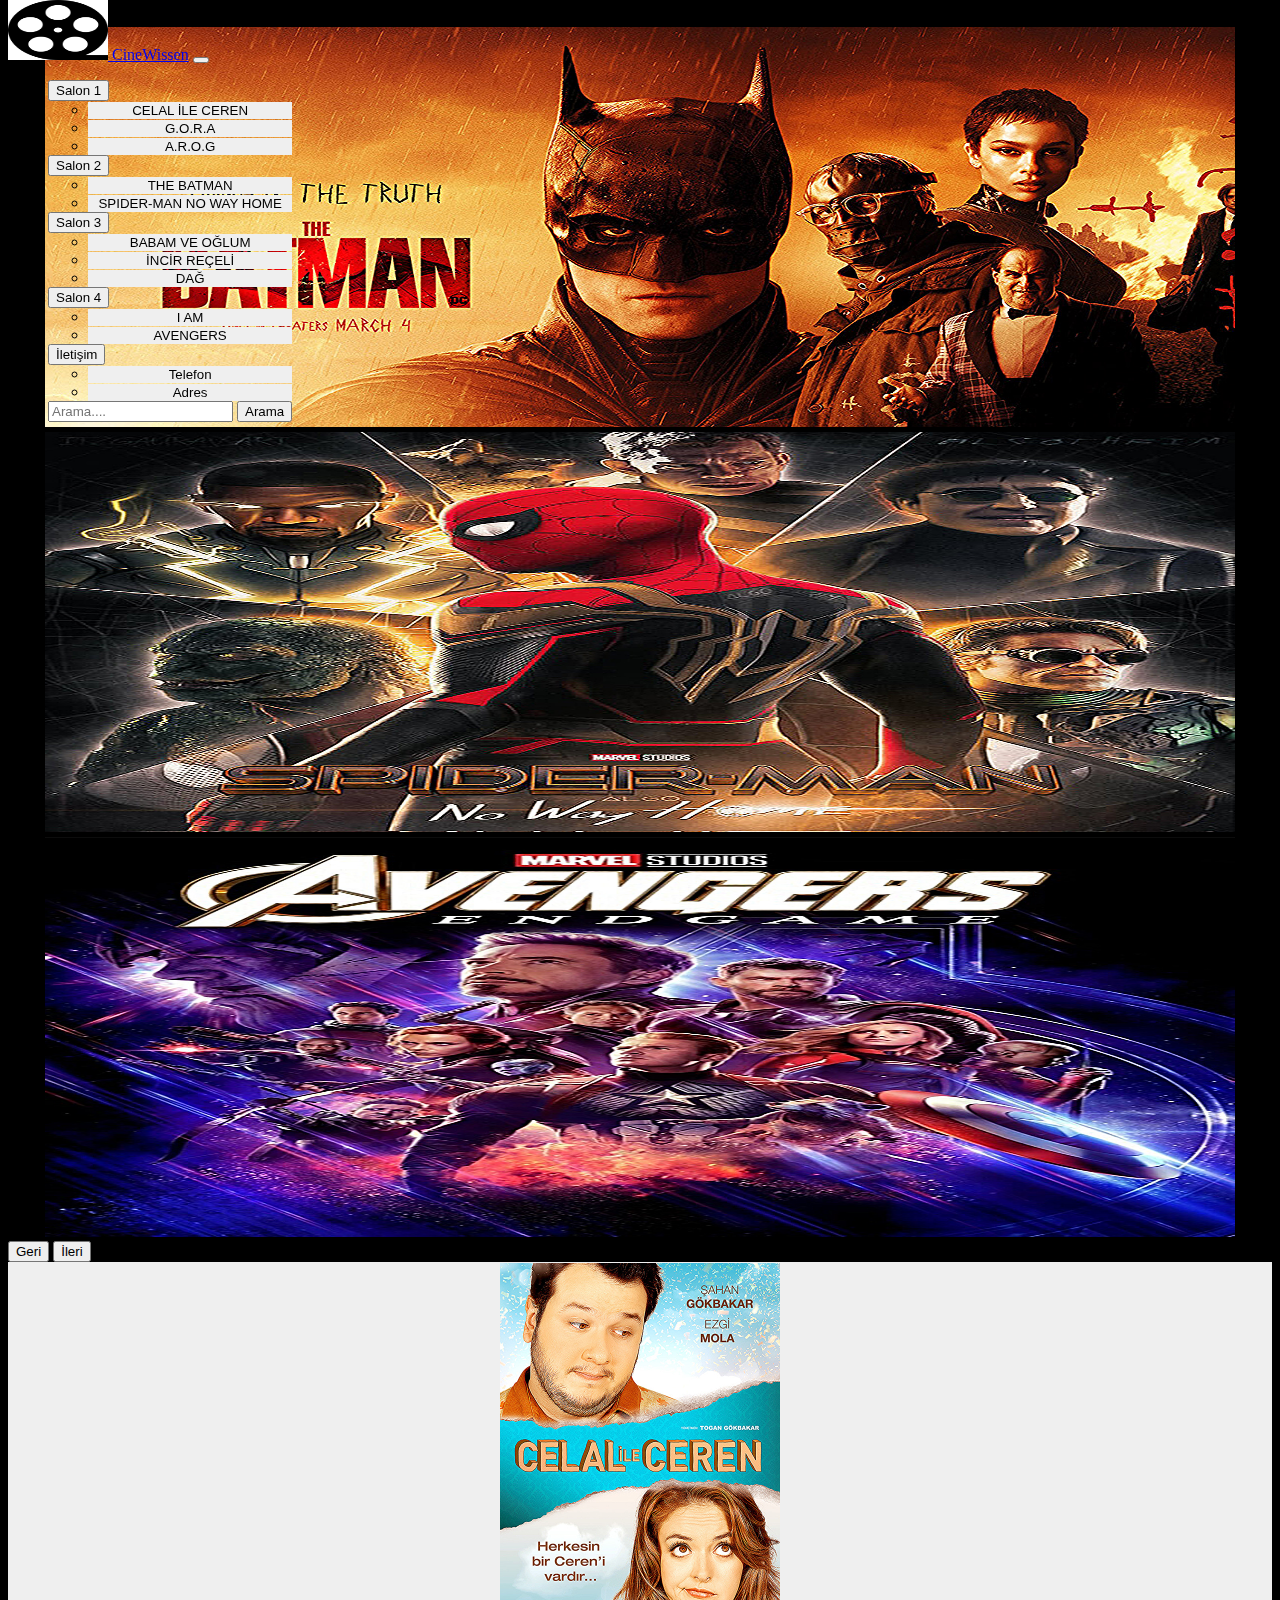
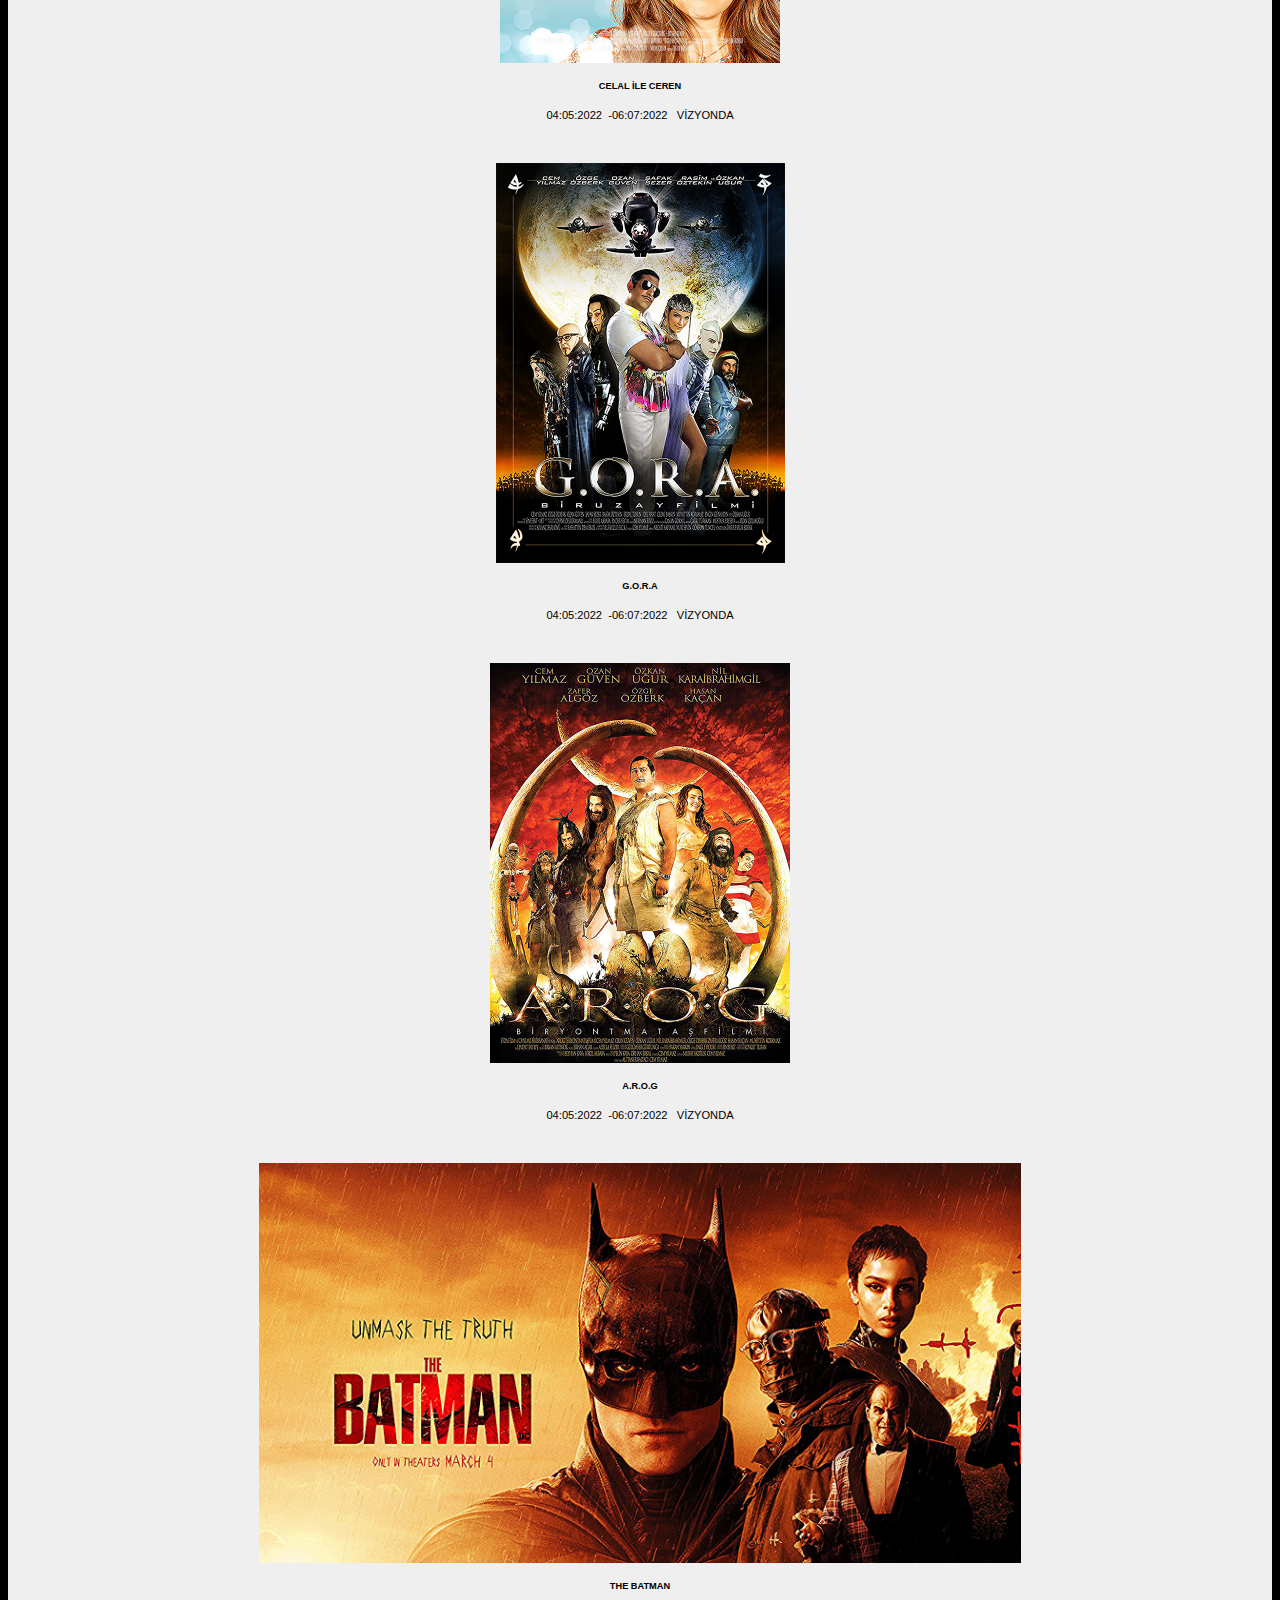
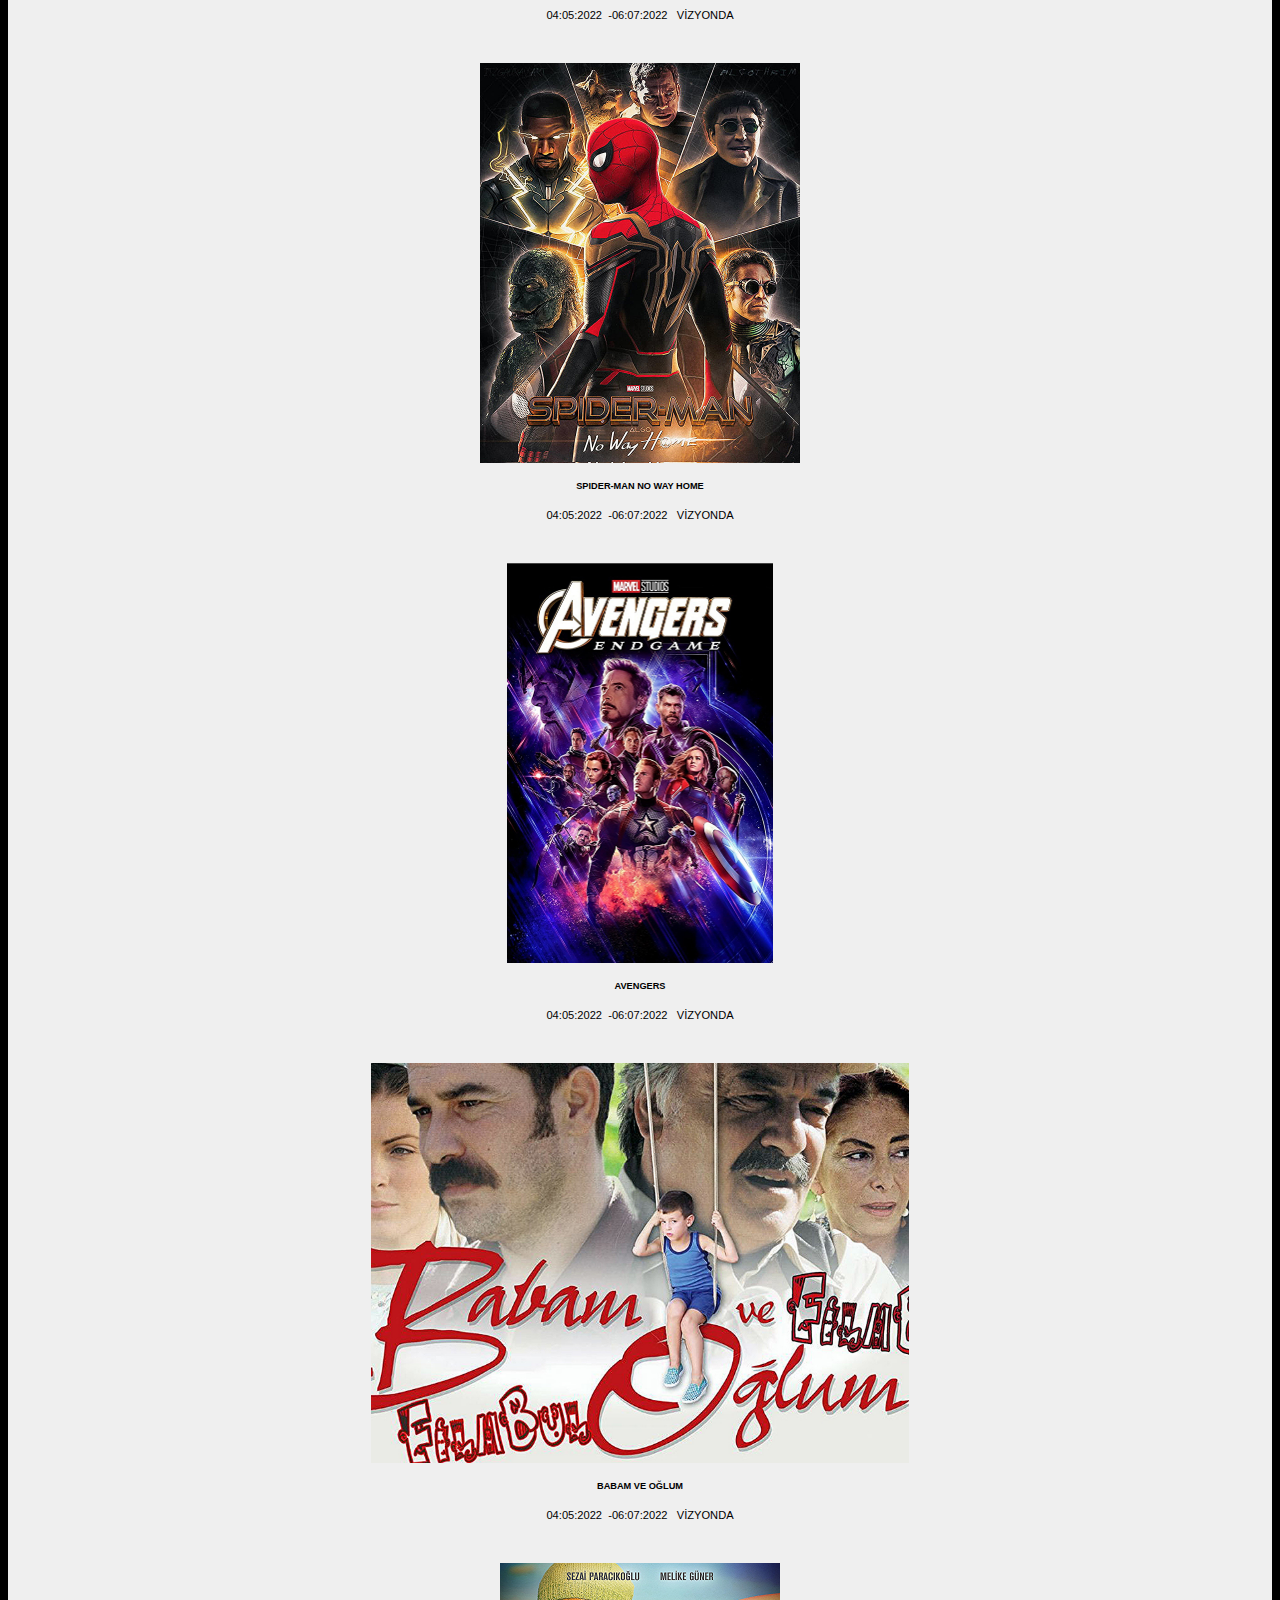
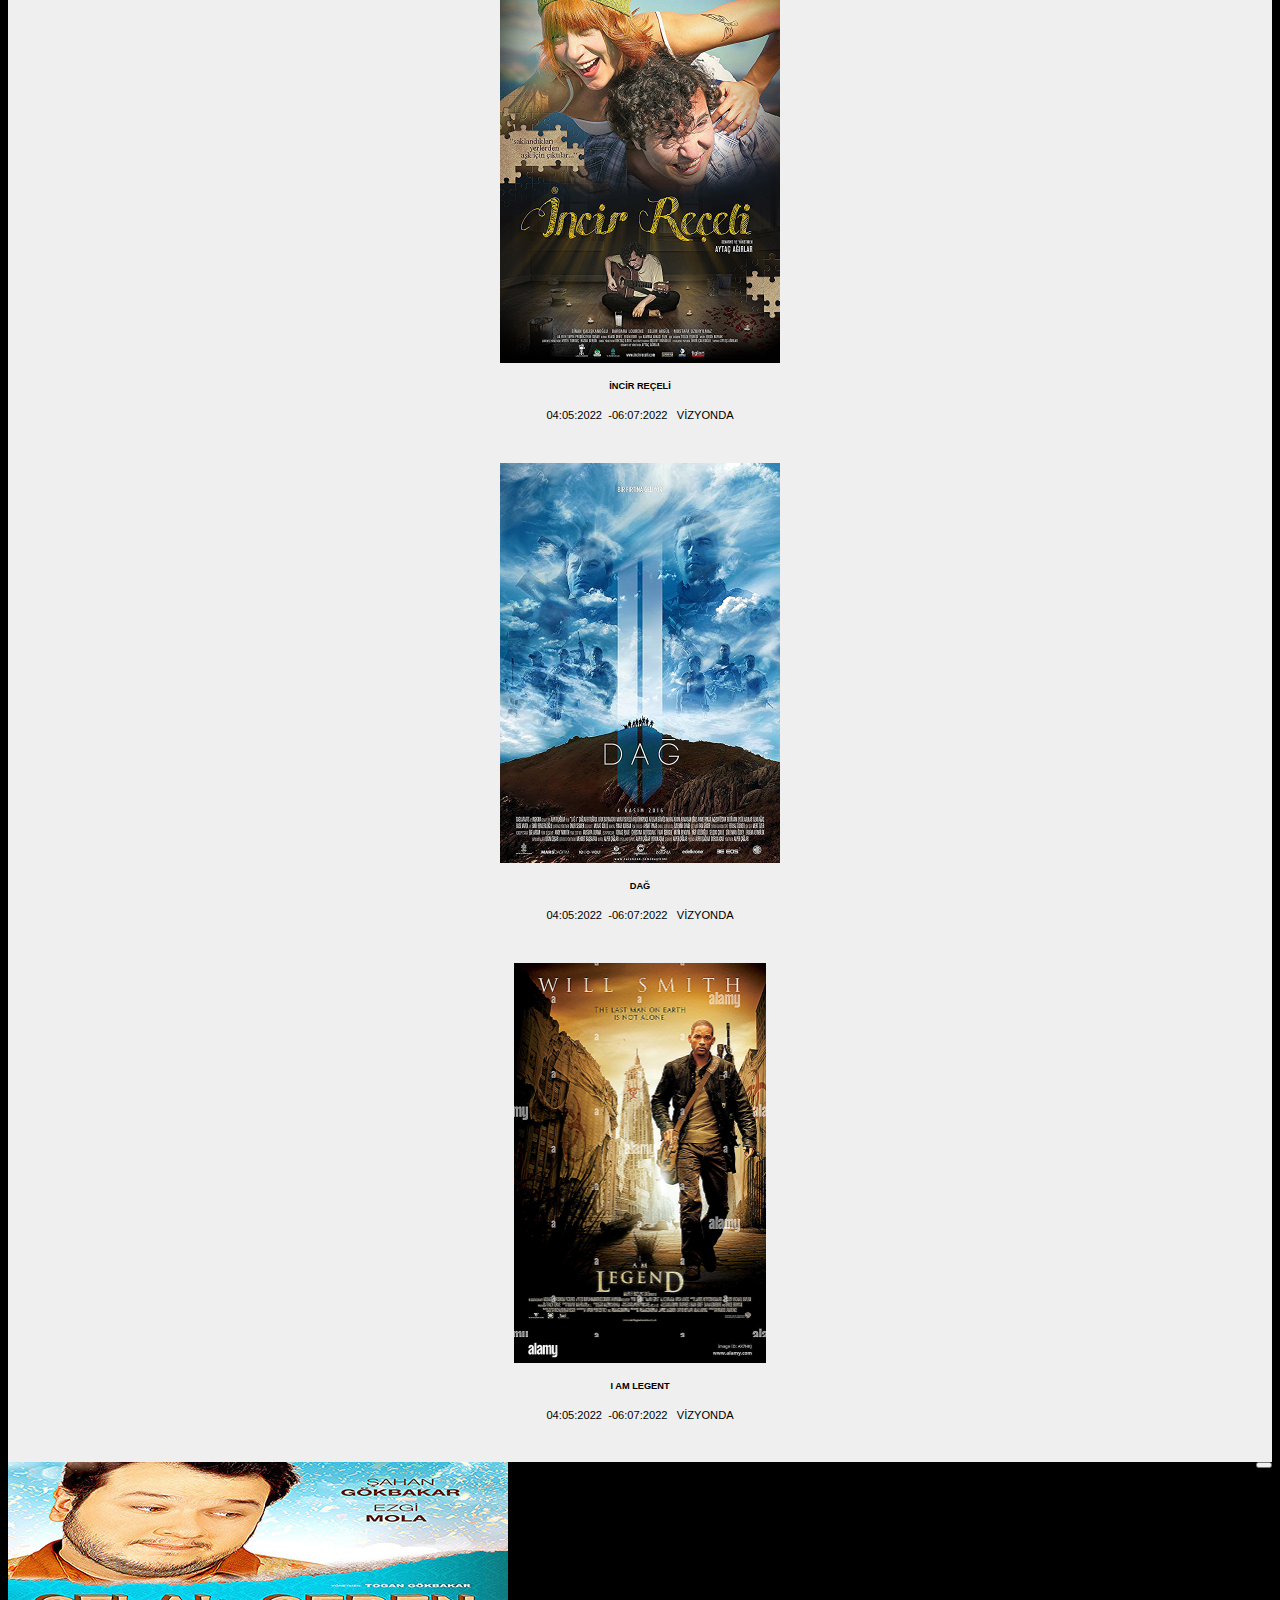
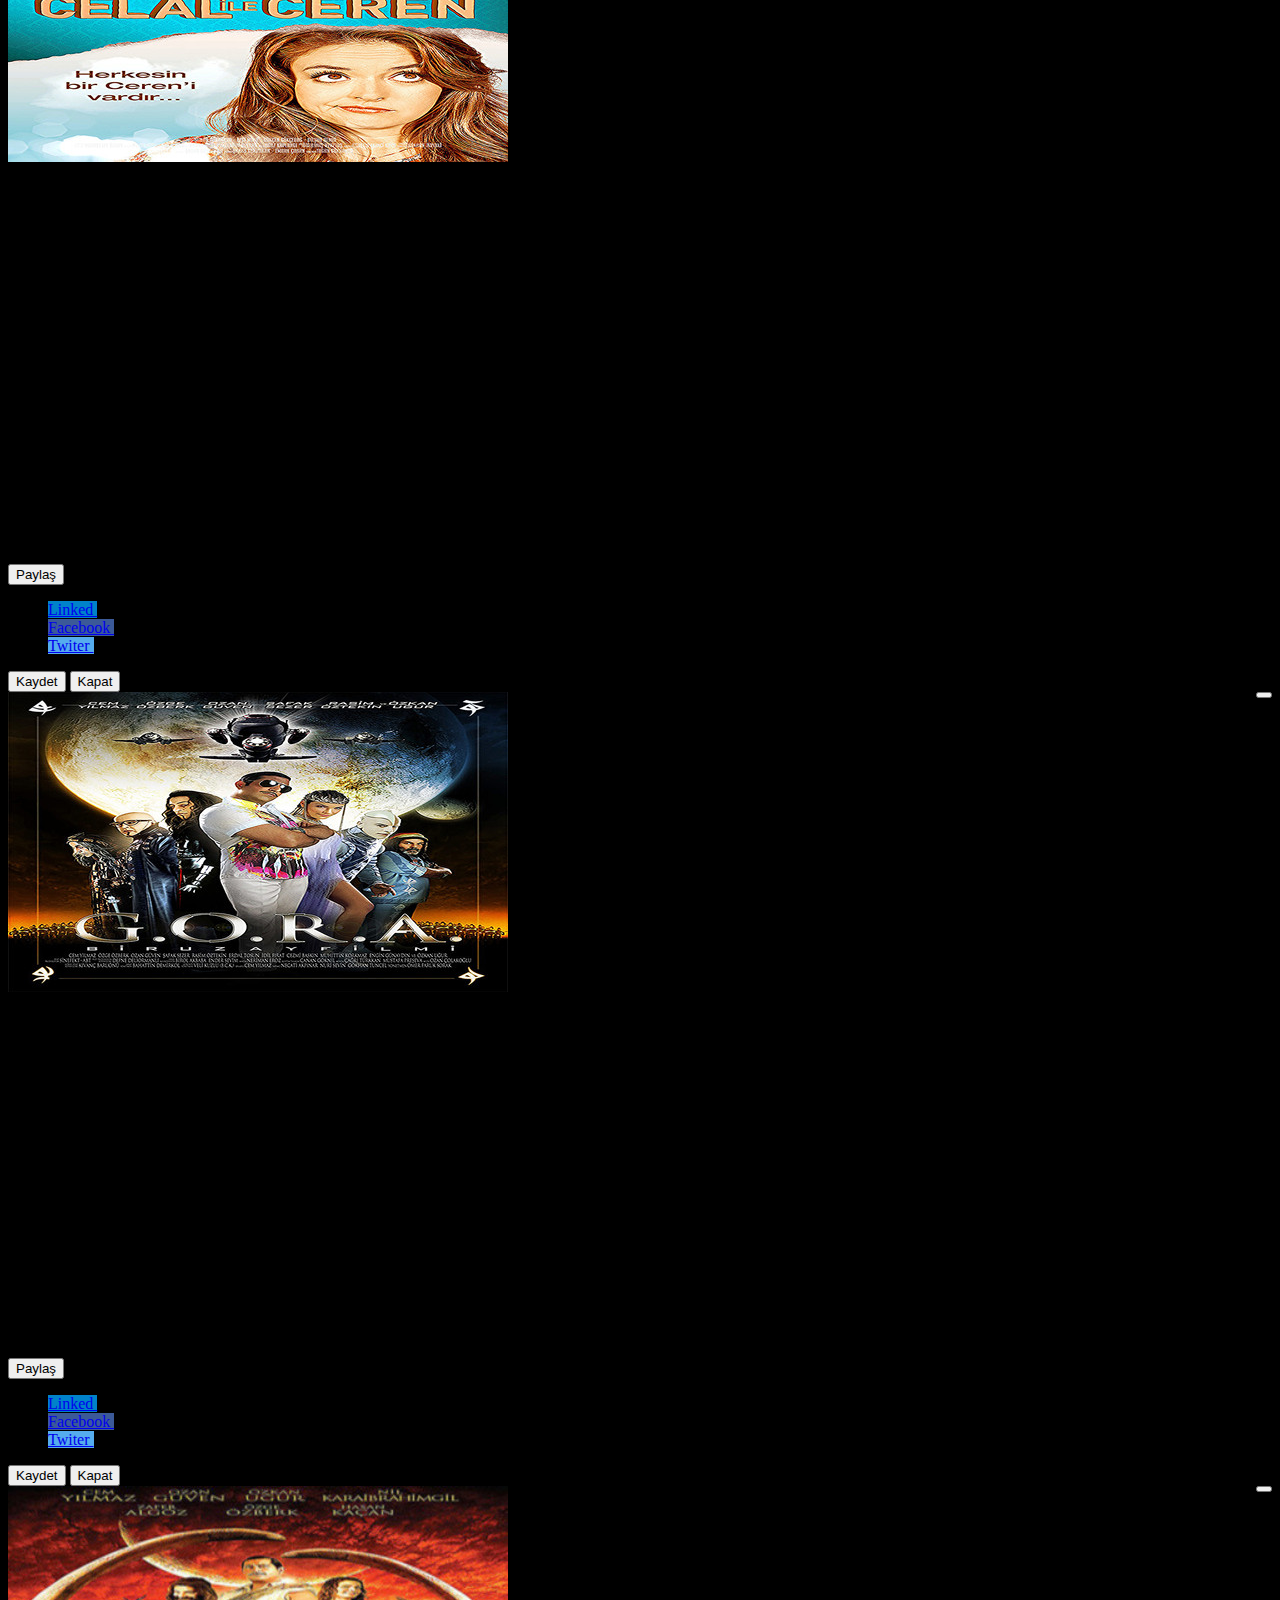
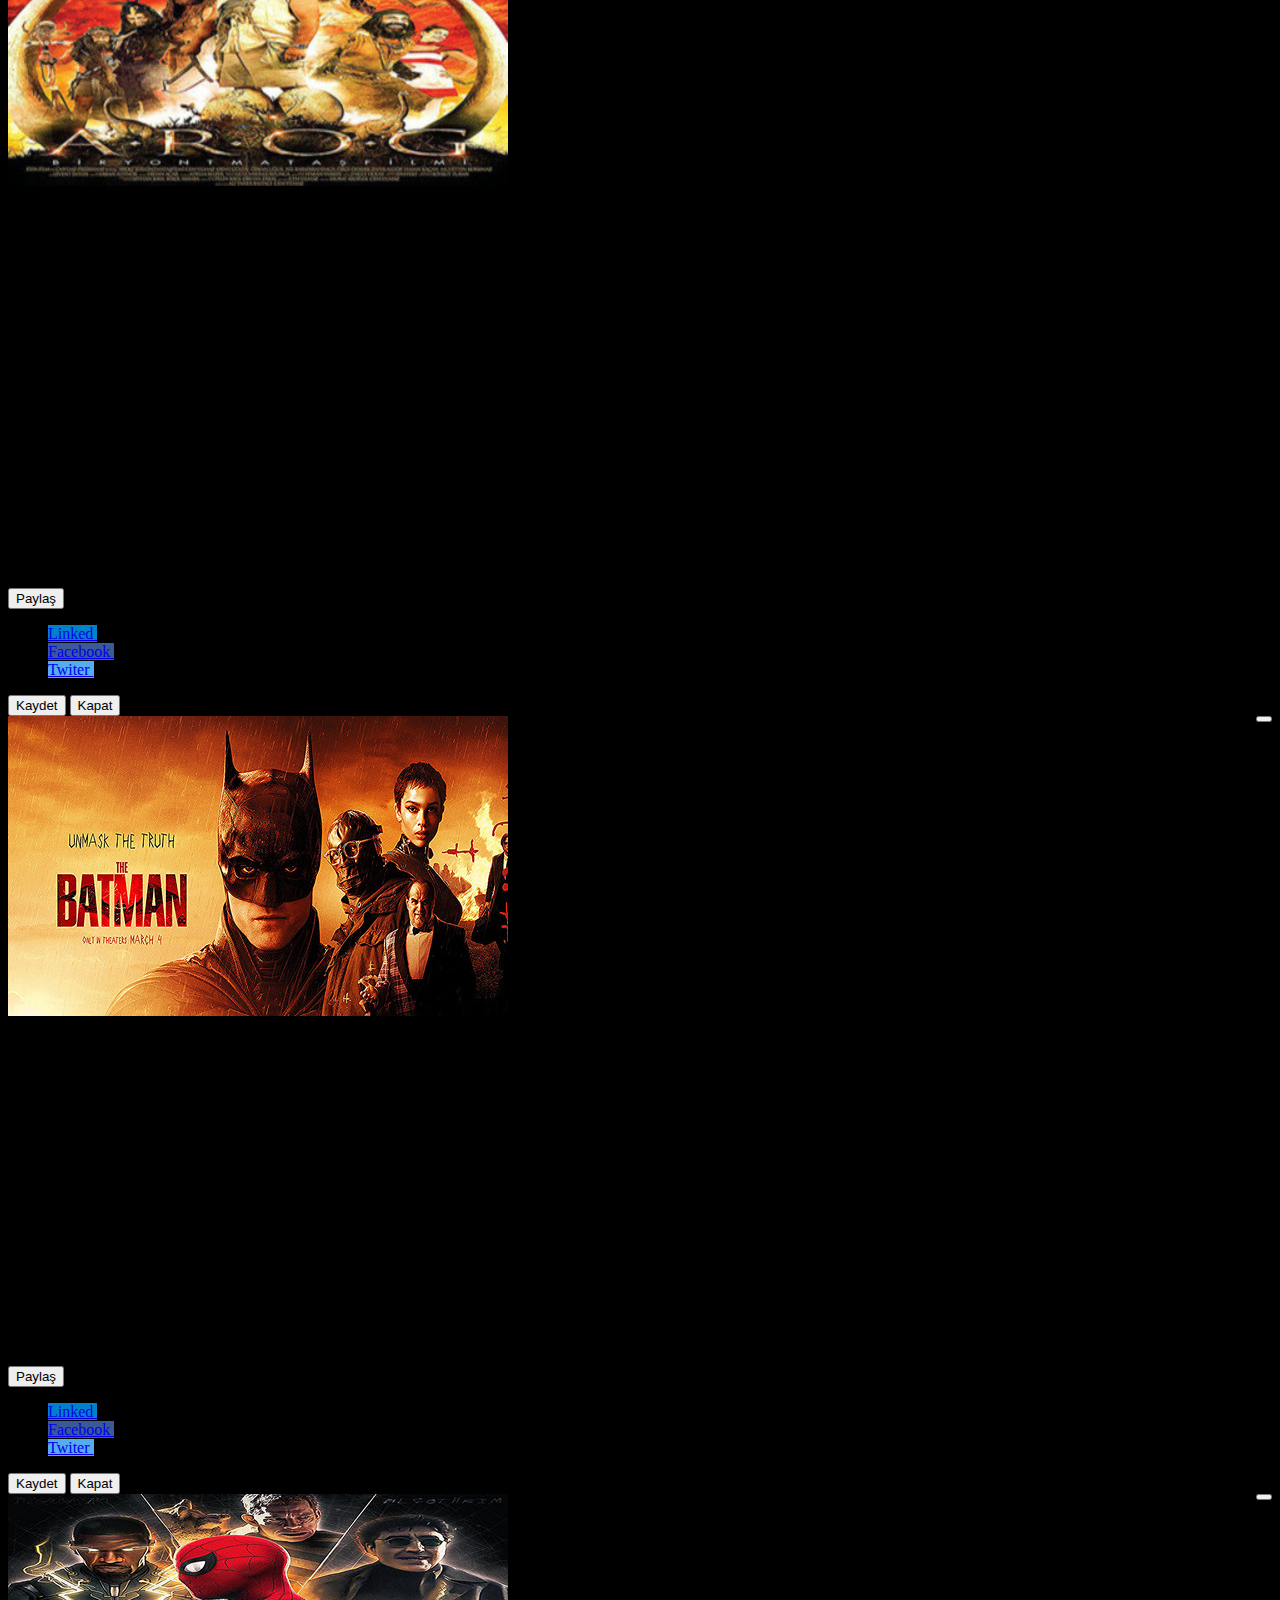
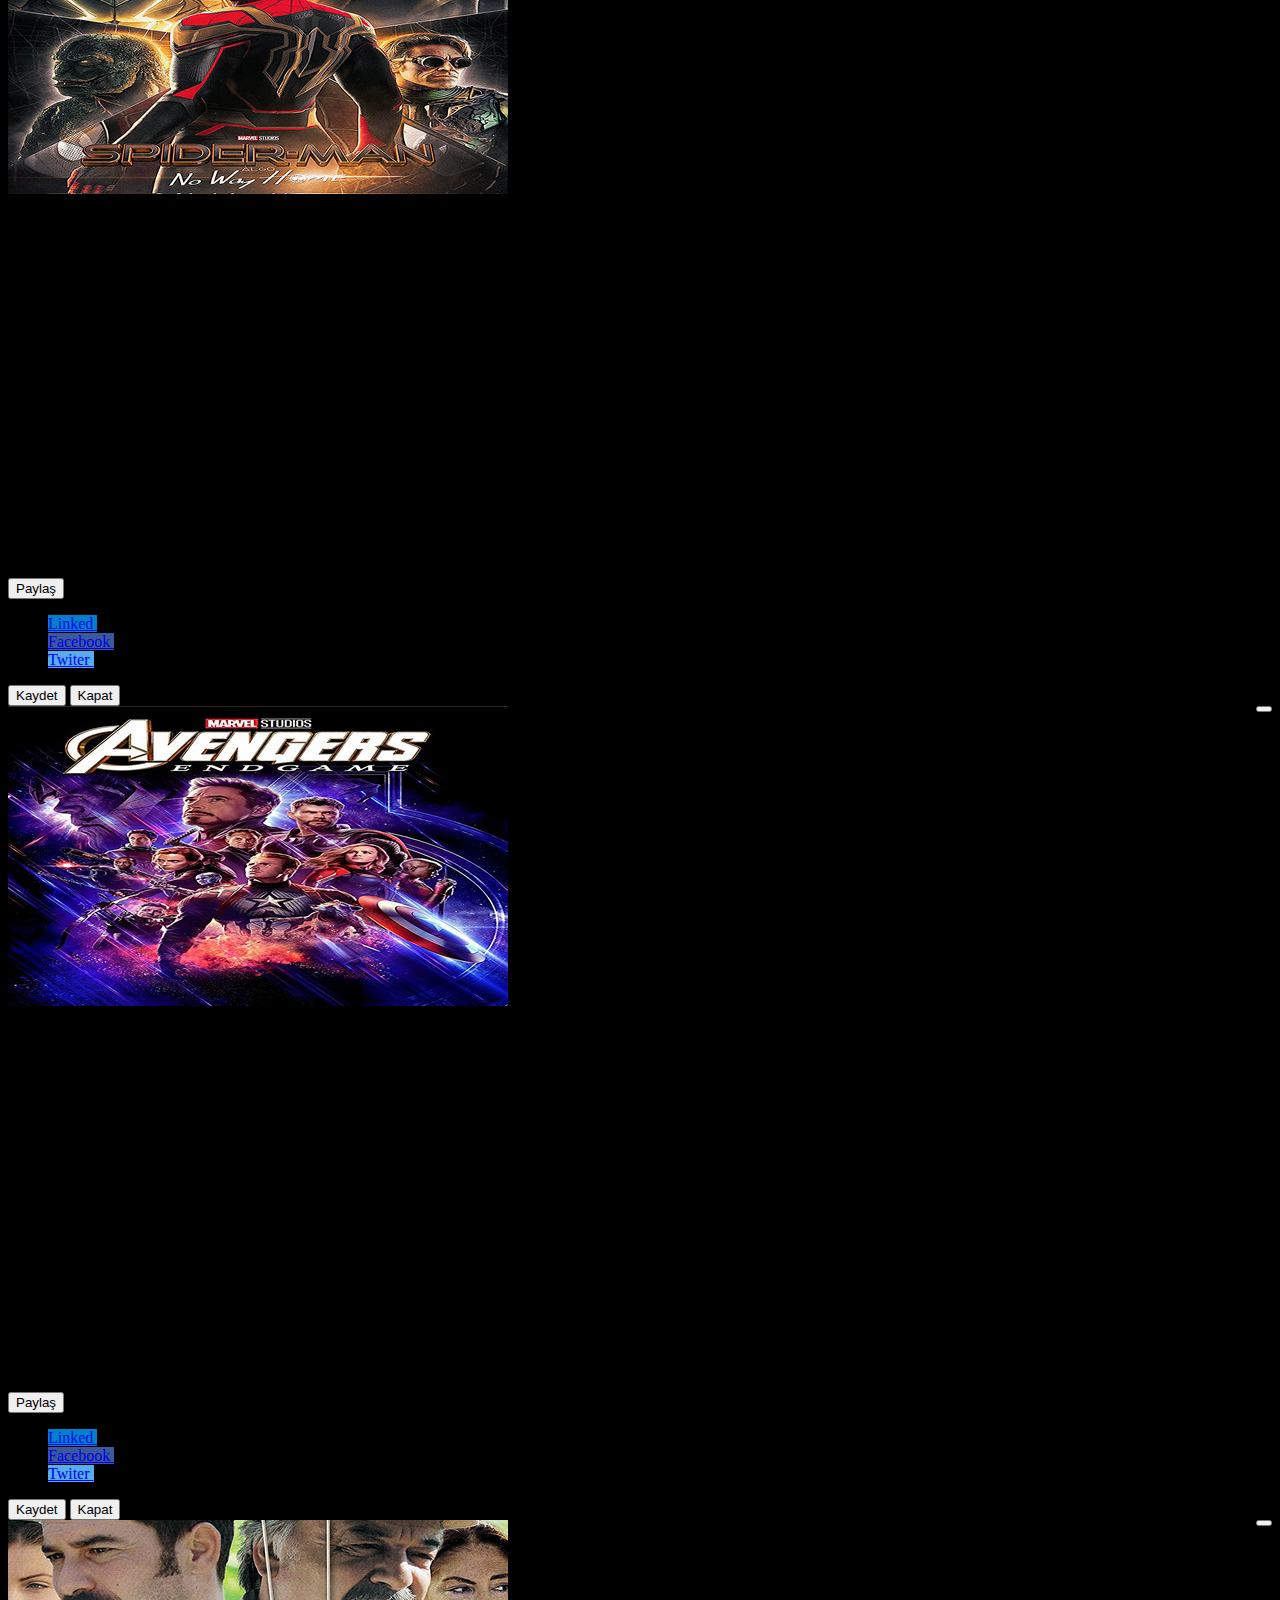
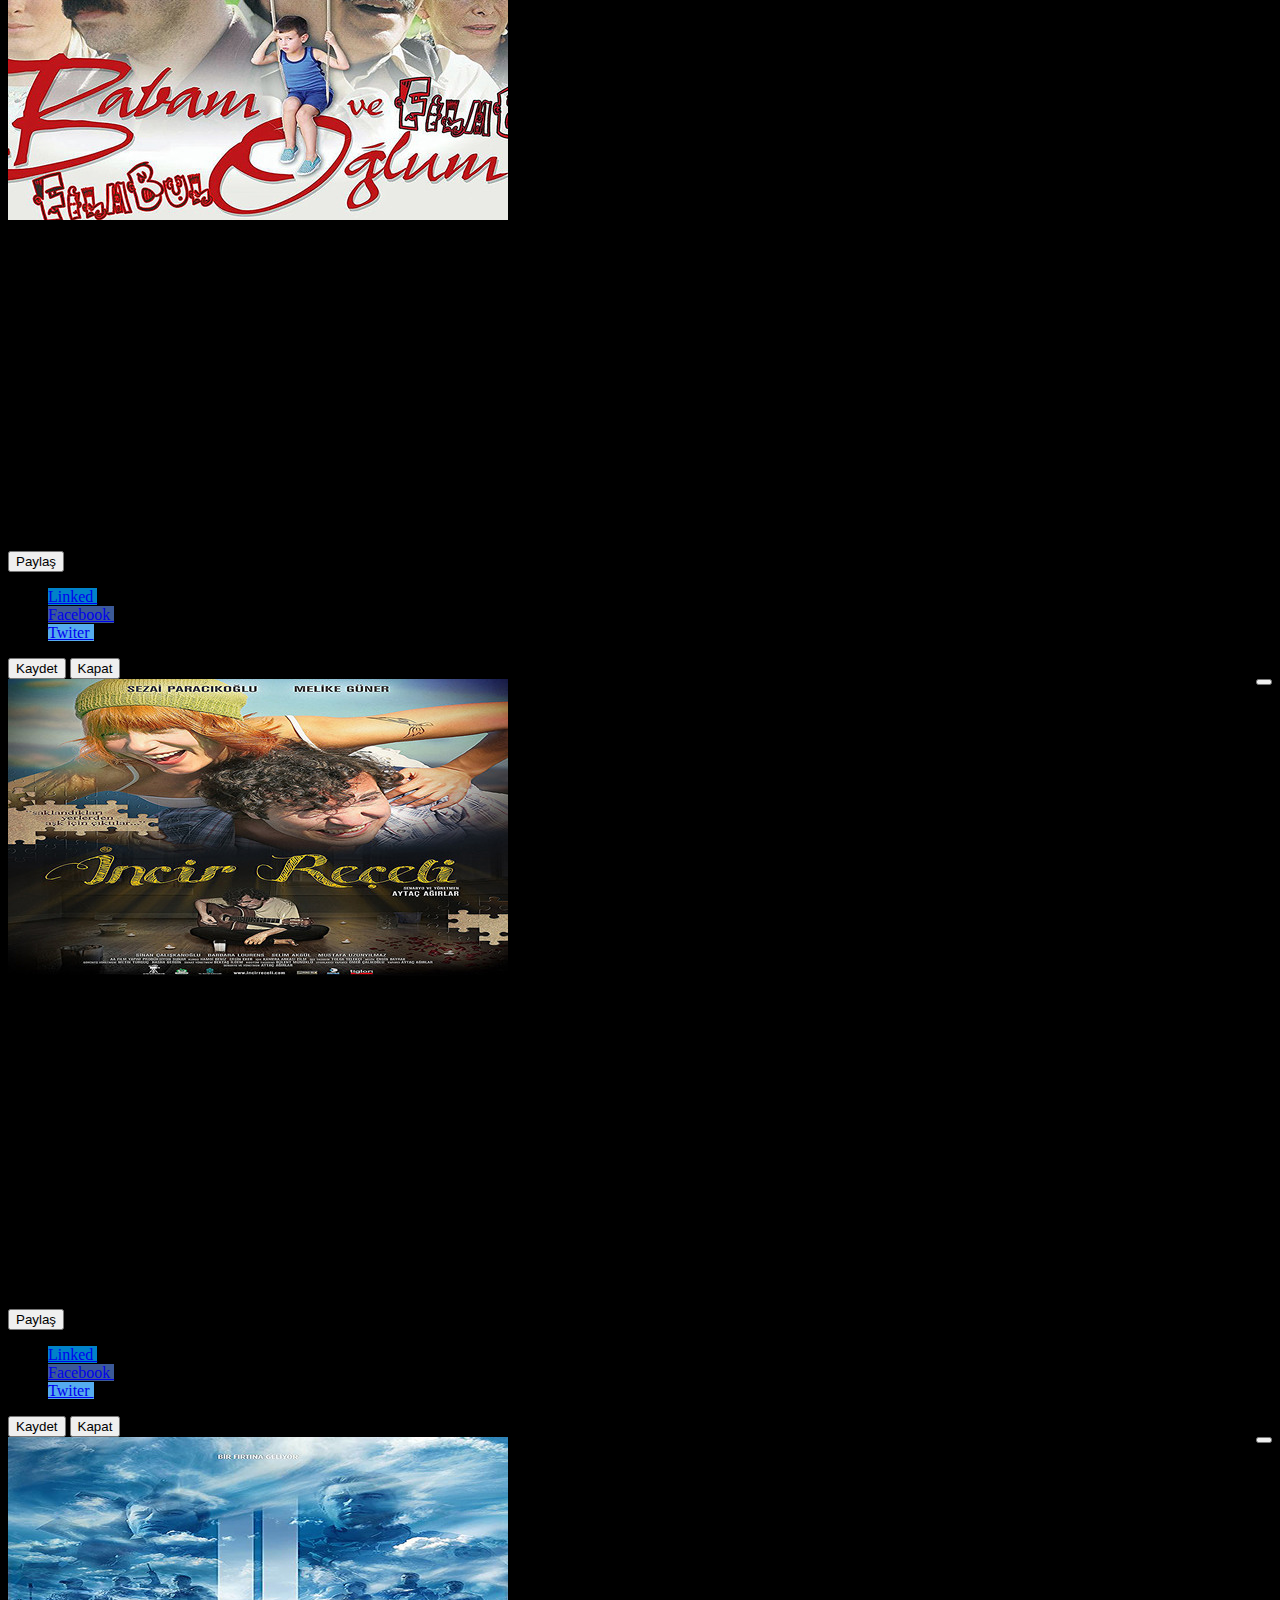
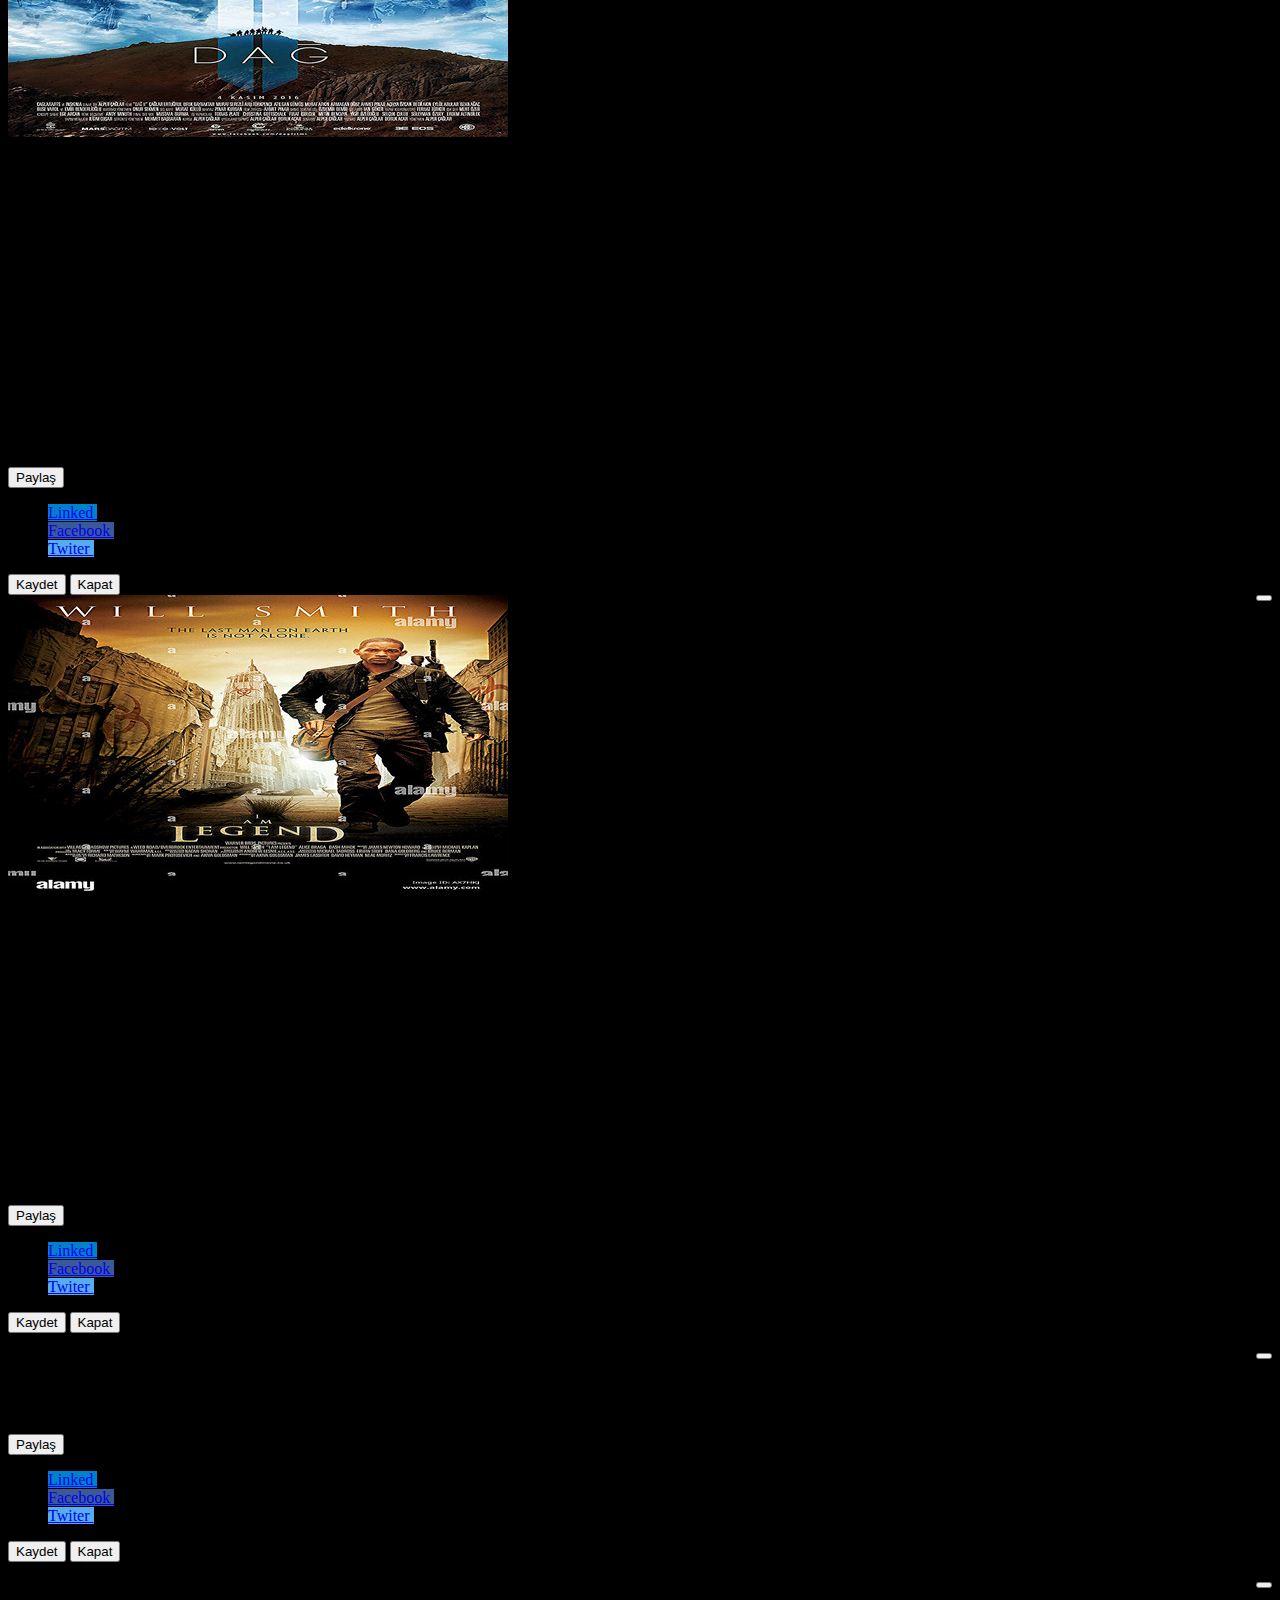
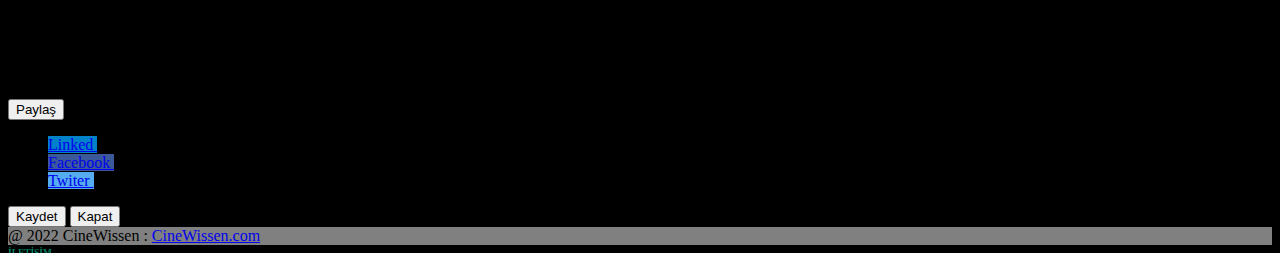
==== commit 61c86326: "end" ====
--- a/cinewissen_mehmet_sahin/index.html
+++ b/cinewissen_mehmet_sahin/index.html
@@ -16,9 +16,11 @@
 
 <body style="background-color: black;">
   <!-- Menu Kısmı başlangıç-->
-  <nav class="navbar navbar-expand-lg navbar-dark bg-dark">
+    <nav class="navbar navbar-expand-lg navbar-dark bg-dark" style="position: fixed !important;z-index: 1!important; top: 0;">
     <div class="container-fluid">
-      <img src="img/film.png" alt="" style="background-color: white; height: 60px; width: 100px;">
+      <a class="navbar-brand ms-lg-3" href="#"><img src="img/film.png" alt=""
+          style="background-color: white; height: 60px; width: 100px;">
+      </a>
       <a class="navbar-brand ms-lg-3" href="#">CineWissen</a>
       <button class="navbar-toggler" type="button" data-bs-toggle="collapse" data-bs-target="#navbarSupportedContent"
         aria-controls="navbarSupportedContent" aria-expanded="false" aria-label="Toggle navigation">
@@ -380,7 +382,7 @@
             serisinde beraber çalışan yönetmen Togan Gökbakar ve Şahan Gökbakar Kardeşler'in yeni komedi projeleri.</p>
           </div>
           <div class="modal-footer">
-            <li class="nav-item dropdown me-4">
+            <li class="nav-item dropdown me-4" style="list-style: none;">
               <button class="btn dropdown-toggle btn-outline-success m-2" type="button" id="navbarDropdown"
                 data-bs-toggle="dropdown" aria-expanded="false">
                 Paylaş</button>
@@ -427,7 +429,7 @@
             gezegende aşk ile burun buruna gelmesine de neden olacaktır. Cem Yılmaz’dan kahkaha dolu dakikalar.</p>
           </div>
           <div class="modal-footer">
-            <li class="nav-item dropdown me-4">
+            <li class="nav-item dropdown me-4" style="list-style: none;">
               <button class="btn dropdown-toggle btn-outline-success m-2" type="button" id="navbarDropdown"
                 data-bs-toggle="dropdown" aria-expanded="false">
                 Paylaş</button>
@@ -479,7 +481,7 @@
             Arif’in komik serüvenleri tüm hızıyla devam etmekte.</p>
           </div>
           <div class="modal-footer">
-            <li class="nav-item dropdown me-4">
+            <li class="nav-item dropdown me-4" style="list-style: none;">
               <button class="btn dropdown-toggle btn-outline-success m-2" type="button" id="navbarDropdown"
                 data-bs-toggle="dropdown" aria-expanded="false">
                 Paylaş</button>
@@ -526,7 +528,7 @@
             girişir.</p>
           </div>
           <div class="modal-footer">
-            <li class="nav-item dropdown me-4">
+            <li class="nav-item dropdown me-4" style="list-style: none;">
               <button class="btn dropdown-toggle btn-outline-success m-2" type="button" id="navbarDropdown"
                 data-bs-toggle="dropdown" aria-expanded="false">
                 Paylaş</button>
@@ -576,7 +578,7 @@
             olur.</p>
           </div>
           <div class="modal-footer">
-            <li class="nav-item dropdown me-4">
+            <li class="nav-item dropdown me-4" style="list-style: none;">
               <button class="btn dropdown-toggle btn-outline-success m-2" type="button" id="navbarDropdown"
                 data-bs-toggle="dropdown" aria-expanded="false">
                 Paylaş</button>
@@ -628,7 +630,7 @@
             </p>
           </div>
           <div class="modal-footer">
-            <li class="nav-item dropdown me-4">
+            <li class="nav-item dropdown me-4" style="list-style: none;">
               <button class="btn dropdown-toggle btn-outline-success m-2" type="button" id="navbarDropdown"
                 data-bs-toggle="dropdown" aria-expanded="false">
                 Paylaş</button>
@@ -678,7 +680,7 @@
             klasikleşmeye aday filmlerden biri.</p>
           </div>
           <div class="modal-footer">
-            <li class="nav-item dropdown me-4">
+            <li class="nav-item dropdown me-4" style="list-style: none;">
               <button class="btn dropdown-toggle btn-outline-success m-2" type="button" id="navbarDropdown"
                 data-bs-toggle="dropdown" aria-expanded="false">
                 Paylaş</button>
@@ -731,7 +733,7 @@
             değiştirme çabasının başlangıcı olacaktır.</p>
           </div>
           <div class="modal-footer">
-            <li class="nav-item dropdown me-4">
+            <li class="nav-item dropdown me-4" style="list-style: none;">
               <button class="btn dropdown-toggle btn-outline-success m-2" type="button" id="navbarDropdown"
                 data-bs-toggle="dropdown" aria-expanded="false">
                 Paylaş</button>
@@ -781,7 +783,7 @@
             Çağlar Ertuğrul, Ufuk Bayraktar ve Fırat Doğruloğlu gibi isimler yer alıyor.</p>
           </div>
           <div class="modal-footer">
-            <li class="nav-item dropdown me-4">
+            <li class="nav-item dropdown me-4" style="list-style: none;">
               <button class="btn dropdown-toggle btn-outline-success m-2" type="button" id="navbarDropdown"
                 data-bs-toggle="dropdown" aria-expanded="false">
                 Paylaş</button>
@@ -828,7 +830,7 @@
             hızla tükenmektedir.</p>
           </div>
           <div class="modal-footer">
-            <li class="nav-item dropdown me-4">
+            <li class="nav-item dropdown me-4" style="list-style: none;">
               <button class="btn dropdown-toggle btn-outline-success m-2" type="button" id="navbarDropdown"
                 data-bs-toggle="dropdown" aria-expanded="false">
                 Paylaş</button>
@@ -860,7 +862,7 @@
             <p>+9 (212) 111 33 44</p>
           </div>
           <div class="modal-footer">
-            <li class="nav-item dropdown me-4">
+            <li class="nav-item dropdown me-4" style="list-style: none;">
               <button class="btn dropdown-toggle btn-outline-success m-2" type="button" id="navbarDropdown"
                 data-bs-toggle="dropdown" aria-expanded="false">
                 Paylaş</button>
@@ -893,7 +895,7 @@
             <p>Sinanpaşa İş Hanı No:59 Kat:3 <br><br> Beşiktaş/İSTANBUL</p>
           </div>
           <div class="modal-footer">
-            <li class="nav-item dropdown me-4">
+            <li class="nav-item dropdown me-4" style="list-style: none;">
               <button class="btn dropdown-toggle btn-outline-success m-2" type="button" id="navbarDropdown"
                 data-bs-toggle="dropdown" aria-expanded="false">
                 Paylaş</button>
--- a/cinewissen_mehmet_sahin/slider.css
+++ b/cinewissen_mehmet_sahin/slider.css
@@ -6,6 +6,9 @@
 #row{
 
     
+}
+.container{
+  position: fixed ;
 }
 h1 {
     text-align: center;
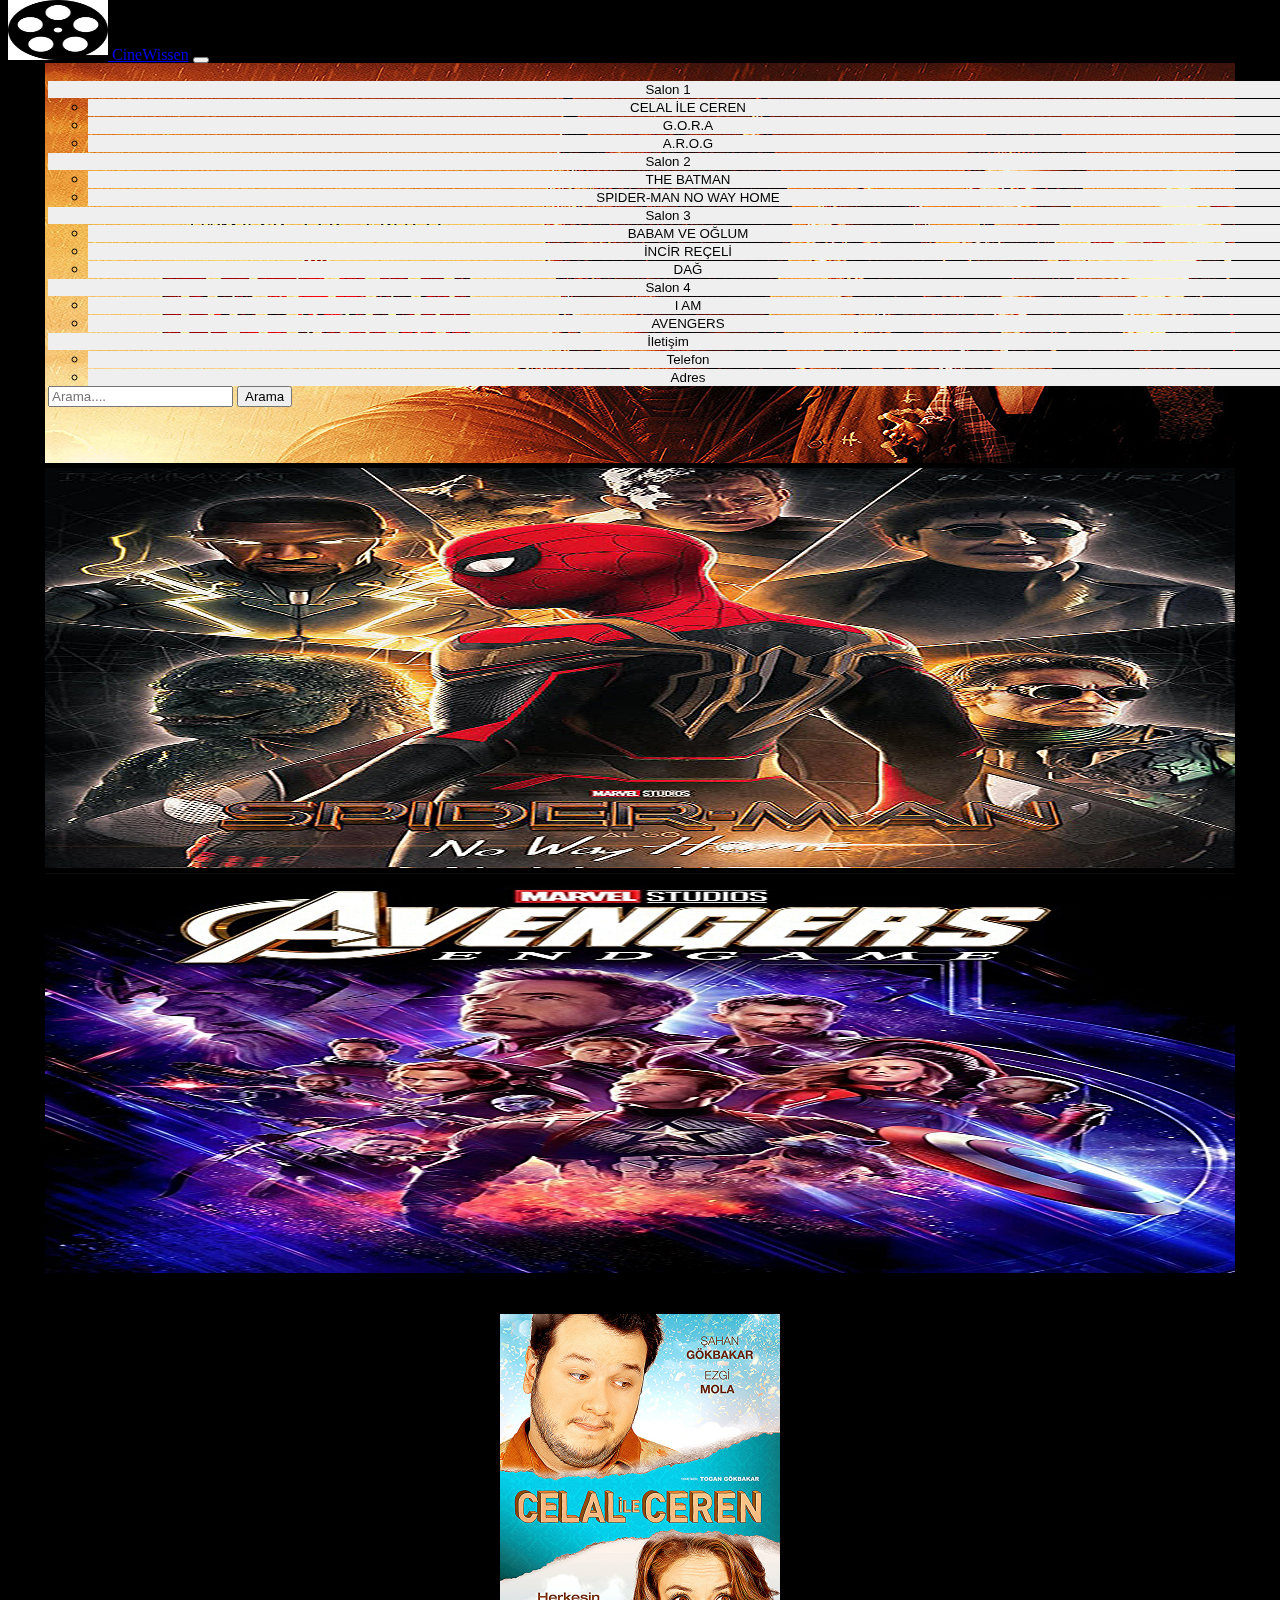
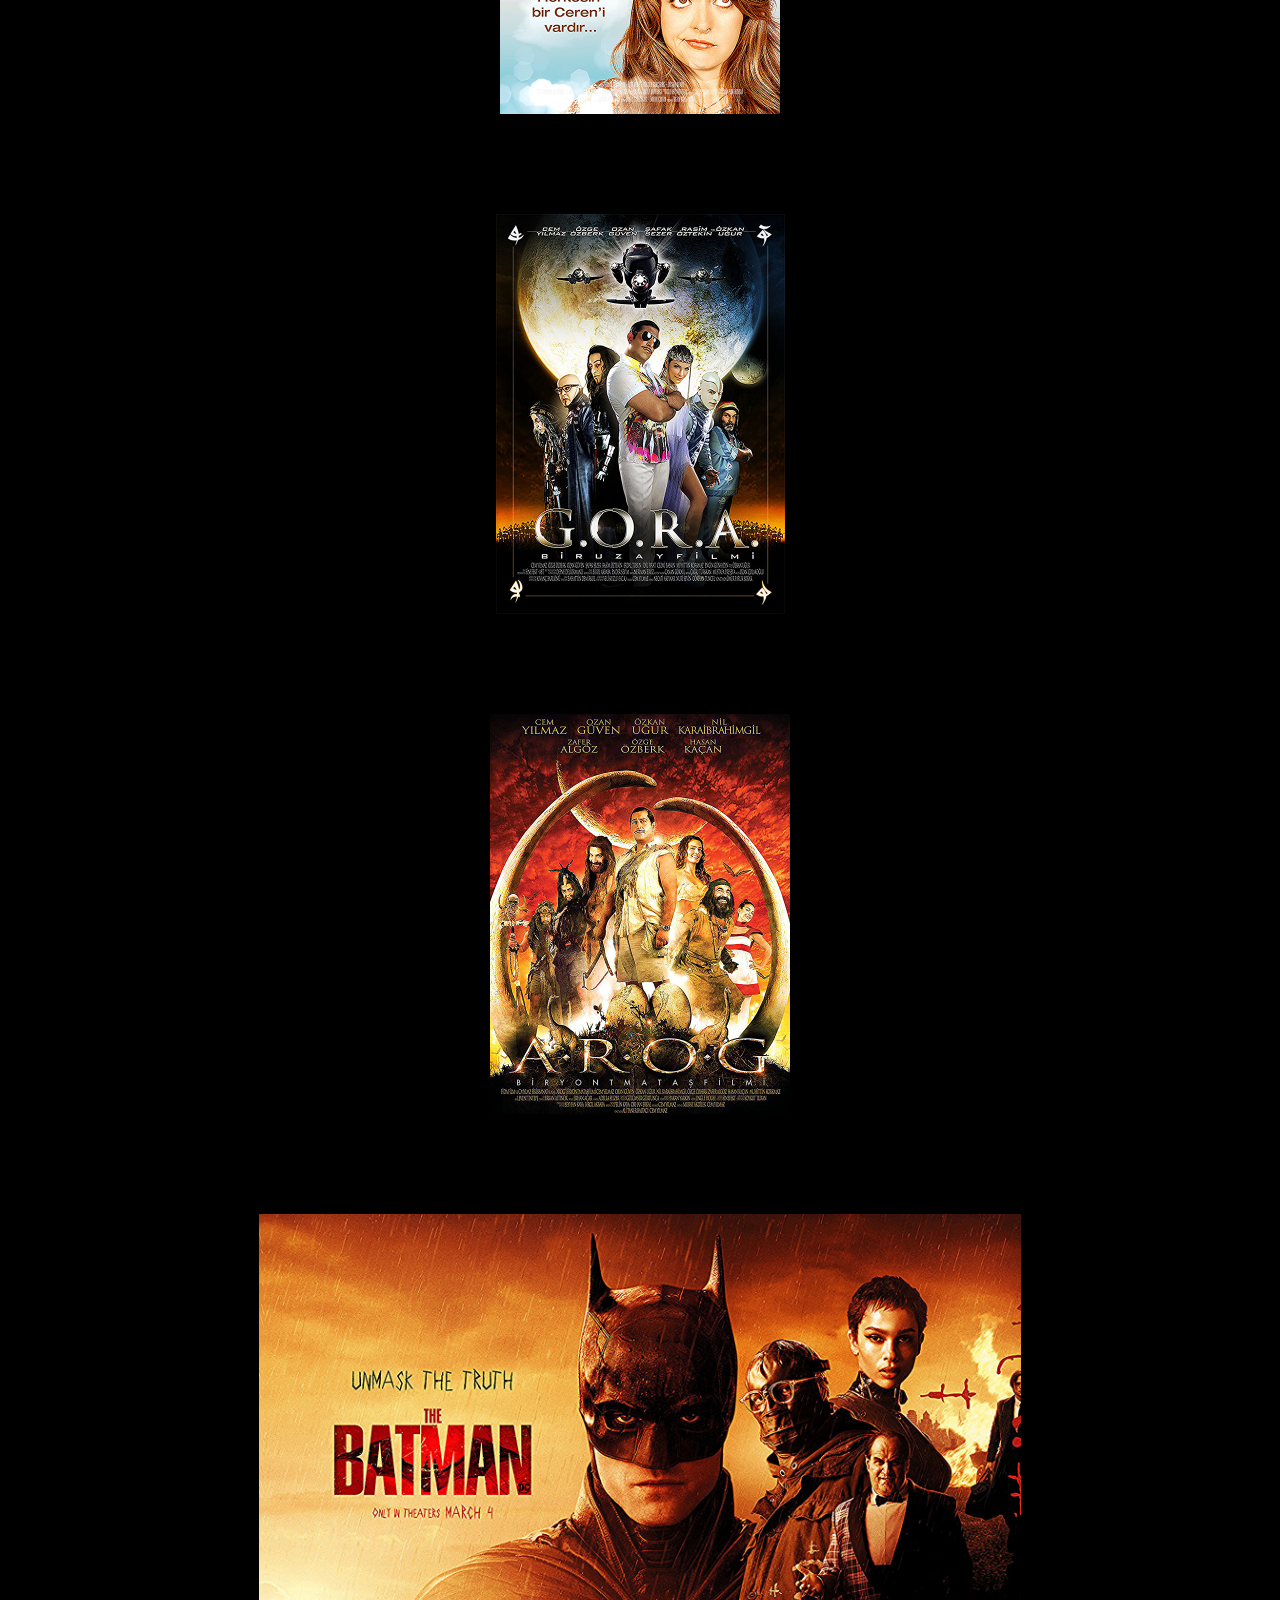
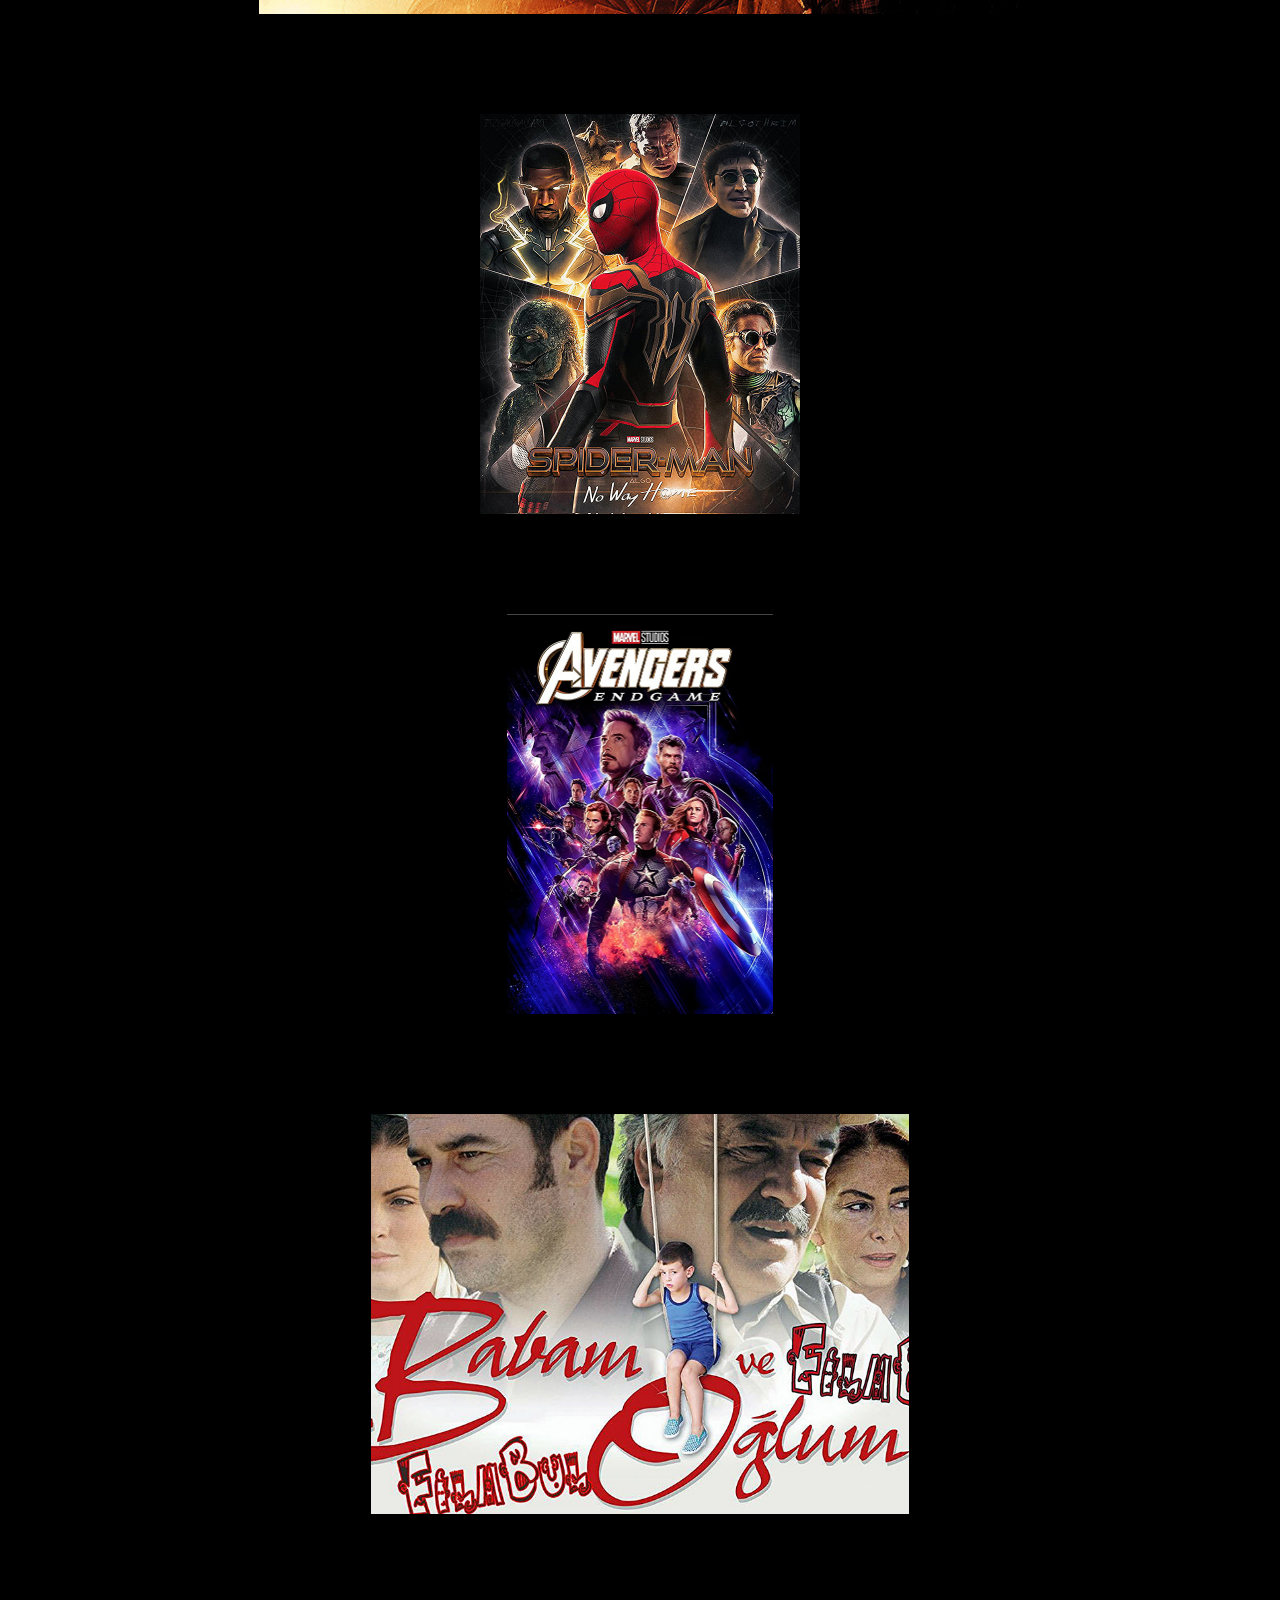
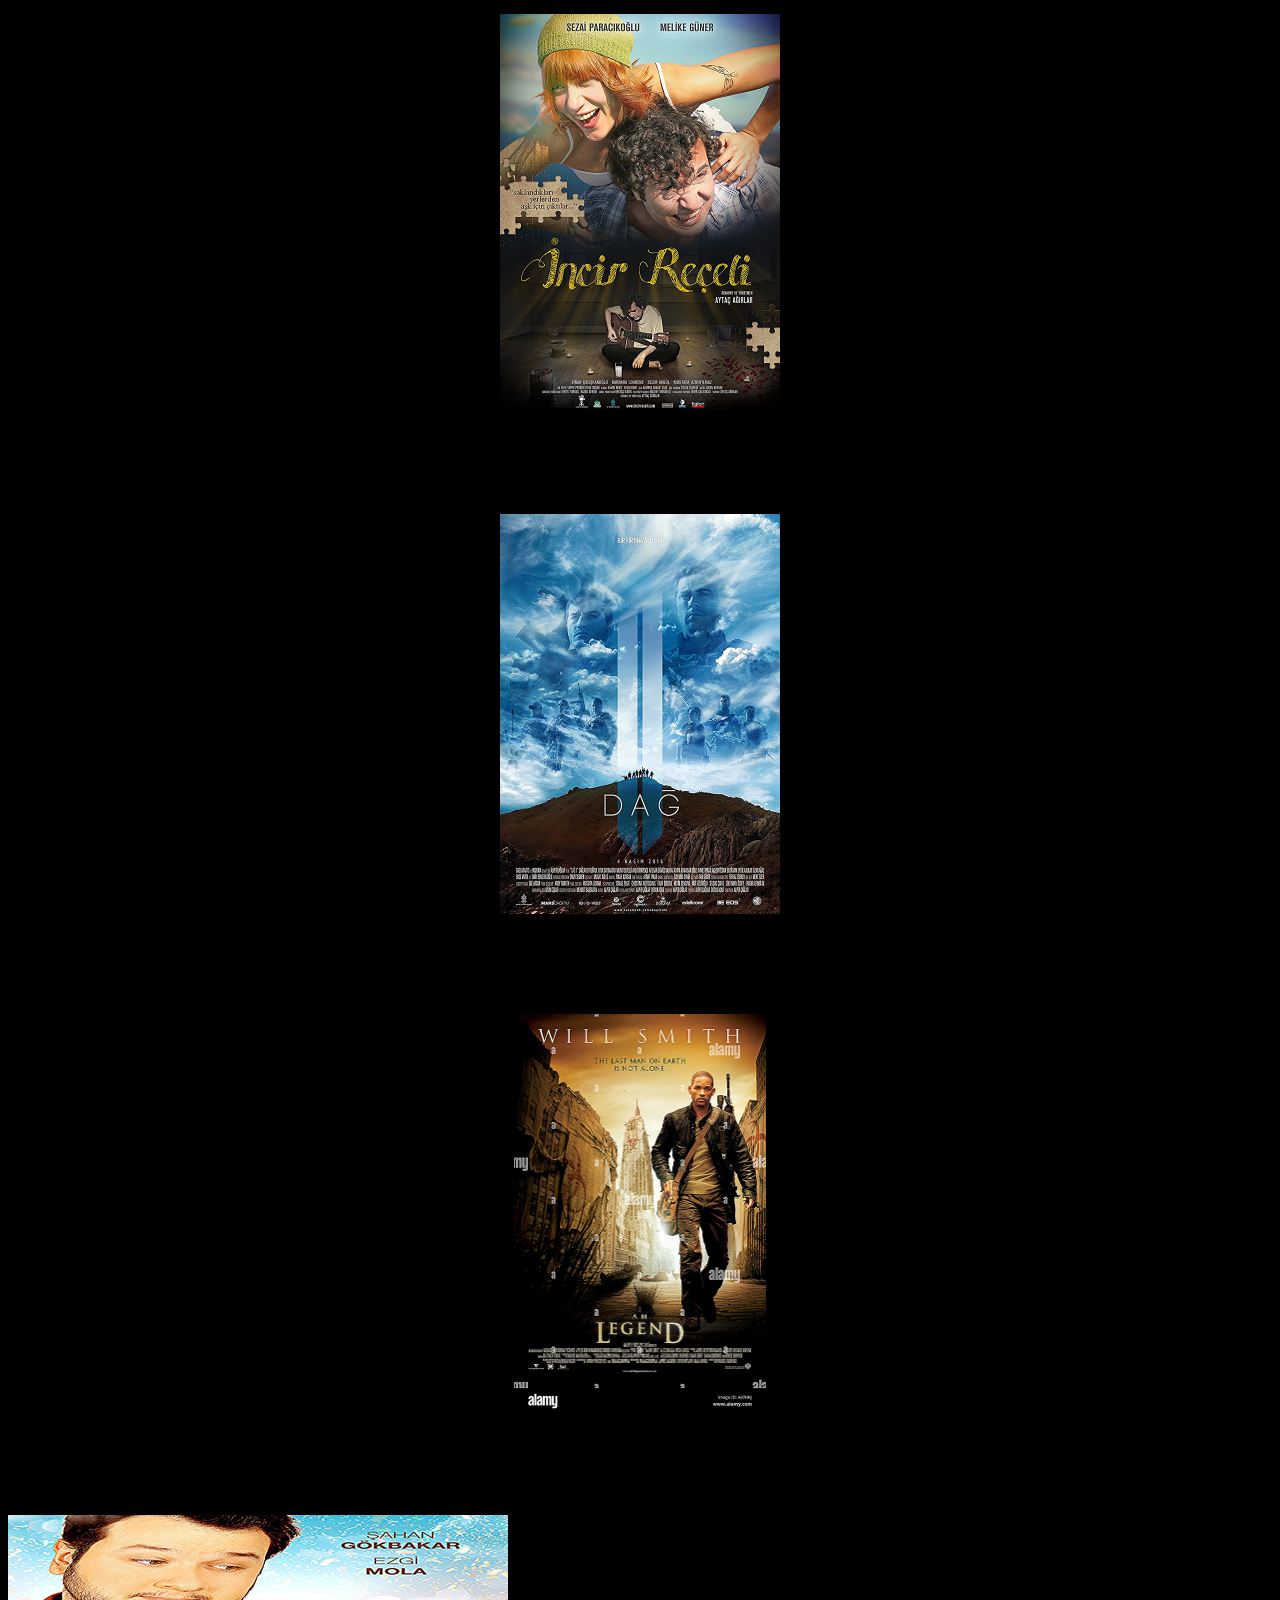
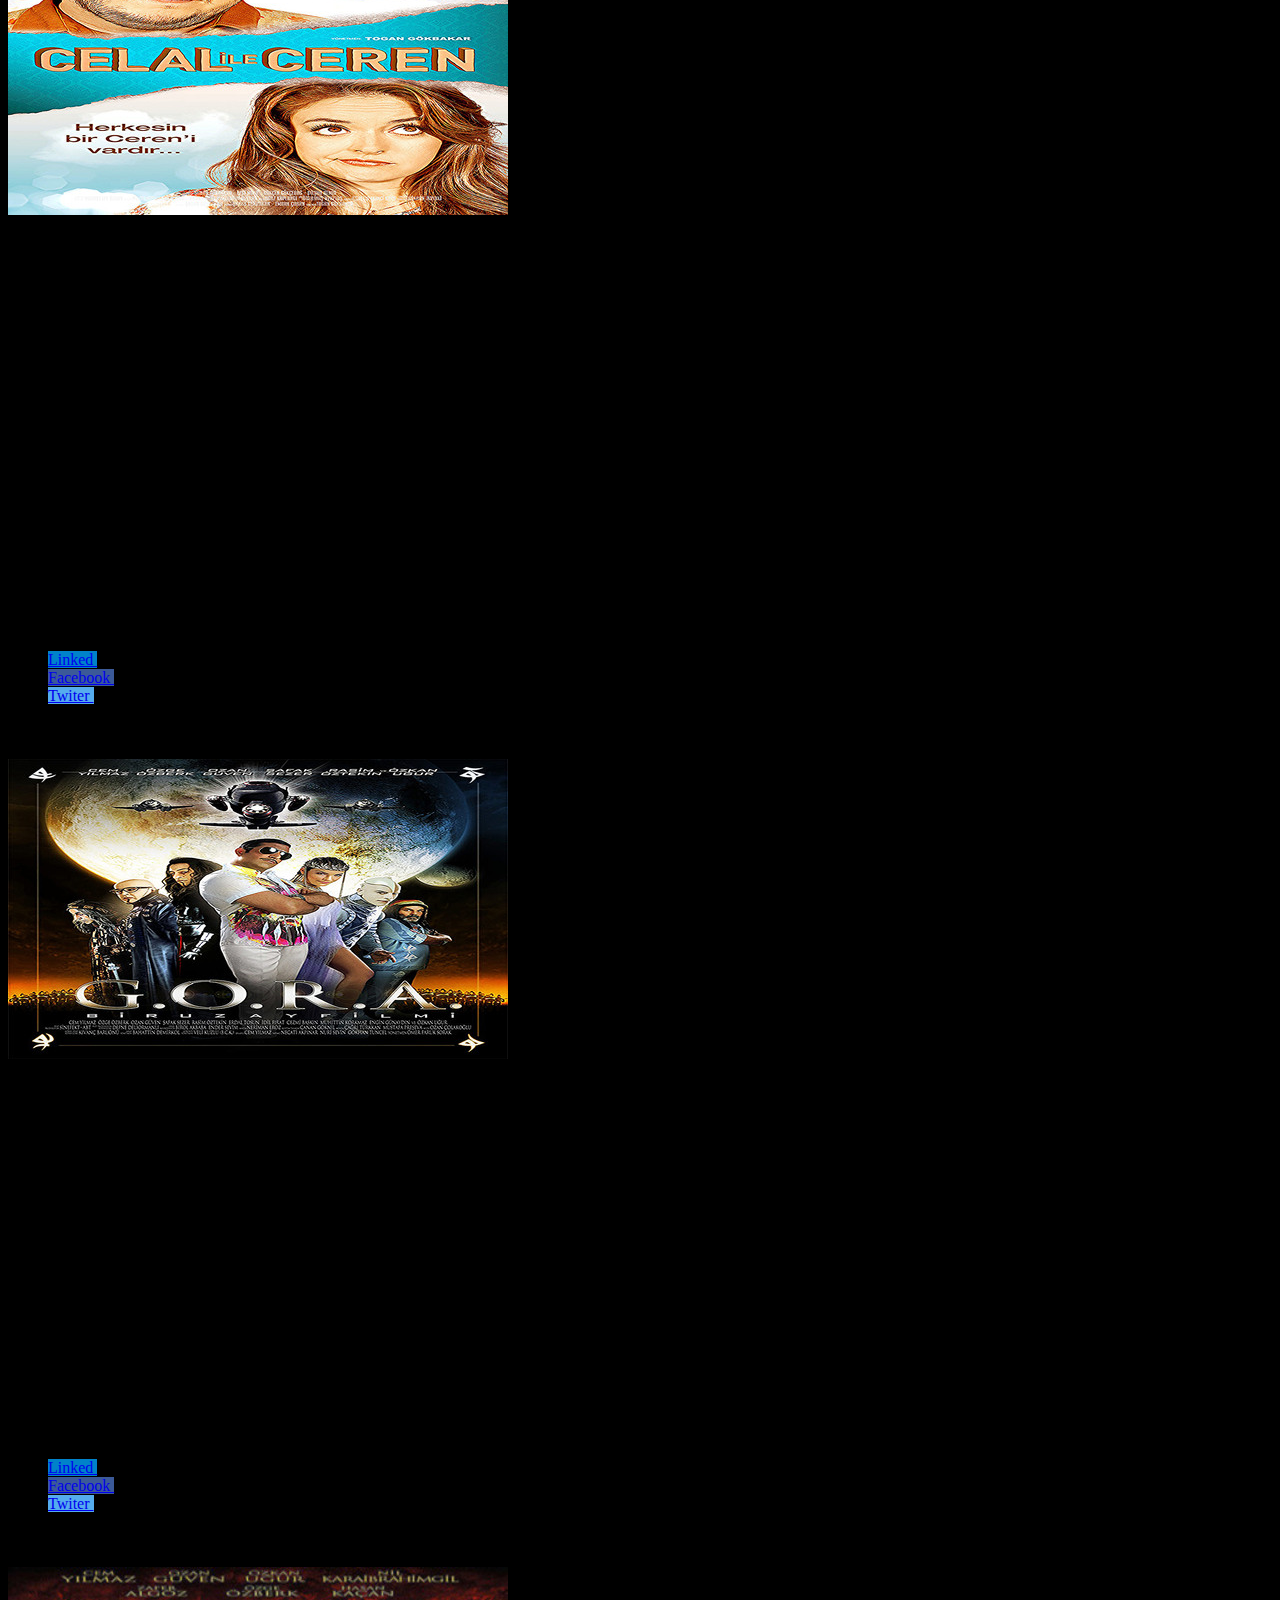
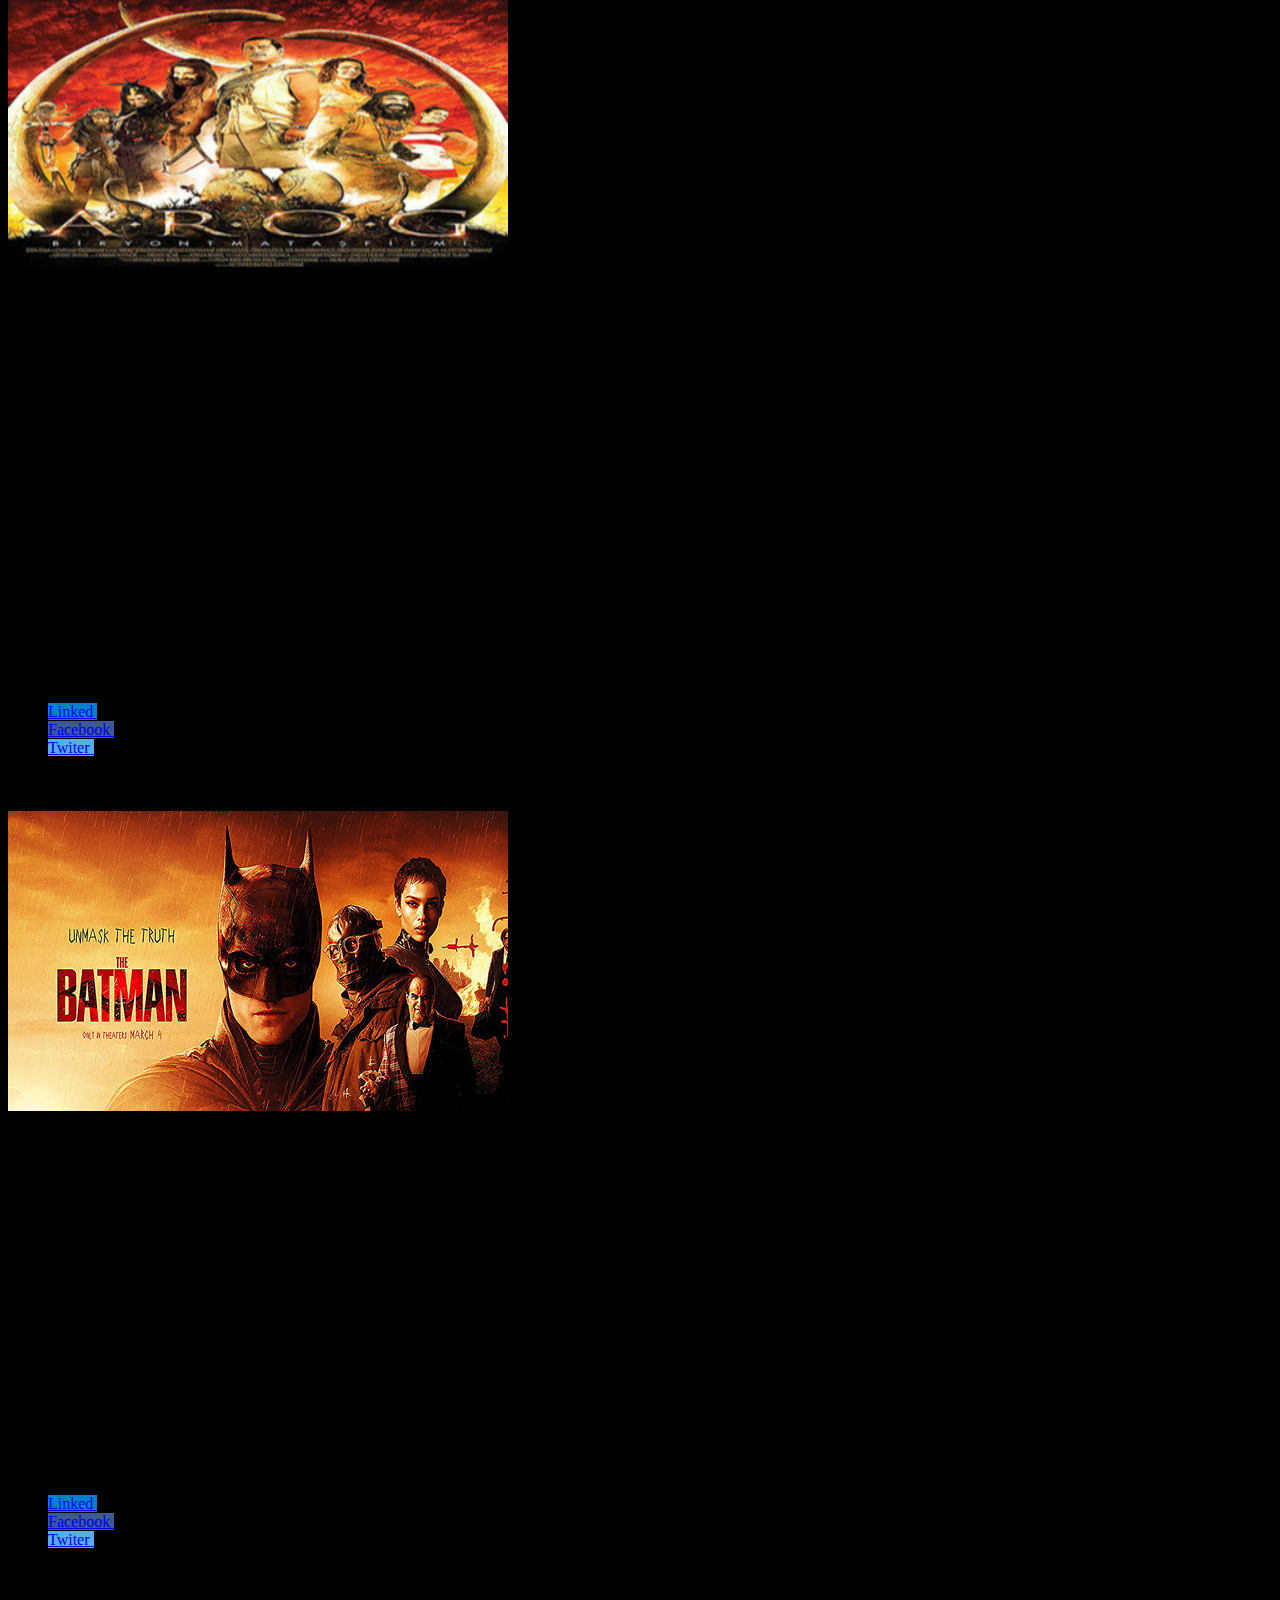
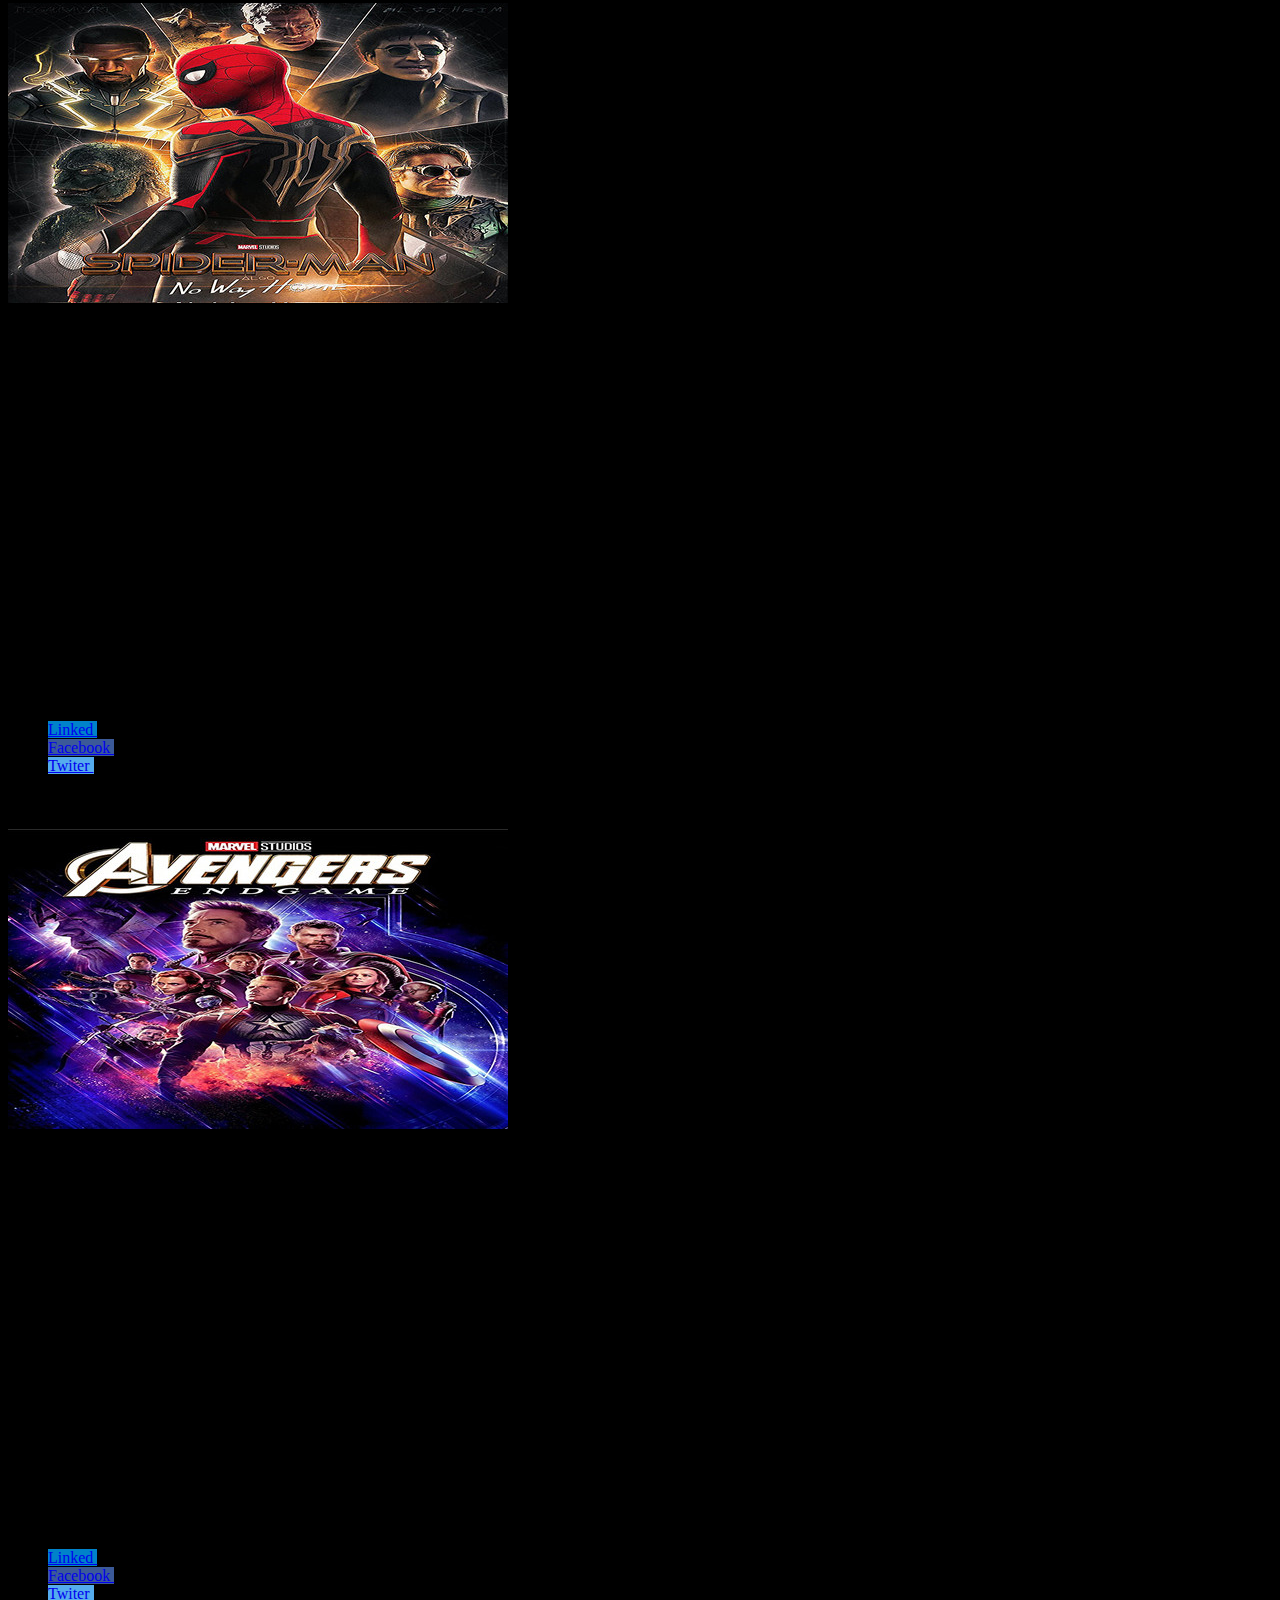
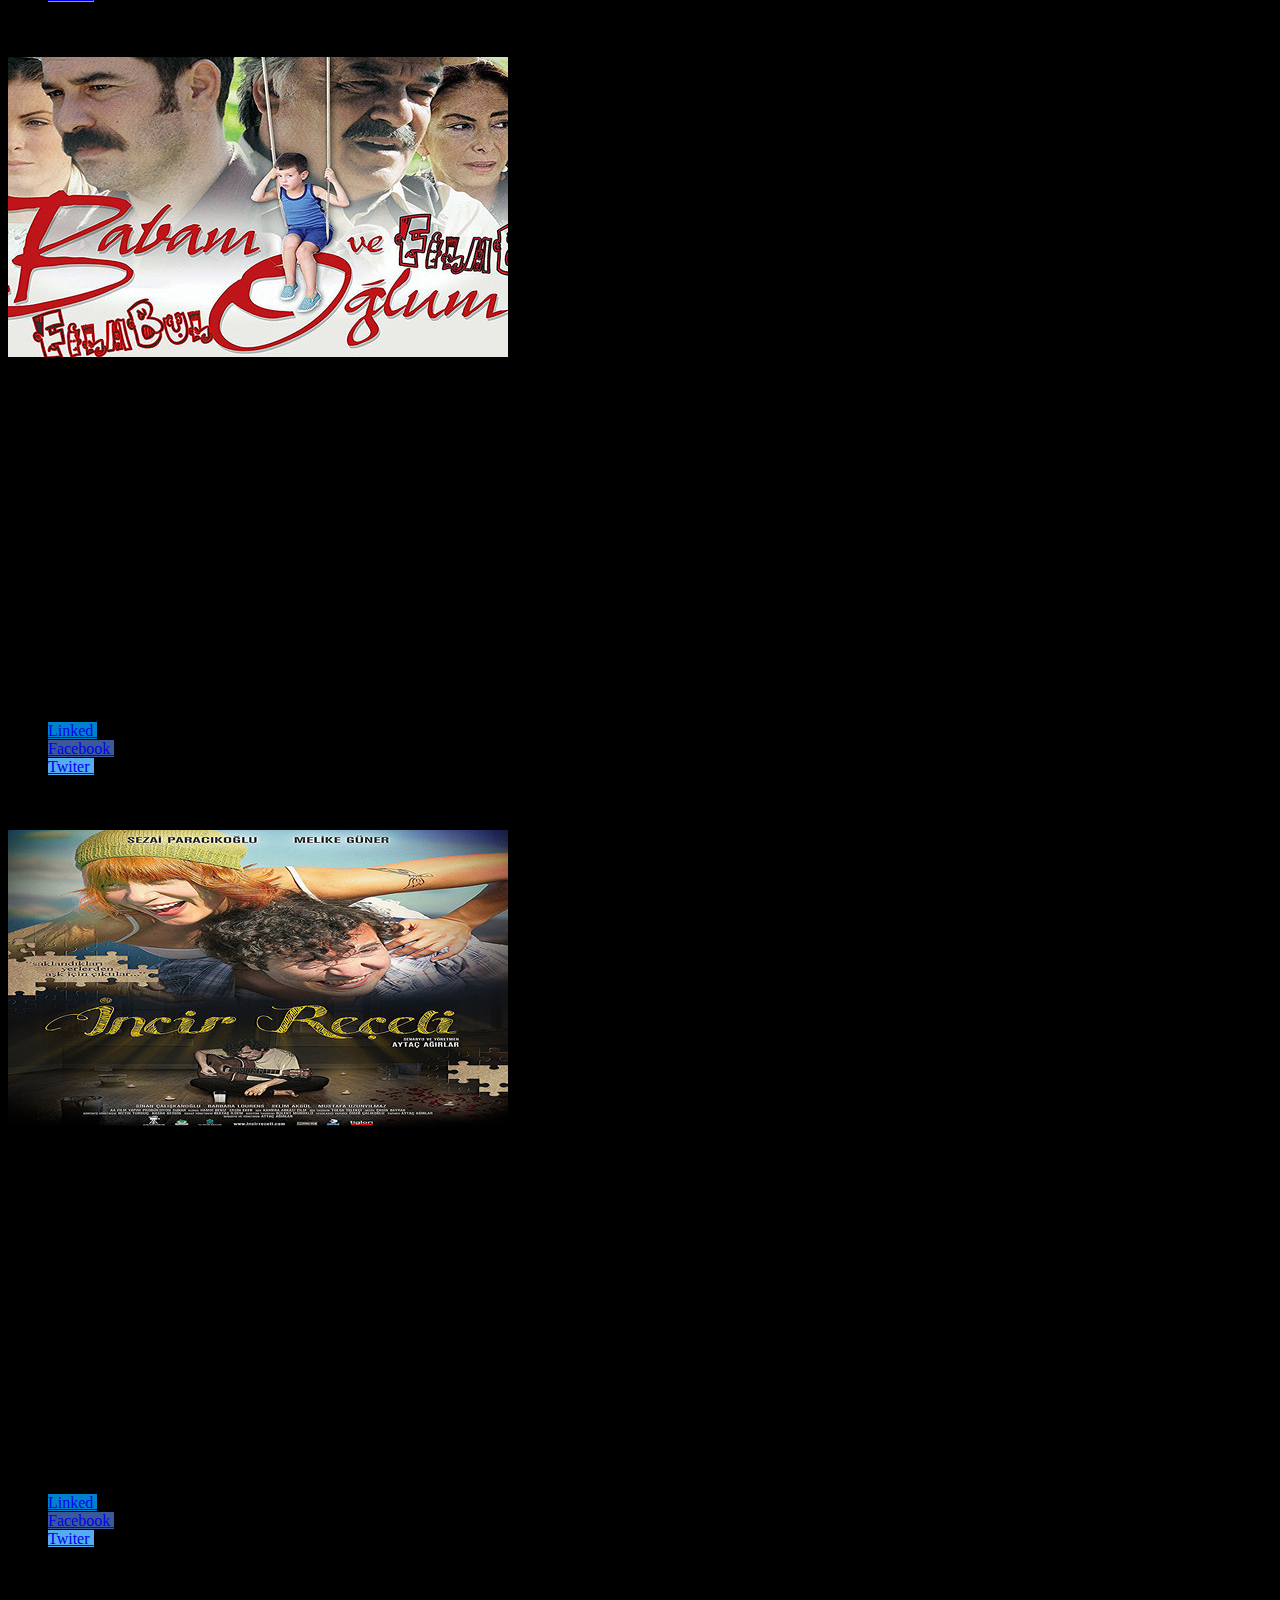
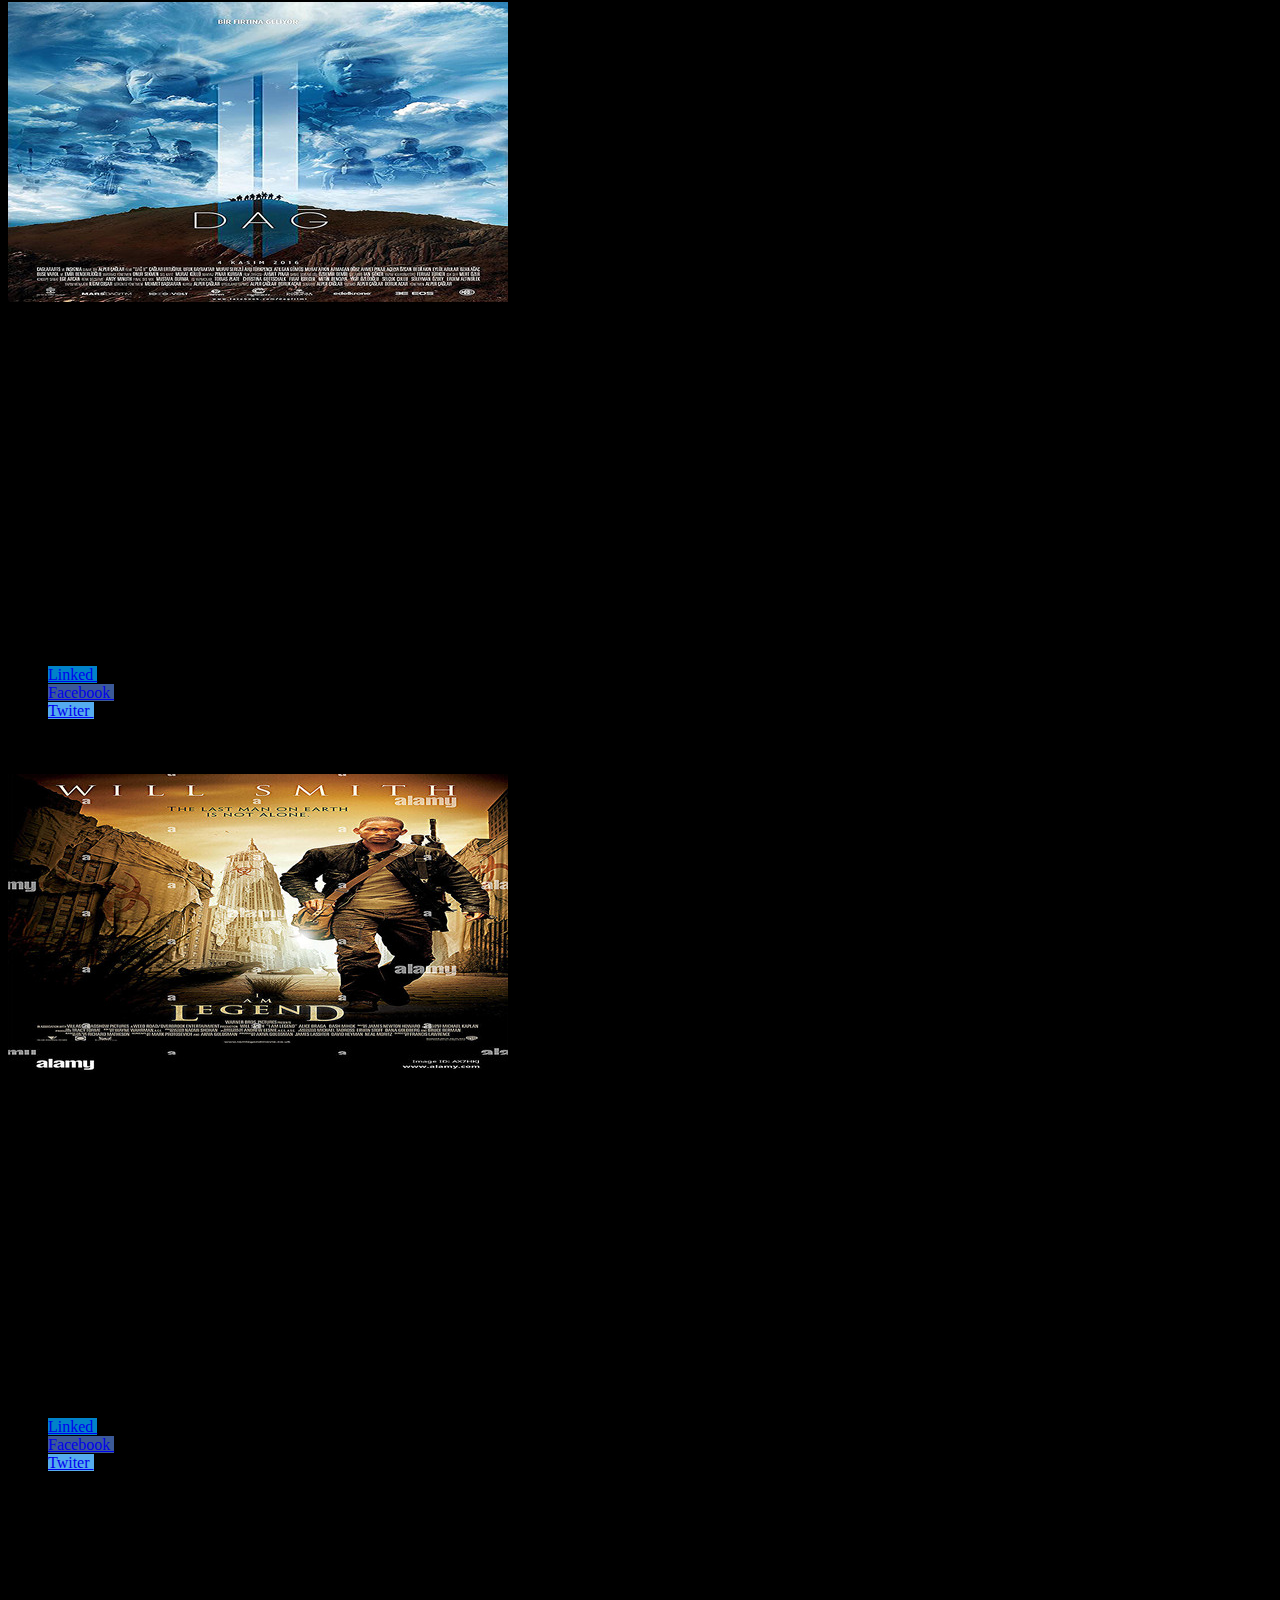
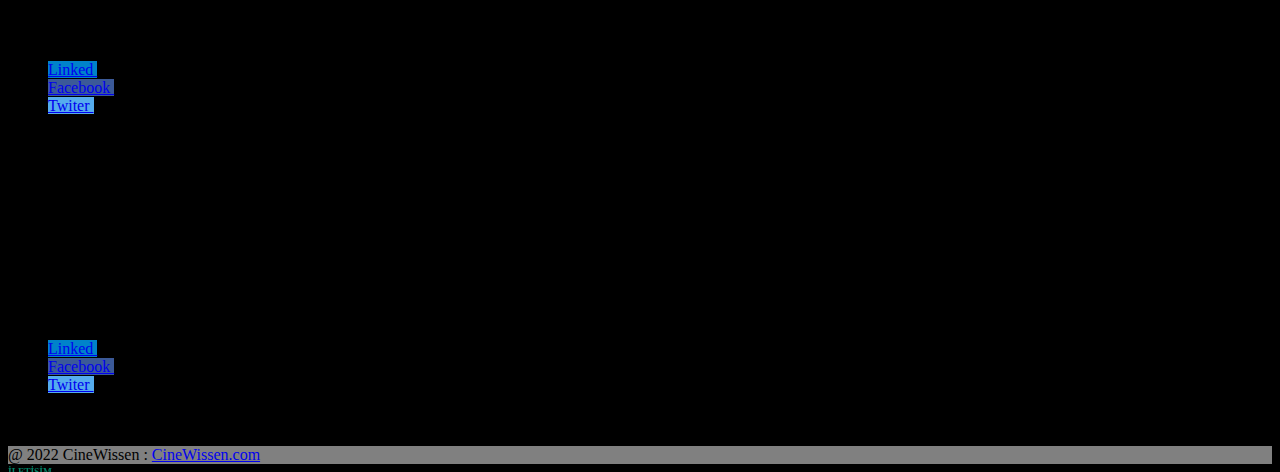
==== commit ea7d213b: "b" ====
--- a/cinewissen_mehmet_sahin/index.html
+++ b/cinewissen_mehmet_sahin/index.html
@@ -14,12 +14,11 @@
   <title>CineWissen</title>
 </head>
 
-<body style="background-color: black;">
+<body>
   <!-- Menu Kısmı başlangıç-->
-    <nav class="navbar navbar-expand-lg navbar-dark bg-dark" style="position: fixed !important;z-index: 1!important; top: 0;">
-    <div class="container-fluid">
-      <a class="navbar-brand ms-lg-3" href="#"><img src="img/film.png" alt=""
-          style="background-color: white; height: 60px; width: 100px;">
+    <nav class=" navbar navbar-expand-lg navbar-dark bg-dark">
+    <div class="container-fluid ">
+      <a class="navbar-brand ms-lg-3" href="#"><img src="img/film.png" alt="" id="navbar-brand">
       </a>
       <a class="navbar-brand ms-lg-3" href="#">CineWissen</a>
       <button class="navbar-toggler" type="button" data-bs-toggle="collapse" data-bs-target="#navbarSupportedContent"
@@ -27,7 +26,7 @@
         <span class="navbar-toggler-icon"></span>
       </button>
       <div class="collapse navbar-collapse" id="navbarSupportedContent">
-        <ul class="navbar-nav me-auto mb-5 mb-lg-0 ms-5">
+        <ul class="navbar-nav me-auto  mb-lg-0 ms-5">
 
           <li class="nav-item dropdown  me-4">
             <button class="btn dropdown-toggle btn-outline-success m-2" type="button" id="navbarDropdown"
@@ -38,18 +37,18 @@
             <ul class="dropdown-menu" aria-labelledby="navbarDropdown">
               <li>
                 <button type="button" class="btn  btn-outline-success" data-bs-toggle="modal" data-bs-target="#model-1"
-                  style="width: 100%; border: none;">
+                  >
                   CELAL İLE CEREN
                 </button>
               </li>
               <li><button type="button" class="btn  btn-outline-success" data-bs-toggle="modal"
-                  data-bs-target="#model-2" style="width: 100%; border: none;">
+                  data-bs-target="#model-2">
                   G.O.R.A
                 </button>
               </li>
               <li>
                 <button type="button" class="btn  btn-outline-success" data-bs-toggle="modal" data-bs-target="#model-3"
-                  style="width: 100%; border: none;">
+                 >
                   A.R.O.G
                 </button>
               </li>
@@ -62,12 +61,12 @@
             </button>
             <ul class="dropdown-menu" aria-labelledby="navbarDropdown">
               <li><button type="button" class="btn  btn-outline-success" data-bs-toggle="modal"
-                  data-bs-target="#model-4" style="width: 100%; border: none;">
+                  data-bs-target="#model-4" >
                   THE BATMAN
                 </button>
               </li>
               <li><button type="button" class="btn  btn-outline-success" data-bs-toggle="modal"
-                  data-bs-target="#model-5" style="width: 100%; border: none;">
+                  data-bs-target="#model-5" >
                   SPIDER-MAN NO WAY HOME
                 </button>
               </li>
@@ -80,11 +79,11 @@
             </button>
             <ul class="dropdown-menu" aria-labelledby="navbarDropdown">
               <li><button type="button" class="btn  btn-outline-success" data-bs-toggle="modal"
-                  data-bs-target="#model-7" style="width: 100%; border: none;">BABAM VE OĞLUM</button></li>
+                  data-bs-target="#model-7">BABAM VE OĞLUM</button></li>
               <li><button type="button" class="btn  btn-outline-success" data-bs-toggle="modal"
-                  data-bs-target="#model-8" style="width: 100%; border: none;">İNCİR REÇELİ</button></li>
+                  data-bs-target="#model-8" >İNCİR REÇELİ</button></li>
               <li><button type="button" class="btn  btn-outline-success" data-bs-toggle="modal"
-                  data-bs-target="#model-9" style="width: 100%; border: none;"> DAĞ</button></li>
+                  data-bs-target="#model-9" > DAĞ</button></li>
             </ul>
           </li>
           <li class="nav-item dropdown me-4">
@@ -94,10 +93,10 @@
             </button>
             <ul class="dropdown-menu " aria-labelledby="navbarDropdown">
               <li><button type="button" class="btn  btn-outline-success" data-bs-toggle="modal"
-                  data-bs-target="#model-10" style="width: 100%; border: none;">I AM</button></li>
+                  data-bs-target="#model-10" >I AM</button></li>
               <li><button type="button" class="btn  btn-outline-success" data-bs-toggle="modal"
-                  data-bs-target="#model-6" style="width: 100%; border: none;">AVENGERS</button></li>
-
+                  data-bs-target="#model-6">AVENGERS</button>
+                </li>
             </ul>
           </li>
           <li class="nav-item dropdown me-4">
@@ -107,9 +106,9 @@
             </button>
             <ul class="dropdown-menu" aria-labelledby="navbarDropdown">
               <li><button type="button" class="btn  btn-outline-success" data-bs-toggle="modal"
-                  data-bs-target="#model-11" style="width: 100%; border: none;">Telefon</button></li>
+                  data-bs-target="#model-11">Telefon</button></li>
               <li><button type="button" class="btn  btn-outline-success" data-bs-toggle="modal"
-                  data-bs-target="#model-12" style="width: 100%; border: none;">Adres</button></li>
+                  data-bs-target="#model-12">Adres</button></li>
             </ul>
           </li>
           <form class="d-flex">
@@ -135,22 +134,22 @@
       <div class="carousel-inner">
         <div class="carousel-item active" data-bs-interval="10000">
           <button type="button" class="btn" data-bs-toggle="modal" data-bs-target="#model-4"
-            style="width: 100%; background-color: black; border: none;"><img src="img/card/the_batman_1600x840.jpg"
+            ><img src="img/card/the_batman_1600x840.jpg"
               class="d-block w-100" alt="..." id="resim1">
           </button>
         </div>
 
         <div class="carousel-item" data-bs-interval="2000">
           <button type="button" class="btn" data-bs-toggle="modal" data-bs-target="#model-5"
-            style="width: 100%; background-color: black; border: none;">
+           >
             <img src="img/card/spıderman_1280x1600.jpg" class="d-block w-100" alt="..." id="resim1">
           </button>
         </div>
 
         <div class="carousel-item">
           <button type="button" class="btn" data-bs-toggle="modal" data-bs-target="#model-6"
-            style="width: 100%; background-color: black; border: none;"> <img src="img/card/avengers_1066x1600.jpg"
-              class="d-block w-100" alt="..." id="resim1">
+            > <img src="img/card/avengers_1066x1600.jpg"class="d-block w-100" alt="..."id="resim1"
+              >
           </button>
         </div>
       </div>
@@ -171,10 +170,10 @@
   <header class="row m-2 ms-5 me-5">
     <div class="row row-cols-1 row-cols-md-3 g-4 m-2">
       <!-- Ceren-celal -->
-      <div class="col" style="height: 500px;">
+      <div class="col">
         <button type="button" class="btn  btn-outline-success" data-bs-toggle="modal" data-bs-target="#model-1"
-          style="border: none; height: 500px; width: 100%;">
-          <div class="card" style="height: 100%; width: 100%;">
+          id="btn1">
+          <div class="card">
             <img src="img/card/cerenile-celal_1120x1600.jpg" style="height: 400px;" class="card-img-top" alt="...">
             <div class="card-footer">
               <small class="text-muted">
@@ -188,10 +187,10 @@
         </button>
       </div>
       <!-- Gora -->
-      <div class="col" style="height:500px">
+      <div class="col">
         <button type="button" class="btn  btn-outline-success" data-bs-toggle="modal" data-bs-target="#model-2"
-          style="border: none; height: 500px; width: 100%;">
-          <div class="card" style="height: 100%; width: 100%;">
+        id="btn1">
+          <div class="card">
             <img src="img/card/goraa_1156x1600.jpg" style="height: 400px;" class="card-img-top" alt="...">
             <div class="card-footer">
               <small class="text-muted">
@@ -205,10 +204,10 @@
         </button>
       </div>
       <!-- Arog -->
-      <div class="col" style="height:500px">
+      <div class="col" >
         <button type="button" class="btn  btn-outline-success" data-bs-toggle="modal" data-bs-target="#model-3"
-          style="border: none; height: 500px; width: 100%;">
-          <div class="card" style="height: 100%; width: 100%;">
+        id="btn1">
+          <div class="card">
             <img src="img/card/arog_1200x1600.jpg" style="height: 400px;" class="card-img-top" alt="...">
             <div class="card-footer">
               <small class="text-muted">
@@ -226,8 +225,8 @@
     <div class="row row-cols-1 row-cols-md-3 g-4">
       <div class="col" style="height:500px">
         <button type="button" class="btn  btn-outline-success" data-bs-toggle="modal" data-bs-target="#model-4"
-          style="border: none; height: 500px; width: 100%;">
-          <div class="card" style="height: 100%; width: 100%;">
+        id="btn1">
+          <div class="card" >
             <img src="img/card/the_batman_1600x840.jpg" style="height: 400px;" class="card-img-top" alt="...">
             <div class="card-footer">
               <small class="text-muted">
@@ -241,10 +240,10 @@
         </button>
       </div>
       <!-- Spiderman -->
-      <div class="col" style="height:500px">
+      <div class="col" >
         <button type="button" class="btn  btn-outline-success" data-bs-toggle="modal" data-bs-target="#model-5"
-          style="border: none; height: 500px; width: 100%;">
-          <div class="card" style="height: 100%; width: 100%;">
+        id="btn1">
+          <div class="card" >
             <img src="img/card/spıderman_1280x1600.jpg" style="height: 400px;" class="card-img-top" alt="...">
             <div class="card-footer">
               <small class="text-muted">
@@ -258,10 +257,10 @@
         </button>
       </div>
       <!-- Avengers -->
-      <div class="col" style="height:500px">
+      <div class="col" >
         <button type="button" class="btn  btn-outline-success" data-bs-toggle="modal" data-bs-target="#model-6"
-          style="border: none; height: 500px; width: 100%;">
-          <div class="card" style="height: 100%; width: 100%;">
+        id="btn1">
+          <div class="card" >
             <img src="img/card/avengers_1066x1600.jpg" style="height: 400px;" class="card-img-top" alt="...">
             <div class="card-footer">
               <small class="text-muted">
@@ -277,9 +276,9 @@
     </div>
     <!-- Babam-Oğlum -->
     <div class="row row-cols-1 row-cols-md-3 g-4">
-      <div class="col" style="height:500px">
+      <div class="col">
         <button type="button" class="btn  btn-outline-success" data-bs-toggle="modal" data-bs-target="#model-7"
-          style="border: none; height: 500px; width: 100%;">
+        id="btn1">
           <div class="card" style="height: 100%; width: 100%;">
             <img src="img/card/babam ve oğlum_1600x1190.jpg" style="height: 400px;" class="card-img-top" alt="...">
             <div class="card-footer">
@@ -296,8 +295,8 @@
       <!-- İncir-Reçeli -->
       <div class="col" style="height:500px">
         <button type="button" class="btn  btn-outline-success" data-bs-toggle="modal" data-bs-target="#model-8"
-          style="border: none; height: 500px; width: 100%;">
-          <div class="card" style="height: 100%; width: 100%;">
+          id="btn1">
+          <div class="card">
             <img src="img/card/incir_reçeli_1120x1600.jpg" style="height: 400px;" class="card-img-top" alt="...">
             <div class="card-footer">
               <small class="text-muted">
@@ -311,9 +310,9 @@
         </button>
       </div>
       <!-- Dag -->
-      <div class="col" style="height:500px">
+      <div class="col" >
         <button type="button" class="btn  btn-outline-success" data-bs-toggle="modal" data-bs-target="#model-9"
-          style="border: none; height: 500px; width: 100%;">
+        id="btn1">
           <div class="card" style="height: 100%; width: 100%;">
             <img src="img/card/dag_1120x1600.jpg" style="height: 400px;" class="card-img-top" alt="...">
             <div class="card-footer">
@@ -330,9 +329,9 @@
     </div>
     <!-- I-am-legent-->
     <div class="row row-cols-1 row-cols-md-3 g-4">
-      <div class="col" style="height:500px">
+      <div class="col">
         <button type="button" class="btn  btn-outline-success" data-bs-toggle="modal" data-bs-target="#model-10"
-          style="border: none; height: 500px; width: 100%;">
+        id="btn1">
           <div class="card" style="height: 100%; width: 100%;">
             <img src="img/card/ı_am_legent_1011x1600.jpg" style="height: 400px;" class="card-img-top" alt="...">
             <div class="card-footer">
--- a/cinewissen_mehmet_sahin/slider.css
+++ b/cinewissen_mehmet_sahin/slider.css
@@ -1,11 +1,35 @@
+body{
+  background-color: black !important;
+}
+.navbar{
+  position: fixed !important;
+  z-index: 1!important; top: 0;
+  width: 100%;
+}
+#navbar-brand{
+  background-color: white; 
+  height: 60px; 
+  width: 100px;
+}
+.navbar ul li button{
+  width: 100%; border: none;
+}
+header div button{
+  width: 100%; background-color: black; border: none;
+}
+.col{
+height: 500px;
+}
 #resim1{
-    width: 95% !important;
-    height: 400px !important;
-    margin: auto;
+  width: 95% !important;
+  height: 400px !important;
+  margin: auto;
 }
-#row{
-
-    
+#btn1{
+border: none; height: 500px; width: 100%;
+}
+.card{
+height: 100%; width: 100%;
 }
 .container{
   position: fixed ;
